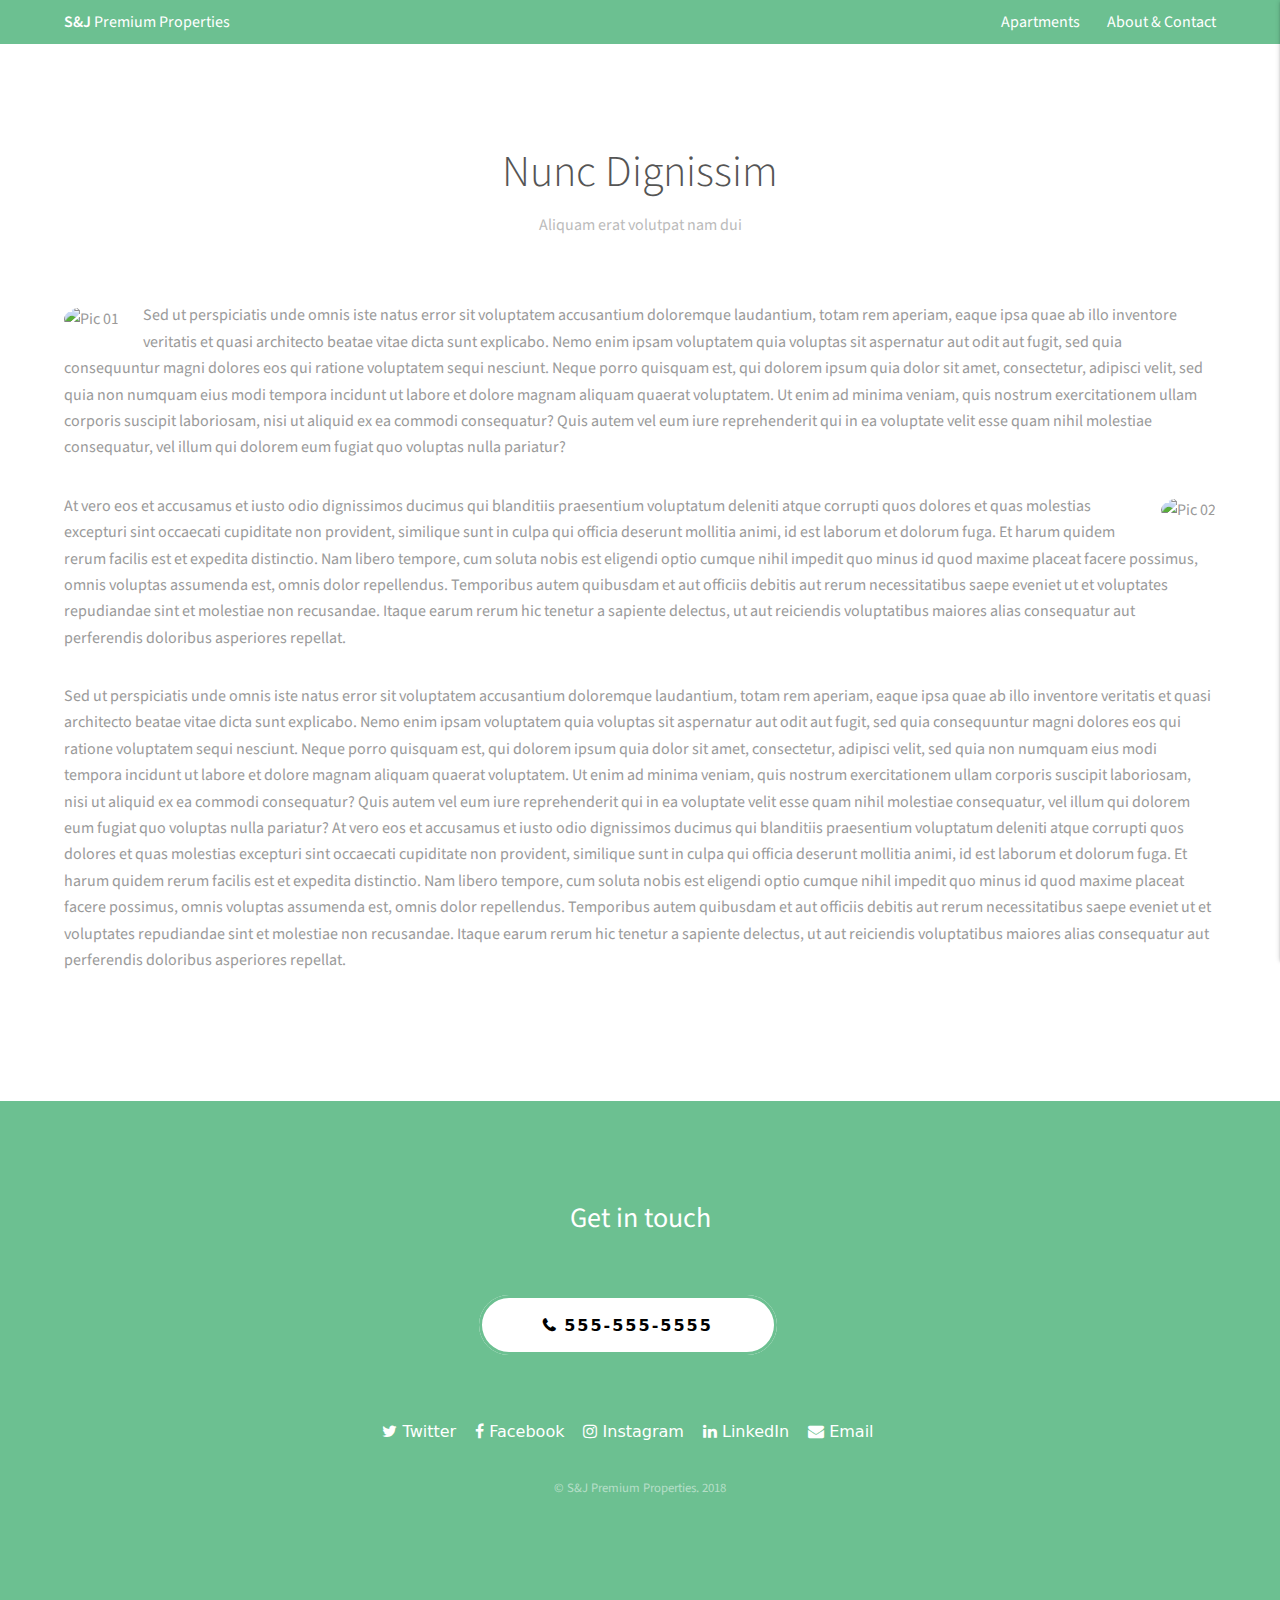
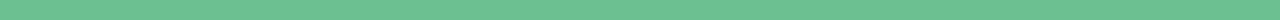
==== about.html @ f94bcc84 "init" ====
<!DOCTYPE HTML>

<html>
	<head>
		<title>S&J Premium Properties</title>
		<meta charset="utf-8" />

		<meta name="viewport" content="width=device-width, initial-scale=1" />

<link rel="shortcut icon" type="image/png" href="/app/assets/images/SJlogo.png"/>


	<link href="/assets/main.css" rel="stylesheet"></head>





	<body class="subpage">


		<header id="header">
  <div class="inner">
    <a href="/" class="logo"><strong>S&J</strong> Premium Properties</a>
    <nav id="nav" class="hide-on-med-only">
      <a href="/properties.html">Apartments</a>
      <!-- <a href="/careers.html">Careers</a> -->
      <a href="/about.html">About & Contact</a>


    </nav>
    <div class="hide-on-large-only">
          <a href="#" data-target="slide-out" class="toggleSidenav" v-on:click="toggleNav"><i class="material-icons">menu</i></a>
    </div>
  </div>

</header>

		


  <ul id="slide-out" class="sidenav" style="z-index: 99999999!important;">





    <li><div class="user-view">

      <div class=" ">
            <a href="#" data-target="slide-out" class="toggleSidenav" v-on:click="toggleNav"><i class="material-icons">close</i></a>
      </div>

        <img src="/app/assets/images/SJlogoWhite.png" class="sidenav-logo">

    </div></li>

    <li> <a href="/">Home</a>  </li>

    <li> <a href="/properties.html">Apartments</a>  </li>

    <li> <a href="/about.html">About & Contact</a> </li>

  </ul>





		<section id="three" class="wrapper">
			<div class="inner">
				<header class="align-center">
					<h2>Nunc Dignissim</h2>
					<p>Aliquam erat volutpat nam dui </p>
				</header>
				<div class="image round left">
					<img src="images/pic01.jpg" alt="Pic 01" />
				</div>
				<p>Sed ut perspiciatis unde omnis iste natus error sit voluptatem accusantium doloremque laudantium, totam rem aperiam, eaque ipsa quae ab illo inventore veritatis et quasi architecto beatae vitae dicta sunt explicabo. Nemo enim ipsam voluptatem quia voluptas sit aspernatur aut odit aut fugit, sed quia consequuntur magni dolores eos qui ratione voluptatem sequi nesciunt. Neque porro quisquam est, qui dolorem ipsum quia dolor sit amet, consectetur, adipisci velit, sed quia non numquam eius modi tempora incidunt ut labore et dolore magnam aliquam quaerat voluptatem. Ut enim ad minima veniam, quis nostrum exercitationem ullam corporis suscipit laboriosam, nisi ut aliquid ex ea commodi consequatur? Quis autem vel eum iure reprehenderit qui in ea voluptate velit esse quam nihil molestiae consequatur, vel illum qui dolorem eum fugiat quo voluptas nulla pariatur?</p>

				<div class="image round right">
					<img src="images/pic02.jpg" alt="Pic 02" />
				</div>
				<p>At vero eos et accusamus et iusto odio dignissimos ducimus qui blanditiis praesentium voluptatum deleniti atque corrupti quos dolores et quas molestias excepturi sint occaecati cupiditate non provident, similique sunt in culpa qui officia deserunt mollitia animi, id est laborum et dolorum fuga. Et harum quidem rerum facilis est et expedita distinctio. Nam libero tempore, cum soluta nobis est eligendi optio cumque nihil impedit quo minus id quod maxime placeat facere possimus, omnis voluptas assumenda est, omnis dolor repellendus. Temporibus autem quibusdam et aut officiis debitis aut rerum necessitatibus saepe eveniet ut et voluptates repudiandae sint et molestiae non recusandae. Itaque earum rerum hic tenetur a sapiente delectus, ut aut reiciendis voluptatibus maiores alias consequatur aut perferendis doloribus asperiores repellat.</p>

				<p>Sed ut perspiciatis unde omnis iste natus error sit voluptatem accusantium doloremque laudantium, totam rem aperiam, eaque ipsa quae ab illo inventore veritatis et quasi architecto beatae vitae dicta sunt explicabo. Nemo enim ipsam voluptatem quia voluptas sit aspernatur aut odit aut fugit, sed quia consequuntur magni dolores eos qui ratione voluptatem sequi nesciunt. Neque porro quisquam est, qui dolorem ipsum quia dolor sit amet, consectetur, adipisci velit, sed quia non numquam eius modi tempora incidunt ut labore et dolore magnam aliquam quaerat voluptatem. Ut enim ad minima veniam, quis nostrum exercitationem ullam corporis suscipit laboriosam, nisi ut aliquid ex ea commodi consequatur? Quis autem vel eum iure reprehenderit qui in ea voluptate velit esse quam nihil molestiae consequatur, vel illum qui dolorem eum fugiat quo voluptas nulla pariatur? At vero eos et accusamus et iusto odio dignissimos ducimus qui blanditiis praesentium voluptatum deleniti atque corrupti quos dolores et quas molestias excepturi sint occaecati cupiditate non provident, similique sunt in culpa qui officia deserunt mollitia animi, id est laborum et dolorum fuga. Et harum quidem rerum facilis est et expedita distinctio. Nam libero tempore, cum soluta nobis est eligendi optio cumque nihil impedit quo minus id quod maxime placeat facere possimus, omnis voluptas assumenda est, omnis dolor repellendus. Temporibus autem quibusdam et aut officiis debitis aut rerum necessitatibus saepe eveniet ut et voluptates repudiandae sint et molestiae non recusandae. Itaque earum rerum hic tenetur a sapiente delectus, ut aut reiciendis voluptatibus maiores alias consequatur aut perferendis doloribus asperiores repellat.</p>

			</div>
		</section>



			
		<!-- Footer -->
			<footer id="footer">
				<div class="inner white-text">

					<h3>Get in touch</h3>

					<!-- <form action="#" method="post">

						<div class="field half first">
							<label for="name">Name</label>
							<input name="name" id="name" type="text" placeholder="Name">
						</div>
						<div class="field half">
							<label for="email">Email</label>
							<input name="email" id="email" type="email" placeholder="Email">
						</div>
						<div class="field">
							<label for="message">Message</label>
							<textarea name="message" id="message" rows="6" placeholder="Message"></textarea>
						</div>
						<ul class="actions">
							<li><input value="Send Message" class="button alt" type="submit"></li>
						</ul>
					</form>
				-->
				<div class="row">
					<div class="col s12 center">

						<a class="button white fat-button fa fa-phone" href="tel:555-555-5555"  > <span style="font-family:sans;">555-555-5555 </span></a>

					</div>
				</div>

				<div class="whitespace-md"></div>


				<div class="row">


					<ul class="col s12 icons white-text">
						<li><a href="#" class="fa fa-twitter"><span class="label"> Twitter</span></a></li>
						<li><a href="#" class="fa fa-facebook"><span class="label"> Facebook</span></a></li>
						<li><a href="#" class="fa fa-instagram"><span class="label"> Instagram</span></a></li>
						<li><a href="#" class="fa fa-linkedin"><span class="label"> LinkedIn</span></a></li>
						<li><a href="#" class="fa fa-envelope"><span class="label"> Email</span></a></li>
					</ul>
				</div>



					<div class="copyright">
						&copy;  S&J Premium Properties. 2018
					</div>

				</div>
			</footer>





	<script type="text/javascript" src="/bundle.js"></script></body>
</html>
---- assets/main.css ----
@import url(https://fonts.googleapis.com/css?family=Source+Sans+Pro:300,400,600);@import url(https://fonts.googleapis.com/icon?family=Material+Icons);/*!
 *  Font Awesome 4.6.3 by @davegandy - http://fontawesome.io - @fontawesome
 *  License - http://fontawesome.io/license (Font: SIL OFL 1.1, CSS: MIT License)
 */@font-face{font-family:'FontAwesome';src:url(/app/assets/fonts/fontawesome-webfont.eot);src:url(/app/assets/fonts/fontawesome-webfont.eot?#iefix&v=4.6.3) format('embedded-opentype'),url(/app/assets/fonts/fontawesome-webfont.woff2) format('woff2'),url(/app/assets/fonts/fontawesome-webfont.woff) format('woff'),url(/app/assets/fonts/fontawesome-webfont.ttf) format('truetype'),url(/app/assets/fonts/fontawesome-webfont.svg#fontawesomeregular) format('svg');font-weight:normal;font-style:normal}.fa{display:inline-block;font:normal normal normal 14px/1 FontAwesome;font-size:inherit;text-rendering:auto;-webkit-font-smoothing:antialiased;-moz-osx-font-smoothing:grayscale}.fa-lg{font-size:1.33333333em;line-height:.75em;vertical-align:-15%}.fa-2x{font-size:2em}.fa-3x{font-size:3em}.fa-4x{font-size:4em}.fa-5x{font-size:5em}.fa-fw{width:1.28571429em;text-align:center}.fa-ul{padding-left:0;margin-left:2.14285714em;list-style-type:none}.fa-ul>li{position:relative}.fa-li{position:absolute;left:-2.14285714em;width:2.14285714em;top:.14285714em;text-align:center}.fa-li.fa-lg{left:-1.85714286em}.fa-border{padding:.2em .25em .15em;border:solid .08em #eee;border-radius:.1em}.fa-pull-left{float:left}.fa-pull-right{float:right}.fa.fa-pull-left{margin-right:.3em}.fa.fa-pull-right{margin-left:.3em}.pull-right{float:right}.pull-left{float:left}.fa.pull-left{margin-right:.3em}.fa.pull-right{margin-left:.3em}.fa-spin{-webkit-animation:fa-spin 2s infinite linear;animation:fa-spin 2s infinite linear}.fa-pulse{-webkit-animation:fa-spin 1s infinite steps(8);animation:fa-spin 1s infinite steps(8)}@-webkit-keyframes fa-spin{0%{-webkit-transform:rotate(0deg);transform:rotate(0deg)}100%{-webkit-transform:rotate(359deg);transform:rotate(359deg)}}@keyframes fa-spin{0%{-webkit-transform:rotate(0deg);transform:rotate(0deg)}100%{-webkit-transform:rotate(359deg);transform:rotate(359deg)}}.fa-rotate-90{-ms-filter:"progid:DXImageTransform.Microsoft.BasicImage(rotation=1)";-webkit-transform:rotate(90deg);-ms-transform:rotate(90deg);transform:rotate(90deg)}.fa-rotate-180{-ms-filter:"progid:DXImageTransform.Microsoft.BasicImage(rotation=2)";-webkit-transform:rotate(180deg);-ms-transform:rotate(180deg);transform:rotate(180deg)}.fa-rotate-270{-ms-filter:"progid:DXImageTransform.Microsoft.BasicImage(rotation=3)";-webkit-transform:rotate(270deg);-ms-transform:rotate(270deg);transform:rotate(270deg)}.fa-flip-horizontal{-ms-filter:"progid:DXImageTransform.Microsoft.BasicImage(rotation=0, mirror=1)";-webkit-transform:scale(-1, 1);-ms-transform:scale(-1, 1);transform:scale(-1, 1)}.fa-flip-vertical{-ms-filter:"progid:DXImageTransform.Microsoft.BasicImage(rotation=2, mirror=1)";-webkit-transform:scale(1, -1);-ms-transform:scale(1, -1);transform:scale(1, -1)}:root .fa-rotate-90,:root .fa-rotate-180,:root .fa-rotate-270,:root .fa-flip-horizontal,:root .fa-flip-vertical{filter:none}.fa-stack{position:relative;display:inline-block;width:2em;height:2em;line-height:2em;vertical-align:middle}.fa-stack-1x,.fa-stack-2x{position:absolute;left:0;width:100%;text-align:center}.fa-stack-1x{line-height:inherit}.fa-stack-2x{font-size:2em}.fa-inverse{color:#fff}.fa-glass:before{content:"\F000"}.fa-music:before{content:"\F001"}.fa-search:before{content:"\F002"}.fa-envelope-o:before{content:"\F003"}.fa-heart:before{content:"\F004"}.fa-star:before{content:"\F005"}.fa-star-o:before{content:"\F006"}.fa-user:before{content:"\F007"}.fa-film:before{content:"\F008"}.fa-th-large:before{content:"\F009"}.fa-th:before{content:"\F00A"}.fa-th-list:before{content:"\F00B"}.fa-check:before{content:"\F00C"}.fa-remove:before,.fa-close:before,.fa-times:before{content:"\F00D"}.fa-search-plus:before{content:"\F00E"}.fa-search-minus:before{content:"\F010"}.fa-power-off:before{content:"\F011"}.fa-signal:before{content:"\F012"}.fa-gear:before,.fa-cog:before{content:"\F013"}.fa-trash-o:before{content:"\F014"}.fa-home:before{content:"\F015"}.fa-file-o:before{content:"\F016"}.fa-clock-o:before{content:"\F017"}.fa-road:before{content:"\F018"}.fa-download:before{content:"\F019"}.fa-arrow-circle-o-down:before{content:"\F01A"}.fa-arrow-circle-o-up:before{content:"\F01B"}.fa-inbox:before{content:"\F01C"}.fa-play-circle-o:before{content:"\F01D"}.fa-rotate-right:before,.fa-repeat:before{content:"\F01E"}.fa-refresh:before{content:"\F021"}.fa-list-alt:before{content:"\F022"}.fa-lock:before{content:"\F023"}.fa-flag:before{content:"\F024"}.fa-headphones:before{content:"\F025"}.fa-volume-off:before{content:"\F026"}.fa-volume-down:before{content:"\F027"}.fa-volume-up:before{content:"\F028"}.fa-qrcode:before{content:"\F029"}.fa-barcode:before{content:"\F02A"}.fa-tag:before{content:"\F02B"}.fa-tags:before{content:"\F02C"}.fa-book:before{content:"\F02D"}.fa-bookmark:before{content:"\F02E"}.fa-print:before{content:"\F02F"}.fa-camera:before{content:"\F030"}.fa-font:before{content:"\F031"}.fa-bold:before{content:"\F032"}.fa-italic:before{content:"\F033"}.fa-text-height:before{content:"\F034"}.fa-text-width:before{content:"\F035"}.fa-align-left:before{content:"\F036"}.fa-align-center:before{content:"\F037"}.fa-align-right:before{content:"\F038"}.fa-align-justify:before{content:"\F039"}.fa-list:before{content:"\F03A"}.fa-dedent:before,.fa-outdent:before{content:"\F03B"}.fa-indent:before{content:"\F03C"}.fa-video-camera:before{content:"\F03D"}.fa-photo:before,.fa-image:before,.fa-picture-o:before{content:"\F03E"}.fa-pencil:before{content:"\F040"}.fa-map-marker:before{content:"\F041"}.fa-adjust:before{content:"\F042"}.fa-tint:before{content:"\F043"}.fa-edit:before,.fa-pencil-square-o:before{content:"\F044"}.fa-share-square-o:before{content:"\F045"}.fa-check-square-o:before{content:"\F046"}.fa-arrows:before{content:"\F047"}.fa-step-backward:before{content:"\F048"}.fa-fast-backward:before{content:"\F049"}.fa-backward:before{content:"\F04A"}.fa-play:before{content:"\F04B"}.fa-pause:before{content:"\F04C"}.fa-stop:before{content:"\F04D"}.fa-forward:before{content:"\F04E"}.fa-fast-forward:before{content:"\F050"}.fa-step-forward:before{content:"\F051"}.fa-eject:before{content:"\F052"}.fa-chevron-left:before{content:"\F053"}.fa-chevron-right:before{content:"\F054"}.fa-plus-circle:before{content:"\F055"}.fa-minus-circle:before{content:"\F056"}.fa-times-circle:before{content:"\F057"}.fa-check-circle:before{content:"\F058"}.fa-question-circle:before{content:"\F059"}.fa-info-circle:before{content:"\F05A"}.fa-crosshairs:before{content:"\F05B"}.fa-times-circle-o:before{content:"\F05C"}.fa-check-circle-o:before{content:"\F05D"}.fa-ban:before{content:"\F05E"}.fa-arrow-left:before{content:"\F060"}.fa-arrow-right:before{content:"\F061"}.fa-arrow-up:before{content:"\F062"}.fa-arrow-down:before{content:"\F063"}.fa-mail-forward:before,.fa-share:before{content:"\F064"}.fa-expand:before{content:"\F065"}.fa-compress:before{content:"\F066"}.fa-plus:before{content:"\F067"}.fa-minus:before{content:"\F068"}.fa-asterisk:before{content:"\F069"}.fa-exclamation-circle:before{content:"\F06A"}.fa-gift:before{content:"\F06B"}.fa-leaf:before{content:"\F06C"}.fa-fire:before{content:"\F06D"}.fa-eye:before{content:"\F06E"}.fa-eye-slash:before{content:"\F070"}.fa-warning:before,.fa-exclamation-triangle:before{content:"\F071"}.fa-plane:before{content:"\F072"}.fa-calendar:before{content:"\F073"}.fa-random:before{content:"\F074"}.fa-comment:before{content:"\F075"}.fa-magnet:before{content:"\F076"}.fa-chevron-up:before{content:"\F077"}.fa-chevron-down:before{content:"\F078"}.fa-retweet:before{content:"\F079"}.fa-shopping-cart:before{content:"\F07A"}.fa-folder:before{content:"\F07B"}.fa-folder-open:before{content:"\F07C"}.fa-arrows-v:before{content:"\F07D"}.fa-arrows-h:before{content:"\F07E"}.fa-bar-chart-o:before,.fa-bar-chart:before{content:"\F080"}.fa-twitter-square:before{content:"\F081"}.fa-facebook-square:before{content:"\F082"}.fa-camera-retro:before{content:"\F083"}.fa-key:before{content:"\F084"}.fa-gears:before,.fa-cogs:before{content:"\F085"}.fa-comments:before{content:"\F086"}.fa-thumbs-o-up:before{content:"\F087"}.fa-thumbs-o-down:before{content:"\F088"}.fa-star-half:before{content:"\F089"}.fa-heart-o:before{content:"\F08A"}.fa-sign-out:before{content:"\F08B"}.fa-linkedin-square:before{content:"\F08C"}.fa-thumb-tack:before{content:"\F08D"}.fa-external-link:before{content:"\F08E"}.fa-sign-in:before{content:"\F090"}.fa-trophy:before{content:"\F091"}.fa-github-square:before{content:"\F092"}.fa-upload:before{content:"\F093"}.fa-lemon-o:before{content:"\F094"}.fa-phone:before{content:"\F095"}.fa-square-o:before{content:"\F096"}.fa-bookmark-o:before{content:"\F097"}.fa-phone-square:before{content:"\F098"}.fa-twitter:before{content:"\F099"}.fa-facebook-f:before,.fa-facebook:before{content:"\F09A"}.fa-github:before{content:"\F09B"}.fa-unlock:before{content:"\F09C"}.fa-credit-card:before{content:"\F09D"}.fa-feed:before,.fa-rss:before{content:"\F09E"}.fa-hdd-o:before{content:"\F0A0"}.fa-bullhorn:before{content:"\F0A1"}.fa-bell:before{content:"\F0F3"}.fa-certificate:before{content:"\F0A3"}.fa-hand-o-right:before{content:"\F0A4"}.fa-hand-o-left:before{content:"\F0A5"}.fa-hand-o-up:before{content:"\F0A6"}.fa-hand-o-down:before{content:"\F0A7"}.fa-arrow-circle-left:before{content:"\F0A8"}.fa-arrow-circle-right:before{content:"\F0A9"}.fa-arrow-circle-up:before{content:"\F0AA"}.fa-arrow-circle-down:before{content:"\F0AB"}.fa-globe:before{content:"\F0AC"}.fa-wrench:before{content:"\F0AD"}.fa-tasks:before{content:"\F0AE"}.fa-filter:before{content:"\F0B0"}.fa-briefcase:before{content:"\F0B1"}.fa-arrows-alt:before{content:"\F0B2"}.fa-group:before,.fa-users:before{content:"\F0C0"}.fa-chain:before,.fa-link:before{content:"\F0C1"}.fa-cloud:before{content:"\F0C2"}.fa-flask:before{content:"\F0C3"}.fa-cut:before,.fa-scissors:before{content:"\F0C4"}.fa-copy:before,.fa-files-o:before{content:"\F0C5"}.fa-paperclip:before{content:"\F0C6"}.fa-save:before,.fa-floppy-o:before{content:"\F0C7"}.fa-square:before{content:"\F0C8"}.fa-navicon:before,.fa-reorder:before,.fa-bars:before{content:"\F0C9"}.fa-list-ul:before{content:"\F0CA"}.fa-list-ol:before{content:"\F0CB"}.fa-strikethrough:before{content:"\F0CC"}.fa-underline:before{content:"\F0CD"}.fa-table:before{content:"\F0CE"}.fa-magic:before{content:"\F0D0"}.fa-truck:before{content:"\F0D1"}.fa-pinterest:before{content:"\F0D2"}.fa-pinterest-square:before{content:"\F0D3"}.fa-google-plus-square:before{content:"\F0D4"}.fa-google-plus:before{content:"\F0D5"}.fa-money:before{content:"\F0D6"}.fa-caret-down:before{content:"\F0D7"}.fa-caret-up:before{content:"\F0D8"}.fa-caret-left:before{content:"\F0D9"}.fa-caret-right:before{content:"\F0DA"}.fa-columns:before{content:"\F0DB"}.fa-unsorted:before,.fa-sort:before{content:"\F0DC"}.fa-sort-down:before,.fa-sort-desc:before{content:"\F0DD"}.fa-sort-up:before,.fa-sort-asc:before{content:"\F0DE"}.fa-envelope:before{content:"\F0E0"}.fa-linkedin:before{content:"\F0E1"}.fa-rotate-left:before,.fa-undo:before{content:"\F0E2"}.fa-legal:before,.fa-gavel:before{content:"\F0E3"}.fa-dashboard:before,.fa-tachometer:before{content:"\F0E4"}.fa-comment-o:before{content:"\F0E5"}.fa-comments-o:before{content:"\F0E6"}.fa-flash:before,.fa-bolt:before{content:"\F0E7"}.fa-sitemap:before{content:"\F0E8"}.fa-umbrella:before{content:"\F0E9"}.fa-paste:before,.fa-clipboard:before{content:"\F0EA"}.fa-lightbulb-o:before{content:"\F0EB"}.fa-exchange:before{content:"\F0EC"}.fa-cloud-download:before{content:"\F0ED"}.fa-cloud-upload:before{content:"\F0EE"}.fa-user-md:before{content:"\F0F0"}.fa-stethoscope:before{content:"\F0F1"}.fa-suitcase:before{content:"\F0F2"}.fa-bell-o:before{content:"\F0A2"}.fa-coffee:before{content:"\F0F4"}.fa-cutlery:before{content:"\F0F5"}.fa-file-text-o:before{content:"\F0F6"}.fa-building-o:before{content:"\F0F7"}.fa-hospital-o:before{content:"\F0F8"}.fa-ambulance:before{content:"\F0F9"}.fa-medkit:before{content:"\F0FA"}.fa-fighter-jet:before{content:"\F0FB"}.fa-beer:before{content:"\F0FC"}.fa-h-square:before{content:"\F0FD"}.fa-plus-square:before{content:"\F0FE"}.fa-angle-double-left:before{content:"\F100"}.fa-angle-double-right:before{content:"\F101"}.fa-angle-double-up:before{content:"\F102"}.fa-angle-double-down:before{content:"\F103"}.fa-angle-left:before{content:"\F104"}.fa-angle-right:before{content:"\F105"}.fa-angle-up:before{content:"\F106"}.fa-angle-down:before{content:"\F107"}.fa-desktop:before{content:"\F108"}.fa-laptop:before{content:"\F109"}.fa-tablet:before{content:"\F10A"}.fa-mobile-phone:before,.fa-mobile:before{content:"\F10B"}.fa-circle-o:before{content:"\F10C"}.fa-quote-left:before{content:"\F10D"}.fa-quote-right:before{content:"\F10E"}.fa-spinner:before{content:"\F110"}.fa-circle:before{content:"\F111"}.fa-mail-reply:before,.fa-reply:before{content:"\F112"}.fa-github-alt:before{content:"\F113"}.fa-folder-o:before{content:"\F114"}.fa-folder-open-o:before{content:"\F115"}.fa-smile-o:before{content:"\F118"}.fa-frown-o:before{content:"\F119"}.fa-meh-o:before{content:"\F11A"}.fa-gamepad:before{content:"\F11B"}.fa-keyboard-o:before{content:"\F11C"}.fa-flag-o:before{content:"\F11D"}.fa-flag-checkered:before{content:"\F11E"}.fa-terminal:before{content:"\F120"}.fa-code:before{content:"\F121"}.fa-mail-reply-all:before,.fa-reply-all:before{content:"\F122"}.fa-star-half-empty:before,.fa-star-half-full:before,.fa-star-half-o:before{content:"\F123"}.fa-location-arrow:before{content:"\F124"}.fa-crop:before{content:"\F125"}.fa-code-fork:before{content:"\F126"}.fa-unlink:before,.fa-chain-broken:before{content:"\F127"}.fa-question:before{content:"\F128"}.fa-info:before{content:"\F129"}.fa-exclamation:before{content:"\F12A"}.fa-superscript:before{content:"\F12B"}.fa-subscript:before{content:"\F12C"}.fa-eraser:before{content:"\F12D"}.fa-puzzle-piece:before{content:"\F12E"}.fa-microphone:before{content:"\F130"}.fa-microphone-slash:before{content:"\F131"}.fa-shield:before{content:"\F132"}.fa-calendar-o:before{content:"\F133"}.fa-fire-extinguisher:before{content:"\F134"}.fa-rocket:before{content:"\F135"}.fa-maxcdn:before{content:"\F136"}.fa-chevron-circle-left:before{content:"\F137"}.fa-chevron-circle-right:before{content:"\F138"}.fa-chevron-circle-up:before{content:"\F139"}.fa-chevron-circle-down:before{content:"\F13A"}.fa-html5:before{content:"\F13B"}.fa-css3:before{content:"\F13C"}.fa-anchor:before{content:"\F13D"}.fa-unlock-alt:before{content:"\F13E"}.fa-bullseye:before{content:"\F140"}.fa-ellipsis-h:before{content:"\F141"}.fa-ellipsis-v:before{content:"\F142"}.fa-rss-square:before{content:"\F143"}.fa-play-circle:before{content:"\F144"}.fa-ticket:before{content:"\F145"}.fa-minus-square:before{content:"\F146"}.fa-minus-square-o:before{content:"\F147"}.fa-level-up:before{content:"\F148"}.fa-level-down:before{content:"\F149"}.fa-check-square:before{content:"\F14A"}.fa-pencil-square:before{content:"\F14B"}.fa-external-link-square:before{content:"\F14C"}.fa-share-square:before{content:"\F14D"}.fa-compass:before{content:"\F14E"}.fa-toggle-down:before,.fa-caret-square-o-down:before{content:"\F150"}.fa-toggle-up:before,.fa-caret-square-o-up:before{content:"\F151"}.fa-toggle-right:before,.fa-caret-square-o-right:before{content:"\F152"}.fa-euro:before,.fa-eur:before{content:"\F153"}.fa-gbp:before{content:"\F154"}.fa-dollar:before,.fa-usd:before{content:"\F155"}.fa-rupee:before,.fa-inr:before{content:"\F156"}.fa-cny:before,.fa-rmb:before,.fa-yen:before,.fa-jpy:before{content:"\F157"}.fa-ruble:before,.fa-rouble:before,.fa-rub:before{content:"\F158"}.fa-won:before,.fa-krw:before{content:"\F159"}.fa-bitcoin:before,.fa-btc:before{content:"\F15A"}.fa-file:before{content:"\F15B"}.fa-file-text:before{content:"\F15C"}.fa-sort-alpha-asc:before{content:"\F15D"}.fa-sort-alpha-desc:before{content:"\F15E"}.fa-sort-amount-asc:before{content:"\F160"}.fa-sort-amount-desc:before{content:"\F161"}.fa-sort-numeric-asc:before{content:"\F162"}.fa-sort-numeric-desc:before{content:"\F163"}.fa-thumbs-up:before{content:"\F164"}.fa-thumbs-down:before{content:"\F165"}.fa-youtube-square:before{content:"\F166"}.fa-youtube:before{content:"\F167"}.fa-xing:before{content:"\F168"}.fa-xing-square:before{content:"\F169"}.fa-youtube-play:before{content:"\F16A"}.fa-dropbox:before{content:"\F16B"}.fa-stack-overflow:before{content:"\F16C"}.fa-instagram:before{content:"\F16D"}.fa-flickr:before{content:"\F16E"}.fa-adn:before{content:"\F170"}.fa-bitbucket:before{content:"\F171"}.fa-bitbucket-square:before{content:"\F172"}.fa-tumblr:before{content:"\F173"}.fa-tumblr-square:before{content:"\F174"}.fa-long-arrow-down:before{content:"\F175"}.fa-long-arrow-up:before{content:"\F176"}.fa-long-arrow-left:before{content:"\F177"}.fa-long-arrow-right:before{content:"\F178"}.fa-apple:before{content:"\F179"}.fa-windows:before{content:"\F17A"}.fa-android:before{content:"\F17B"}.fa-linux:before{content:"\F17C"}.fa-dribbble:before{content:"\F17D"}.fa-skype:before{content:"\F17E"}.fa-foursquare:before{content:"\F180"}.fa-trello:before{content:"\F181"}.fa-female:before{content:"\F182"}.fa-male:before{content:"\F183"}.fa-gittip:before,.fa-gratipay:before{content:"\F184"}.fa-sun-o:before{content:"\F185"}.fa-moon-o:before{content:"\F186"}.fa-archive:before{content:"\F187"}.fa-bug:before{content:"\F188"}.fa-vk:before{content:"\F189"}.fa-weibo:before{content:"\F18A"}.fa-renren:before{content:"\F18B"}.fa-pagelines:before{content:"\F18C"}.fa-stack-exchange:before{content:"\F18D"}.fa-arrow-circle-o-right:before{content:"\F18E"}.fa-arrow-circle-o-left:before{content:"\F190"}.fa-toggle-left:before,.fa-caret-square-o-left:before{content:"\F191"}.fa-dot-circle-o:before{content:"\F192"}.fa-wheelchair:before{content:"\F193"}.fa-vimeo-square:before{content:"\F194"}.fa-turkish-lira:before,.fa-try:before{content:"\F195"}.fa-plus-square-o:before{content:"\F196"}.fa-space-shuttle:before{content:"\F197"}.fa-slack:before{content:"\F198"}.fa-envelope-square:before{content:"\F199"}.fa-wordpress:before{content:"\F19A"}.fa-openid:before{content:"\F19B"}.fa-institution:before,.fa-bank:before,.fa-university:before{content:"\F19C"}.fa-mortar-board:before,.fa-graduation-cap:before{content:"\F19D"}.fa-yahoo:before{content:"\F19E"}.fa-google:before{content:"\F1A0"}.fa-reddit:before{content:"\F1A1"}.fa-reddit-square:before{content:"\F1A2"}.fa-stumbleupon-circle:before{content:"\F1A3"}.fa-stumbleupon:before{content:"\F1A4"}.fa-delicious:before{content:"\F1A5"}.fa-digg:before{content:"\F1A6"}.fa-pied-piper-pp:before{content:"\F1A7"}.fa-pied-piper-alt:before{content:"\F1A8"}.fa-drupal:before{content:"\F1A9"}.fa-joomla:before{content:"\F1AA"}.fa-language:before{content:"\F1AB"}.fa-fax:before{content:"\F1AC"}.fa-building:before{content:"\F1AD"}.fa-child:before{content:"\F1AE"}.fa-paw:before{content:"\F1B0"}.fa-spoon:before{content:"\F1B1"}.fa-cube:before{content:"\F1B2"}.fa-cubes:before{content:"\F1B3"}.fa-behance:before{content:"\F1B4"}.fa-behance-square:before{content:"\F1B5"}.fa-steam:before{content:"\F1B6"}.fa-steam-square:before{content:"\F1B7"}.fa-recycle:before{content:"\F1B8"}.fa-automobile:before,.fa-car:before{content:"\F1B9"}.fa-cab:before,.fa-taxi:before{content:"\F1BA"}.fa-tree:before{content:"\F1BB"}.fa-spotify:before{content:"\F1BC"}.fa-deviantart:before{content:"\F1BD"}.fa-soundcloud:before{content:"\F1BE"}.fa-database:before{content:"\F1C0"}.fa-file-pdf-o:before{content:"\F1C1"}.fa-file-word-o:before{content:"\F1C2"}.fa-file-excel-o:before{content:"\F1C3"}.fa-file-powerpoint-o:before{content:"\F1C4"}.fa-file-photo-o:before,.fa-file-picture-o:before,.fa-file-image-o:before{content:"\F1C5"}.fa-file-zip-o:before,.fa-file-archive-o:before{content:"\F1C6"}.fa-file-sound-o:before,.fa-file-audio-o:before{content:"\F1C7"}.fa-file-movie-o:before,.fa-file-video-o:before{content:"\F1C8"}.fa-file-code-o:before{content:"\F1C9"}.fa-vine:before{content:"\F1CA"}.fa-codepen:before{content:"\F1CB"}.fa-jsfiddle:before{content:"\F1CC"}.fa-life-bouy:before,.fa-life-buoy:before,.fa-life-saver:before,.fa-support:before,.fa-life-ring:before{content:"\F1CD"}.fa-circle-o-notch:before{content:"\F1CE"}.fa-ra:before,.fa-resistance:before,.fa-rebel:before{content:"\F1D0"}.fa-ge:before,.fa-empire:before{content:"\F1D1"}.fa-git-square:before{content:"\F1D2"}.fa-git:before{content:"\F1D3"}.fa-y-combinator-square:before,.fa-yc-square:before,.fa-hacker-news:before{content:"\F1D4"}.fa-tencent-weibo:before{content:"\F1D5"}.fa-qq:before{content:"\F1D6"}.fa-wechat:before,.fa-weixin:before{content:"\F1D7"}.fa-send:before,.fa-paper-plane:before{content:"\F1D8"}.fa-send-o:before,.fa-paper-plane-o:before{content:"\F1D9"}.fa-history:before{content:"\F1DA"}.fa-circle-thin:before{content:"\F1DB"}.fa-header:before{content:"\F1DC"}.fa-paragraph:before{content:"\F1DD"}.fa-sliders:before{content:"\F1DE"}.fa-share-alt:before{content:"\F1E0"}.fa-share-alt-square:before{content:"\F1E1"}.fa-bomb:before{content:"\F1E2"}.fa-soccer-ball-o:before,.fa-futbol-o:before{content:"\F1E3"}.fa-tty:before{content:"\F1E4"}.fa-binoculars:before{content:"\F1E5"}.fa-plug:before{content:"\F1E6"}.fa-slideshare:before{content:"\F1E7"}.fa-twitch:before{content:"\F1E8"}.fa-yelp:before{content:"\F1E9"}.fa-newspaper-o:before{content:"\F1EA"}.fa-wifi:before{content:"\F1EB"}.fa-calculator:before{content:"\F1EC"}.fa-paypal:before{content:"\F1ED"}.fa-google-wallet:before{content:"\F1EE"}.fa-cc-visa:before{content:"\F1F0"}.fa-cc-mastercard:before{content:"\F1F1"}.fa-cc-discover:before{content:"\F1F2"}.fa-cc-amex:before{content:"\F1F3"}.fa-cc-paypal:before{content:"\F1F4"}.fa-cc-stripe:before{content:"\F1F5"}.fa-bell-slash:before{content:"\F1F6"}.fa-bell-slash-o:before{content:"\F1F7"}.fa-trash:before{content:"\F1F8"}.fa-copyright:before{content:"\F1F9"}.fa-at:before{content:"\F1FA"}.fa-eyedropper:before{content:"\F1FB"}.fa-paint-brush:before{content:"\F1FC"}.fa-birthday-cake:before{content:"\F1FD"}.fa-area-chart:before{content:"\F1FE"}.fa-pie-chart:before{content:"\F200"}.fa-line-chart:before{content:"\F201"}.fa-lastfm:before{content:"\F202"}.fa-lastfm-square:before{content:"\F203"}.fa-toggle-off:before{content:"\F204"}.fa-toggle-on:before{content:"\F205"}.fa-bicycle:before{content:"\F206"}.fa-bus:before{content:"\F207"}.fa-ioxhost:before{content:"\F208"}.fa-angellist:before{content:"\F209"}.fa-cc:before{content:"\F20A"}.fa-shekel:before,.fa-sheqel:before,.fa-ils:before{content:"\F20B"}.fa-meanpath:before{content:"\F20C"}.fa-buysellads:before{content:"\F20D"}.fa-connectdevelop:before{content:"\F20E"}.fa-dashcube:before{content:"\F210"}.fa-forumbee:before{content:"\F211"}.fa-leanpub:before{content:"\F212"}.fa-sellsy:before{content:"\F213"}.fa-shirtsinbulk:before{content:"\F214"}.fa-simplybuilt:before{content:"\F215"}.fa-skyatlas:before{content:"\F216"}.fa-cart-plus:before{content:"\F217"}.fa-cart-arrow-down:before{content:"\F218"}.fa-diamond:before{content:"\F219"}.fa-ship:before{content:"\F21A"}.fa-user-secret:before{content:"\F21B"}.fa-motorcycle:before{content:"\F21C"}.fa-street-view:before{content:"\F21D"}.fa-heartbeat:before{content:"\F21E"}.fa-venus:before{content:"\F221"}.fa-mars:before{content:"\F222"}.fa-mercury:before{content:"\F223"}.fa-intersex:before,.fa-transgender:before{content:"\F224"}.fa-transgender-alt:before{content:"\F225"}.fa-venus-double:before{content:"\F226"}.fa-mars-double:before{content:"\F227"}.fa-venus-mars:before{content:"\F228"}.fa-mars-stroke:before{content:"\F229"}.fa-mars-stroke-v:before{content:"\F22A"}.fa-mars-stroke-h:before{content:"\F22B"}.fa-neuter:before{content:"\F22C"}.fa-genderless:before{content:"\F22D"}.fa-facebook-official:before{content:"\F230"}.fa-pinterest-p:before{content:"\F231"}.fa-whatsapp:before{content:"\F232"}.fa-server:before{content:"\F233"}.fa-user-plus:before{content:"\F234"}.fa-user-times:before{content:"\F235"}.fa-hotel:before,.fa-bed:before{content:"\F236"}.fa-viacoin:before{content:"\F237"}.fa-train:before{content:"\F238"}.fa-subway:before{content:"\F239"}.fa-medium:before{content:"\F23A"}.fa-yc:before,.fa-y-combinator:before{content:"\F23B"}.fa-optin-monster:before{content:"\F23C"}.fa-opencart:before{content:"\F23D"}.fa-expeditedssl:before{content:"\F23E"}.fa-battery-4:before,.fa-battery-full:before{content:"\F240"}.fa-battery-3:before,.fa-battery-three-quarters:before{content:"\F241"}.fa-battery-2:before,.fa-battery-half:before{content:"\F242"}.fa-battery-1:before,.fa-battery-quarter:before{content:"\F243"}.fa-battery-0:before,.fa-battery-empty:before{content:"\F244"}.fa-mouse-pointer:before{content:"\F245"}.fa-i-cursor:before{content:"\F246"}.fa-object-group:before{content:"\F247"}.fa-object-ungroup:before{content:"\F248"}.fa-sticky-note:before{content:"\F249"}.fa-sticky-note-o:before{content:"\F24A"}.fa-cc-jcb:before{content:"\F24B"}.fa-cc-diners-club:before{content:"\F24C"}.fa-clone:before{content:"\F24D"}.fa-balance-scale:before{content:"\F24E"}.fa-hourglass-o:before{content:"\F250"}.fa-hourglass-1:before,.fa-hourglass-start:before{content:"\F251"}.fa-hourglass-2:before,.fa-hourglass-half:before{content:"\F252"}.fa-hourglass-3:before,.fa-hourglass-end:before{content:"\F253"}.fa-hourglass:before{content:"\F254"}.fa-hand-grab-o:before,.fa-hand-rock-o:before{content:"\F255"}.fa-hand-stop-o:before,.fa-hand-paper-o:before{content:"\F256"}.fa-hand-scissors-o:before{content:"\F257"}.fa-hand-lizard-o:before{content:"\F258"}.fa-hand-spock-o:before{content:"\F259"}.fa-hand-pointer-o:before{content:"\F25A"}.fa-hand-peace-o:before{content:"\F25B"}.fa-trademark:before{content:"\F25C"}.fa-registered:before{content:"\F25D"}.fa-creative-commons:before{content:"\F25E"}.fa-gg:before{content:"\F260"}.fa-gg-circle:before{content:"\F261"}.fa-tripadvisor:before{content:"\F262"}.fa-odnoklassniki:before{content:"\F263"}.fa-odnoklassniki-square:before{content:"\F264"}.fa-get-pocket:before{content:"\F265"}.fa-wikipedia-w:before{content:"\F266"}.fa-safari:before{content:"\F267"}.fa-chrome:before{content:"\F268"}.fa-firefox:before{content:"\F269"}.fa-opera:before{content:"\F26A"}.fa-internet-explorer:before{content:"\F26B"}.fa-tv:before,.fa-television:before{content:"\F26C"}.fa-contao:before{content:"\F26D"}.fa-500px:before{content:"\F26E"}.fa-amazon:before{content:"\F270"}.fa-calendar-plus-o:before{content:"\F271"}.fa-calendar-minus-o:before{content:"\F272"}.fa-calendar-times-o:before{content:"\F273"}.fa-calendar-check-o:before{content:"\F274"}.fa-industry:before{content:"\F275"}.fa-map-pin:before{content:"\F276"}.fa-map-signs:before{content:"\F277"}.fa-map-o:before{content:"\F278"}.fa-map:before{content:"\F279"}.fa-commenting:before{content:"\F27A"}.fa-commenting-o:before{content:"\F27B"}.fa-houzz:before{content:"\F27C"}.fa-vimeo:before{content:"\F27D"}.fa-black-tie:before{content:"\F27E"}.fa-fonticons:before{content:"\F280"}.fa-reddit-alien:before{content:"\F281"}.fa-edge:before{content:"\F282"}.fa-credit-card-alt:before{content:"\F283"}.fa-codiepie:before{content:"\F284"}.fa-modx:before{content:"\F285"}.fa-fort-awesome:before{content:"\F286"}.fa-usb:before{content:"\F287"}.fa-product-hunt:before{content:"\F288"}.fa-mixcloud:before{content:"\F289"}.fa-scribd:before{content:"\F28A"}.fa-pause-circle:before{content:"\F28B"}.fa-pause-circle-o:before{content:"\F28C"}.fa-stop-circle:before{content:"\F28D"}.fa-stop-circle-o:before{content:"\F28E"}.fa-shopping-bag:before{content:"\F290"}.fa-shopping-basket:before{content:"\F291"}.fa-hashtag:before{content:"\F292"}.fa-bluetooth:before{content:"\F293"}.fa-bluetooth-b:before{content:"\F294"}.fa-percent:before{content:"\F295"}.fa-gitlab:before{content:"\F296"}.fa-wpbeginner:before{content:"\F297"}.fa-wpforms:before{content:"\F298"}.fa-envira:before{content:"\F299"}.fa-universal-access:before{content:"\F29A"}.fa-wheelchair-alt:before{content:"\F29B"}.fa-question-circle-o:before{content:"\F29C"}.fa-blind:before{content:"\F29D"}.fa-audio-description:before{content:"\F29E"}.fa-volume-control-phone:before{content:"\F2A0"}.fa-braille:before{content:"\F2A1"}.fa-assistive-listening-systems:before{content:"\F2A2"}.fa-asl-interpreting:before,.fa-american-sign-language-interpreting:before{content:"\F2A3"}.fa-deafness:before,.fa-hard-of-hearing:before,.fa-deaf:before{content:"\F2A4"}.fa-glide:before{content:"\F2A5"}.fa-glide-g:before{content:"\F2A6"}.fa-signing:before,.fa-sign-language:before{content:"\F2A7"}.fa-low-vision:before{content:"\F2A8"}.fa-viadeo:before{content:"\F2A9"}.fa-viadeo-square:before{content:"\F2AA"}.fa-snapchat:before{content:"\F2AB"}.fa-snapchat-ghost:before{content:"\F2AC"}.fa-snapchat-square:before{content:"\F2AD"}.fa-pied-piper:before{content:"\F2AE"}.fa-first-order:before{content:"\F2B0"}.fa-yoast:before{content:"\F2B1"}.fa-themeisle:before{content:"\F2B2"}.fa-google-plus-circle:before,.fa-google-plus-official:before{content:"\F2B3"}.fa-fa:before,.fa-font-awesome:before{content:"\F2B4"}.sr-only{position:absolute;width:1px;height:1px;padding:0;margin:-1px;overflow:hidden;clip:rect(0, 0, 0, 0);border:0}.sr-only-focusable:active,.sr-only-focusable:focus{position:static;width:auto;height:auto;margin:0;overflow:visible;clip:auto}
@charset "UTF-8";
.materialize-red {
  background-color: #e51c23 !important; }

.materialize-red-text {
  color: #e51c23 !important; }

.materialize-red.lighten-5 {
  background-color: #fdeaeb !important; }

.materialize-red-text.text-lighten-5 {
  color: #fdeaeb !important; }

.materialize-red.lighten-4 {
  background-color: #f8c1c3 !important; }

.materialize-red-text.text-lighten-4 {
  color: #f8c1c3 !important; }

.materialize-red.lighten-3 {
  background-color: #f3989b !important; }

.materialize-red-text.text-lighten-3 {
  color: #f3989b !important; }

.materialize-red.lighten-2 {
  background-color: #ee6e73 !important; }

.materialize-red-text.text-lighten-2 {
  color: #ee6e73 !important; }

.materialize-red.lighten-1 {
  background-color: #ea454b !important; }

.materialize-red-text.text-lighten-1 {
  color: #ea454b !important; }

.materialize-red.darken-1 {
  background-color: #d0181e !important; }

.materialize-red-text.text-darken-1 {
  color: #d0181e !important; }

.materialize-red.darken-2 {
  background-color: #b9151b !important; }

.materialize-red-text.text-darken-2 {
  color: #b9151b !important; }

.materialize-red.darken-3 {
  background-color: #a21318 !important; }

.materialize-red-text.text-darken-3 {
  color: #a21318 !important; }

.materialize-red.darken-4 {
  background-color: #8b1014 !important; }

.materialize-red-text.text-darken-4 {
  color: #8b1014 !important; }

.red {
  background-color: #F44336 !important; }

.red-text {
  color: #F44336 !important; }

.red.lighten-5 {
  background-color: #FFEBEE !important; }

.red-text.text-lighten-5 {
  color: #FFEBEE !important; }

.red.lighten-4 {
  background-color: #FFCDD2 !important; }

.red-text.text-lighten-4 {
  color: #FFCDD2 !important; }

.red.lighten-3 {
  background-color: #EF9A9A !important; }

.red-text.text-lighten-3 {
  color: #EF9A9A !important; }

.red.lighten-2 {
  background-color: #E57373 !important; }

.red-text.text-lighten-2 {
  color: #E57373 !important; }

.red.lighten-1 {
  background-color: #EF5350 !important; }

.red-text.text-lighten-1 {
  color: #EF5350 !important; }

.red.darken-1 {
  background-color: #E53935 !important; }

.red-text.text-darken-1 {
  color: #E53935 !important; }

.red.darken-2 {
  background-color: #D32F2F !important; }

.red-text.text-darken-2 {
  color: #D32F2F !important; }

.red.darken-3 {
  background-color: #C62828 !important; }

.red-text.text-darken-3 {
  color: #C62828 !important; }

.red.darken-4 {
  background-color: #B71C1C !important; }

.red-text.text-darken-4 {
  color: #B71C1C !important; }

.red.accent-1 {
  background-color: #FF8A80 !important; }

.red-text.text-accent-1 {
  color: #FF8A80 !important; }

.red.accent-2 {
  background-color: #FF5252 !important; }

.red-text.text-accent-2 {
  color: #FF5252 !important; }

.red.accent-3 {
  background-color: #FF1744 !important; }

.red-text.text-accent-3 {
  color: #FF1744 !important; }

.red.accent-4 {
  background-color: #D50000 !important; }

.red-text.text-accent-4 {
  color: #D50000 !important; }

.pink {
  background-color: #e91e63 !important; }

.pink-text {
  color: #e91e63 !important; }

.pink.lighten-5 {
  background-color: #fce4ec !important; }

.pink-text.text-lighten-5 {
  color: #fce4ec !important; }

.pink.lighten-4 {
  background-color: #f8bbd0 !important; }

.pink-text.text-lighten-4 {
  color: #f8bbd0 !important; }

.pink.lighten-3 {
  background-color: #f48fb1 !important; }

.pink-text.text-lighten-3 {
  color: #f48fb1 !important; }

.pink.lighten-2 {
  background-color: #f06292 !important; }

.pink-text.text-lighten-2 {
  color: #f06292 !important; }

.pink.lighten-1 {
  background-color: #ec407a !important; }

.pink-text.text-lighten-1 {
  color: #ec407a !important; }

.pink.darken-1 {
  background-color: #d81b60 !important; }

.pink-text.text-darken-1 {
  color: #d81b60 !important; }

.pink.darken-2 {
  background-color: #c2185b !important; }

.pink-text.text-darken-2 {
  color: #c2185b !important; }

.pink.darken-3 {
  background-color: #ad1457 !important; }

.pink-text.text-darken-3 {
  color: #ad1457 !important; }

.pink.darken-4 {
  background-color: #880e4f !important; }

.pink-text.text-darken-4 {
  color: #880e4f !important; }

.pink.accent-1 {
  background-color: #ff80ab !important; }

.pink-text.text-accent-1 {
  color: #ff80ab !important; }

.pink.accent-2 {
  background-color: #ff4081 !important; }

.pink-text.text-accent-2 {
  color: #ff4081 !important; }

.pink.accent-3 {
  background-color: #f50057 !important; }

.pink-text.text-accent-3 {
  color: #f50057 !important; }

.pink.accent-4 {
  background-color: #c51162 !important; }

.pink-text.text-accent-4 {
  color: #c51162 !important; }

.purple {
  background-color: #9c27b0 !important; }

.purple-text {
  color: #9c27b0 !important; }

.purple.lighten-5 {
  background-color: #f3e5f5 !important; }

.purple-text.text-lighten-5 {
  color: #f3e5f5 !important; }

.purple.lighten-4 {
  background-color: #e1bee7 !important; }

.purple-text.text-lighten-4 {
  color: #e1bee7 !important; }

.purple.lighten-3 {
  background-color: #ce93d8 !important; }

.purple-text.text-lighten-3 {
  color: #ce93d8 !important; }

.purple.lighten-2 {
  background-color: #ba68c8 !important; }

.purple-text.text-lighten-2 {
  color: #ba68c8 !important; }

.purple.lighten-1 {
  background-color: #ab47bc !important; }

.purple-text.text-lighten-1 {
  color: #ab47bc !important; }

.purple.darken-1 {
  background-color: #8e24aa !important; }

.purple-text.text-darken-1 {
  color: #8e24aa !important; }

.purple.darken-2 {
  background-color: #7b1fa2 !important; }

.purple-text.text-darken-2 {
  color: #7b1fa2 !important; }

.purple.darken-3 {
  background-color: #6a1b9a !important; }

.purple-text.text-darken-3 {
  color: #6a1b9a !important; }

.purple.darken-4 {
  background-color: #4a148c !important; }

.purple-text.text-darken-4 {
  color: #4a148c !important; }

.purple.accent-1 {
  background-color: #ea80fc !important; }

.purple-text.text-accent-1 {
  color: #ea80fc !important; }

.purple.accent-2 {
  background-color: #e040fb !important; }

.purple-text.text-accent-2 {
  color: #e040fb !important; }

.purple.accent-3 {
  background-color: #d500f9 !important; }

.purple-text.text-accent-3 {
  color: #d500f9 !important; }

.purple.accent-4 {
  background-color: #aa00ff !important; }

.purple-text.text-accent-4 {
  color: #aa00ff !important; }

.deep-purple {
  background-color: #673ab7 !important; }

.deep-purple-text {
  color: #673ab7 !important; }

.deep-purple.lighten-5 {
  background-color: #ede7f6 !important; }

.deep-purple-text.text-lighten-5 {
  color: #ede7f6 !important; }

.deep-purple.lighten-4 {
  background-color: #d1c4e9 !important; }

.deep-purple-text.text-lighten-4 {
  color: #d1c4e9 !important; }

.deep-purple.lighten-3 {
  background-color: #b39ddb !important; }

.deep-purple-text.text-lighten-3 {
  color: #b39ddb !important; }

.deep-purple.lighten-2 {
  background-color: #9575cd !important; }

.deep-purple-text.text-lighten-2 {
  color: #9575cd !important; }

.deep-purple.lighten-1 {
  background-color: #7e57c2 !important; }

.deep-purple-text.text-lighten-1 {
  color: #7e57c2 !important; }

.deep-purple.darken-1 {
  background-color: #5e35b1 !important; }

.deep-purple-text.text-darken-1 {
  color: #5e35b1 !important; }

.deep-purple.darken-2 {
  background-color: #512da8 !important; }

.deep-purple-text.text-darken-2 {
  color: #512da8 !important; }

.deep-purple.darken-3 {
  background-color: #4527a0 !important; }

.deep-purple-text.text-darken-3 {
  color: #4527a0 !important; }

.deep-purple.darken-4 {
  background-color: #311b92 !important; }

.deep-purple-text.text-darken-4 {
  color: #311b92 !important; }

.deep-purple.accent-1 {
  background-color: #b388ff !important; }

.deep-purple-text.text-accent-1 {
  color: #b388ff !important; }

.deep-purple.accent-2 {
  background-color: #7c4dff !important; }

.deep-purple-text.text-accent-2 {
  color: #7c4dff !important; }

.deep-purple.accent-3 {
  background-color: #651fff !important; }

.deep-purple-text.text-accent-3 {
  color: #651fff !important; }

.deep-purple.accent-4 {
  background-color: #6200ea !important; }

.deep-purple-text.text-accent-4 {
  color: #6200ea !important; }

.indigo {
  background-color: #3f51b5 !important; }

.indigo-text {
  color: #3f51b5 !important; }

.indigo.lighten-5 {
  background-color: #e8eaf6 !important; }

.indigo-text.text-lighten-5 {
  color: #e8eaf6 !important; }

.indigo.lighten-4 {
  background-color: #c5cae9 !important; }

.indigo-text.text-lighten-4 {
  color: #c5cae9 !important; }

.indigo.lighten-3 {
  background-color: #9fa8da !important; }

.indigo-text.text-lighten-3 {
  color: #9fa8da !important; }

.indigo.lighten-2 {
  background-color: #7986cb !important; }

.indigo-text.text-lighten-2 {
  color: #7986cb !important; }

.indigo.lighten-1 {
  background-color: #5c6bc0 !important; }

.indigo-text.text-lighten-1 {
  color: #5c6bc0 !important; }

.indigo.darken-1 {
  background-color: #3949ab !important; }

.indigo-text.text-darken-1 {
  color: #3949ab !important; }

.indigo.darken-2 {
  background-color: #303f9f !important; }

.indigo-text.text-darken-2 {
  color: #303f9f !important; }

.indigo.darken-3 {
  background-color: #283593 !important; }

.indigo-text.text-darken-3 {
  color: #283593 !important; }

.indigo.darken-4 {
  background-color: #1a237e !important; }

.indigo-text.text-darken-4 {
  color: #1a237e !important; }

.indigo.accent-1 {
  background-color: #8c9eff !important; }

.indigo-text.text-accent-1 {
  color: #8c9eff !important; }

.indigo.accent-2 {
  background-color: #536dfe !important; }

.indigo-text.text-accent-2 {
  color: #536dfe !important; }

.indigo.accent-3 {
  background-color: #3d5afe !important; }

.indigo-text.text-accent-3 {
  color: #3d5afe !important; }

.indigo.accent-4 {
  background-color: #304ffe !important; }

.indigo-text.text-accent-4 {
  color: #304ffe !important; }

.blue {
  background-color: #2196F3 !important; }

.blue-text {
  color: #2196F3 !important; }

.blue.lighten-5 {
  background-color: #E3F2FD !important; }

.blue-text.text-lighten-5 {
  color: #E3F2FD !important; }

.blue.lighten-4 {
  background-color: #BBDEFB !important; }

.blue-text.text-lighten-4 {
  color: #BBDEFB !important; }

.blue.lighten-3 {
  background-color: #90CAF9 !important; }

.blue-text.text-lighten-3 {
  color: #90CAF9 !important; }

.blue.lighten-2 {
  background-color: #64B5F6 !important; }

.blue-text.text-lighten-2 {
  color: #64B5F6 !important; }

.blue.lighten-1 {
  background-color: #42A5F5 !important; }

.blue-text.text-lighten-1 {
  color: #42A5F5 !important; }

.blue.darken-1 {
  background-color: #1E88E5 !important; }

.blue-text.text-darken-1 {
  color: #1E88E5 !important; }

.blue.darken-2 {
  background-color: #1976D2 !important; }

.blue-text.text-darken-2 {
  color: #1976D2 !important; }

.blue.darken-3 {
  background-color: #1565C0 !important; }

.blue-text.text-darken-3 {
  color: #1565C0 !important; }

.blue.darken-4 {
  background-color: #0D47A1 !important; }

.blue-text.text-darken-4 {
  color: #0D47A1 !important; }

.blue.accent-1 {
  background-color: #82B1FF !important; }

.blue-text.text-accent-1 {
  color: #82B1FF !important; }

.blue.accent-2 {
  background-color: #448AFF !important; }

.blue-text.text-accent-2 {
  color: #448AFF !important; }

.blue.accent-3 {
  background-color: #2979FF !important; }

.blue-text.text-accent-3 {
  color: #2979FF !important; }

.blue.accent-4 {
  background-color: #2962FF !important; }

.blue-text.text-accent-4 {
  color: #2962FF !important; }

.light-blue {
  background-color: #03a9f4 !important; }

.light-blue-text {
  color: #03a9f4 !important; }

.light-blue.lighten-5 {
  background-color: #e1f5fe !important; }

.light-blue-text.text-lighten-5 {
  color: #e1f5fe !important; }

.light-blue.lighten-4 {
  background-color: #b3e5fc !important; }

.light-blue-text.text-lighten-4 {
  color: #b3e5fc !important; }

.light-blue.lighten-3 {
  background-color: #81d4fa !important; }

.light-blue-text.text-lighten-3 {
  color: #81d4fa !important; }

.light-blue.lighten-2 {
  background-color: #4fc3f7 !important; }

.light-blue-text.text-lighten-2 {
  color: #4fc3f7 !important; }

.light-blue.lighten-1 {
  background-color: #29b6f6 !important; }

.light-blue-text.text-lighten-1 {
  color: #29b6f6 !important; }

.light-blue.darken-1 {
  background-color: #039be5 !important; }

.light-blue-text.text-darken-1 {
  color: #039be5 !important; }

.light-blue.darken-2 {
  background-color: #0288d1 !important; }

.light-blue-text.text-darken-2 {
  color: #0288d1 !important; }

.light-blue.darken-3 {
  background-color: #0277bd !important; }

.light-blue-text.text-darken-3 {
  color: #0277bd !important; }

.light-blue.darken-4 {
  background-color: #01579b !important; }

.light-blue-text.text-darken-4 {
  color: #01579b !important; }

.light-blue.accent-1 {
  background-color: #80d8ff !important; }

.light-blue-text.text-accent-1 {
  color: #80d8ff !important; }

.light-blue.accent-2 {
  background-color: #40c4ff !important; }

.light-blue-text.text-accent-2 {
  color: #40c4ff !important; }

.light-blue.accent-3 {
  background-color: #00b0ff !important; }

.light-blue-text.text-accent-3 {
  color: #00b0ff !important; }

.light-blue.accent-4 {
  background-color: #0091ea !important; }

.light-blue-text.text-accent-4 {
  color: #0091ea !important; }

.cyan {
  background-color: #00bcd4 !important; }

.cyan-text {
  color: #00bcd4 !important; }

.cyan.lighten-5 {
  background-color: #e0f7fa !important; }

.cyan-text.text-lighten-5 {
  color: #e0f7fa !important; }

.cyan.lighten-4 {
  background-color: #b2ebf2 !important; }

.cyan-text.text-lighten-4 {
  color: #b2ebf2 !important; }

.cyan.lighten-3 {
  background-color: #80deea !important; }

.cyan-text.text-lighten-3 {
  color: #80deea !important; }

.cyan.lighten-2 {
  background-color: #4dd0e1 !important; }

.cyan-text.text-lighten-2 {
  color: #4dd0e1 !important; }

.cyan.lighten-1 {
  background-color: #26c6da !important; }

.cyan-text.text-lighten-1 {
  color: #26c6da !important; }

.cyan.darken-1 {
  background-color: #00acc1 !important; }

.cyan-text.text-darken-1 {
  color: #00acc1 !important; }

.cyan.darken-2 {
  background-color: #0097a7 !important; }

.cyan-text.text-darken-2 {
  color: #0097a7 !important; }

.cyan.darken-3 {
  background-color: #00838f !important; }

.cyan-text.text-darken-3 {
  color: #00838f !important; }

.cyan.darken-4 {
  background-color: #006064 !important; }

.cyan-text.text-darken-4 {
  color: #006064 !important; }

.cyan.accent-1 {
  background-color: #84ffff !important; }

.cyan-text.text-accent-1 {
  color: #84ffff !important; }

.cyan.accent-2 {
  background-color: #18ffff !important; }

.cyan-text.text-accent-2 {
  color: #18ffff !important; }

.cyan.accent-3 {
  background-color: #00e5ff !important; }

.cyan-text.text-accent-3 {
  color: #00e5ff !important; }

.cyan.accent-4 {
  background-color: #00b8d4 !important; }

.cyan-text.text-accent-4 {
  color: #00b8d4 !important; }

.teal {
  background-color: #009688 !important; }

.teal-text {
  color: #009688 !important; }

.teal.lighten-5 {
  background-color: #e0f2f1 !important; }

.teal-text.text-lighten-5 {
  color: #e0f2f1 !important; }

.teal.lighten-4 {
  background-color: #b2dfdb !important; }

.teal-text.text-lighten-4 {
  color: #b2dfdb !important; }

.teal.lighten-3 {
  background-color: #80cbc4 !important; }

.teal-text.text-lighten-3 {
  color: #80cbc4 !important; }

.teal.lighten-2 {
  background-color: #4db6ac !important; }

.teal-text.text-lighten-2 {
  color: #4db6ac !important; }

.teal.lighten-1 {
  background-color: #26a69a !important; }

.teal-text.text-lighten-1 {
  color: #26a69a !important; }

.teal.darken-1 {
  background-color: #00897b !important; }

.teal-text.text-darken-1 {
  color: #00897b !important; }

.teal.darken-2 {
  background-color: #00796b !important; }

.teal-text.text-darken-2 {
  color: #00796b !important; }

.teal.darken-3 {
  background-color: #00695c !important; }

.teal-text.text-darken-3 {
  color: #00695c !important; }

.teal.darken-4 {
  background-color: #004d40 !important; }

.teal-text.text-darken-4 {
  color: #004d40 !important; }

.teal.accent-1 {
  background-color: #a7ffeb !important; }

.teal-text.text-accent-1 {
  color: #a7ffeb !important; }

.teal.accent-2 {
  background-color: #64ffda !important; }

.teal-text.text-accent-2 {
  color: #64ffda !important; }

.teal.accent-3 {
  background-color: #1de9b6 !important; }

.teal-text.text-accent-3 {
  color: #1de9b6 !important; }

.teal.accent-4 {
  background-color: #00bfa5 !important; }

.teal-text.text-accent-4 {
  color: #00bfa5 !important; }

.green {
  background-color: #4CAF50 !important; }

.green-text {
  color: #4CAF50 !important; }

.green.lighten-5 {
  background-color: #E8F5E9 !important; }

.green-text.text-lighten-5 {
  color: #E8F5E9 !important; }

.green.lighten-4 {
  background-color: #C8E6C9 !important; }

.green-text.text-lighten-4 {
  color: #C8E6C9 !important; }

.green.lighten-3 {
  background-color: #A5D6A7 !important; }

.green-text.text-lighten-3 {
  color: #A5D6A7 !important; }

.green.lighten-2 {
  background-color: #81C784 !important; }

.green-text.text-lighten-2 {
  color: #81C784 !important; }

.green.lighten-1 {
  background-color: #66BB6A !important; }

.green-text.text-lighten-1 {
  color: #66BB6A !important; }

.green.darken-1 {
  background-color: #43A047 !important; }

.green-text.text-darken-1 {
  color: #43A047 !important; }

.green.darken-2 {
  background-color: #388E3C !important; }

.green-text.text-darken-2 {
  color: #388E3C !important; }

.green.darken-3 {
  background-color: #2E7D32 !important; }

.green-text.text-darken-3 {
  color: #2E7D32 !important; }

.green.darken-4 {
  background-color: #1B5E20 !important; }

.green-text.text-darken-4 {
  color: #1B5E20 !important; }

.green.accent-1 {
  background-color: #B9F6CA !important; }

.green-text.text-accent-1 {
  color: #B9F6CA !important; }

.green.accent-2 {
  background-color: #69F0AE !important; }

.green-text.text-accent-2 {
  color: #69F0AE !important; }

.green.accent-3 {
  background-color: #00E676 !important; }

.green-text.text-accent-3 {
  color: #00E676 !important; }

.green.accent-4 {
  background-color: #00C853 !important; }

.green-text.text-accent-4 {
  color: #00C853 !important; }

.light-green {
  background-color: #8bc34a !important; }

.light-green-text {
  color: #8bc34a !important; }

.light-green.lighten-5 {
  background-color: #f1f8e9 !important; }

.light-green-text.text-lighten-5 {
  color: #f1f8e9 !important; }

.light-green.lighten-4 {
  background-color: #dcedc8 !important; }

.light-green-text.text-lighten-4 {
  color: #dcedc8 !important; }

.light-green.lighten-3 {
  background-color: #c5e1a5 !important; }

.light-green-text.text-lighten-3 {
  color: #c5e1a5 !important; }

.light-green.lighten-2 {
  background-color: #aed581 !important; }

.light-green-text.text-lighten-2 {
  color: #aed581 !important; }

.light-green.lighten-1 {
  background-color: #9ccc65 !important; }

.light-green-text.text-lighten-1 {
  color: #9ccc65 !important; }

.light-green.darken-1 {
  background-color: #7cb342 !important; }

.light-green-text.text-darken-1 {
  color: #7cb342 !important; }

.light-green.darken-2 {
  background-color: #689f38 !important; }

.light-green-text.text-darken-2 {
  color: #689f38 !important; }

.light-green.darken-3 {
  background-color: #558b2f !important; }

.light-green-text.text-darken-3 {
  color: #558b2f !important; }

.light-green.darken-4 {
  background-color: #33691e !important; }

.light-green-text.text-darken-4 {
  color: #33691e !important; }

.light-green.accent-1 {
  background-color: #ccff90 !important; }

.light-green-text.text-accent-1 {
  color: #ccff90 !important; }

.light-green.accent-2 {
  background-color: #b2ff59 !important; }

.light-green-text.text-accent-2 {
  color: #b2ff59 !important; }

.light-green.accent-3 {
  background-color: #76ff03 !important; }

.light-green-text.text-accent-3 {
  color: #76ff03 !important; }

.light-green.accent-4 {
  background-color: #64dd17 !important; }

.light-green-text.text-accent-4 {
  color: #64dd17 !important; }

.lime {
  background-color: #cddc39 !important; }

.lime-text {
  color: #cddc39 !important; }

.lime.lighten-5 {
  background-color: #f9fbe7 !important; }

.lime-text.text-lighten-5 {
  color: #f9fbe7 !important; }

.lime.lighten-4 {
  background-color: #f0f4c3 !important; }

.lime-text.text-lighten-4 {
  color: #f0f4c3 !important; }

.lime.lighten-3 {
  background-color: #e6ee9c !important; }

.lime-text.text-lighten-3 {
  color: #e6ee9c !important; }

.lime.lighten-2 {
  background-color: #dce775 !important; }

.lime-text.text-lighten-2 {
  color: #dce775 !important; }

.lime.lighten-1 {
  background-color: #d4e157 !important; }

.lime-text.text-lighten-1 {
  color: #d4e157 !important; }

.lime.darken-1 {
  background-color: #c0ca33 !important; }

.lime-text.text-darken-1 {
  color: #c0ca33 !important; }

.lime.darken-2 {
  background-color: #afb42b !important; }

.lime-text.text-darken-2 {
  color: #afb42b !important; }

.lime.darken-3 {
  background-color: #9e9d24 !important; }

.lime-text.text-darken-3 {
  color: #9e9d24 !important; }

.lime.darken-4 {
  background-color: #827717 !important; }

.lime-text.text-darken-4 {
  color: #827717 !important; }

.lime.accent-1 {
  background-color: #f4ff81 !important; }

.lime-text.text-accent-1 {
  color: #f4ff81 !important; }

.lime.accent-2 {
  background-color: #eeff41 !important; }

.lime-text.text-accent-2 {
  color: #eeff41 !important; }

.lime.accent-3 {
  background-color: #c6ff00 !important; }

.lime-text.text-accent-3 {
  color: #c6ff00 !important; }

.lime.accent-4 {
  background-color: #aeea00 !important; }

.lime-text.text-accent-4 {
  color: #aeea00 !important; }

.yellow {
  background-color: #ffeb3b !important; }

.yellow-text {
  color: #ffeb3b !important; }

.yellow.lighten-5 {
  background-color: #fffde7 !important; }

.yellow-text.text-lighten-5 {
  color: #fffde7 !important; }

.yellow.lighten-4 {
  background-color: #fff9c4 !important; }

.yellow-text.text-lighten-4 {
  color: #fff9c4 !important; }

.yellow.lighten-3 {
  background-color: #fff59d !important; }

.yellow-text.text-lighten-3 {
  color: #fff59d !important; }

.yellow.lighten-2 {
  background-color: #fff176 !important; }

.yellow-text.text-lighten-2 {
  color: #fff176 !important; }

.yellow.lighten-1 {
  background-color: #ffee58 !important; }

.yellow-text.text-lighten-1 {
  color: #ffee58 !important; }

.yellow.darken-1 {
  background-color: #fdd835 !important; }

.yellow-text.text-darken-1 {
  color: #fdd835 !important; }

.yellow.darken-2 {
  background-color: #fbc02d !important; }

.yellow-text.text-darken-2 {
  color: #fbc02d !important; }

.yellow.darken-3 {
  background-color: #f9a825 !important; }

.yellow-text.text-darken-3 {
  color: #f9a825 !important; }

.yellow.darken-4 {
  background-color: #f57f17 !important; }

.yellow-text.text-darken-4 {
  color: #f57f17 !important; }

.yellow.accent-1 {
  background-color: #ffff8d !important; }

.yellow-text.text-accent-1 {
  color: #ffff8d !important; }

.yellow.accent-2 {
  background-color: #ffff00 !important; }

.yellow-text.text-accent-2 {
  color: #ffff00 !important; }

.yellow.accent-3 {
  background-color: #ffea00 !important; }

.yellow-text.text-accent-3 {
  color: #ffea00 !important; }

.yellow.accent-4 {
  background-color: #ffd600 !important; }

.yellow-text.text-accent-4 {
  color: #ffd600 !important; }

.amber {
  background-color: #ffc107 !important; }

.amber-text {
  color: #ffc107 !important; }

.amber.lighten-5 {
  background-color: #fff8e1 !important; }

.amber-text.text-lighten-5 {
  color: #fff8e1 !important; }

.amber.lighten-4 {
  background-color: #ffecb3 !important; }

.amber-text.text-lighten-4 {
  color: #ffecb3 !important; }

.amber.lighten-3 {
  background-color: #ffe082 !important; }

.amber-text.text-lighten-3 {
  color: #ffe082 !important; }

.amber.lighten-2 {
  background-color: #ffd54f !important; }

.amber-text.text-lighten-2 {
  color: #ffd54f !important; }

.amber.lighten-1 {
  background-color: #ffca28 !important; }

.amber-text.text-lighten-1 {
  color: #ffca28 !important; }

.amber.darken-1 {
  background-color: #ffb300 !important; }

.amber-text.text-darken-1 {
  color: #ffb300 !important; }

.amber.darken-2 {
  background-color: #ffa000 !important; }

.amber-text.text-darken-2 {
  color: #ffa000 !important; }

.amber.darken-3 {
  background-color: #ff8f00 !important; }

.amber-text.text-darken-3 {
  color: #ff8f00 !important; }

.amber.darken-4 {
  background-color: #ff6f00 !important; }

.amber-text.text-darken-4 {
  color: #ff6f00 !important; }

.amber.accent-1 {
  background-color: #ffe57f !important; }

.amber-text.text-accent-1 {
  color: #ffe57f !important; }

.amber.accent-2 {
  background-color: #ffd740 !important; }

.amber-text.text-accent-2 {
  color: #ffd740 !important; }

.amber.accent-3 {
  background-color: #ffc400 !important; }

.amber-text.text-accent-3 {
  color: #ffc400 !important; }

.amber.accent-4 {
  background-color: #ffab00 !important; }

.amber-text.text-accent-4 {
  color: #ffab00 !important; }

.orange {
  background-color: #ff9800 !important; }

.orange-text {
  color: #ff9800 !important; }

.orange.lighten-5 {
  background-color: #fff3e0 !important; }

.orange-text.text-lighten-5 {
  color: #fff3e0 !important; }

.orange.lighten-4 {
  background-color: #ffe0b2 !important; }

.orange-text.text-lighten-4 {
  color: #ffe0b2 !important; }

.orange.lighten-3 {
  background-color: #ffcc80 !important; }

.orange-text.text-lighten-3 {
  color: #ffcc80 !important; }

.orange.lighten-2 {
  background-color: #ffb74d !important; }

.orange-text.text-lighten-2 {
  color: #ffb74d !important; }

.orange.lighten-1 {
  background-color: #ffa726 !important; }

.orange-text.text-lighten-1 {
  color: #ffa726 !important; }

.orange.darken-1 {
  background-color: #fb8c00 !important; }

.orange-text.text-darken-1 {
  color: #fb8c00 !important; }

.orange.darken-2 {
  background-color: #f57c00 !important; }

.orange-text.text-darken-2 {
  color: #f57c00 !important; }

.orange.darken-3 {
  background-color: #ef6c00 !important; }

.orange-text.text-darken-3 {
  color: #ef6c00 !important; }

.orange.darken-4 {
  background-color: #e65100 !important; }

.orange-text.text-darken-4 {
  color: #e65100 !important; }

.orange.accent-1 {
  background-color: #ffd180 !important; }

.orange-text.text-accent-1 {
  color: #ffd180 !important; }

.orange.accent-2 {
  background-color: #ffab40 !important; }

.orange-text.text-accent-2 {
  color: #ffab40 !important; }

.orange.accent-3 {
  background-color: #ff9100 !important; }

.orange-text.text-accent-3 {
  color: #ff9100 !important; }

.orange.accent-4 {
  background-color: #ff6d00 !important; }

.orange-text.text-accent-4 {
  color: #ff6d00 !important; }

.deep-orange {
  background-color: #ff5722 !important; }

.deep-orange-text {
  color: #ff5722 !important; }

.deep-orange.lighten-5 {
  background-color: #fbe9e7 !important; }

.deep-orange-text.text-lighten-5 {
  color: #fbe9e7 !important; }

.deep-orange.lighten-4 {
  background-color: #ffccbc !important; }

.deep-orange-text.text-lighten-4 {
  color: #ffccbc !important; }

.deep-orange.lighten-3 {
  background-color: #ffab91 !important; }

.deep-orange-text.text-lighten-3 {
  color: #ffab91 !important; }

.deep-orange.lighten-2 {
  background-color: #ff8a65 !important; }

.deep-orange-text.text-lighten-2 {
  color: #ff8a65 !important; }

.deep-orange.lighten-1 {
  background-color: #ff7043 !important; }

.deep-orange-text.text-lighten-1 {
  color: #ff7043 !important; }

.deep-orange.darken-1 {
  background-color: #f4511e !important; }

.deep-orange-text.text-darken-1 {
  color: #f4511e !important; }

.deep-orange.darken-2 {
  background-color: #e64a19 !important; }

.deep-orange-text.text-darken-2 {
  color: #e64a19 !important; }

.deep-orange.darken-3 {
  background-color: #d84315 !important; }

.deep-orange-text.text-darken-3 {
  color: #d84315 !important; }

.deep-orange.darken-4 {
  background-color: #bf360c !important; }

.deep-orange-text.text-darken-4 {
  color: #bf360c !important; }

.deep-orange.accent-1 {
  background-color: #ff9e80 !important; }

.deep-orange-text.text-accent-1 {
  color: #ff9e80 !important; }

.deep-orange.accent-2 {
  background-color: #ff6e40 !important; }

.deep-orange-text.text-accent-2 {
  color: #ff6e40 !important; }

.deep-orange.accent-3 {
  background-color: #ff3d00 !important; }

.deep-orange-text.text-accent-3 {
  color: #ff3d00 !important; }

.deep-orange.accent-4 {
  background-color: #dd2c00 !important; }

.deep-orange-text.text-accent-4 {
  color: #dd2c00 !important; }

.brown {
  background-color: #795548 !important; }

.brown-text {
  color: #795548 !important; }

.brown.lighten-5 {
  background-color: #efebe9 !important; }

.brown-text.text-lighten-5 {
  color: #efebe9 !important; }

.brown.lighten-4 {
  background-color: #d7ccc8 !important; }

.brown-text.text-lighten-4 {
  color: #d7ccc8 !important; }

.brown.lighten-3 {
  background-color: #bcaaa4 !important; }

.brown-text.text-lighten-3 {
  color: #bcaaa4 !important; }

.brown.lighten-2 {
  background-color: #a1887f !important; }

.brown-text.text-lighten-2 {
  color: #a1887f !important; }

.brown.lighten-1 {
  background-color: #8d6e63 !important; }

.brown-text.text-lighten-1 {
  color: #8d6e63 !important; }

.brown.darken-1 {
  background-color: #6d4c41 !important; }

.brown-text.text-darken-1 {
  color: #6d4c41 !important; }

.brown.darken-2 {
  background-color: #5d4037 !important; }

.brown-text.text-darken-2 {
  color: #5d4037 !important; }

.brown.darken-3 {
  background-color: #4e342e !important; }

.brown-text.text-darken-3 {
  color: #4e342e !important; }

.brown.darken-4 {
  background-color: #3e2723 !important; }

.brown-text.text-darken-4 {
  color: #3e2723 !important; }

.blue-grey {
  background-color: #607d8b !important; }

.blue-grey-text {
  color: #607d8b !important; }

.blue-grey.lighten-5 {
  background-color: #eceff1 !important; }

.blue-grey-text.text-lighten-5 {
  color: #eceff1 !important; }

.blue-grey.lighten-4 {
  background-color: #cfd8dc !important; }

.blue-grey-text.text-lighten-4 {
  color: #cfd8dc !important; }

.blue-grey.lighten-3 {
  background-color: #b0bec5 !important; }

.blue-grey-text.text-lighten-3 {
  color: #b0bec5 !important; }

.blue-grey.lighten-2 {
  background-color: #90a4ae !important; }

.blue-grey-text.text-lighten-2 {
  color: #90a4ae !important; }

.blue-grey.lighten-1 {
  background-color: #78909c !important; }

.blue-grey-text.text-lighten-1 {
  color: #78909c !important; }

.blue-grey.darken-1 {
  background-color: #546e7a !important; }

.blue-grey-text.text-darken-1 {
  color: #546e7a !important; }

.blue-grey.darken-2 {
  background-color: #455a64 !important; }

.blue-grey-text.text-darken-2 {
  color: #455a64 !important; }

.blue-grey.darken-3 {
  background-color: #37474f !important; }

.blue-grey-text.text-darken-3 {
  color: #37474f !important; }

.blue-grey.darken-4 {
  background-color: #263238 !important; }

.blue-grey-text.text-darken-4 {
  color: #263238 !important; }

.grey {
  background-color: #9e9e9e !important; }

.grey-text {
  color: #9e9e9e !important; }

.grey.lighten-5 {
  background-color: #fafafa !important; }

.grey-text.text-lighten-5 {
  color: #fafafa !important; }

.grey.lighten-4 {
  background-color: #f5f5f5 !important; }

.grey-text.text-lighten-4 {
  color: #f5f5f5 !important; }

.grey.lighten-3 {
  background-color: #eeeeee !important; }

.grey-text.text-lighten-3 {
  color: #eeeeee !important; }

.grey.lighten-2 {
  background-color: #e0e0e0 !important; }

.grey-text.text-lighten-2 {
  color: #e0e0e0 !important; }

.grey.lighten-1 {
  background-color: #bdbdbd !important; }

.grey-text.text-lighten-1 {
  color: #bdbdbd !important; }

.grey.darken-1 {
  background-color: #757575 !important; }

.grey-text.text-darken-1 {
  color: #757575 !important; }

.grey.darken-2 {
  background-color: #616161 !important; }

.grey-text.text-darken-2 {
  color: #616161 !important; }

.grey.darken-3 {
  background-color: #424242 !important; }

.grey-text.text-darken-3 {
  color: #424242 !important; }

.grey.darken-4 {
  background-color: #212121 !important; }

.grey-text.text-darken-4 {
  color: #212121 !important; }

.black {
  background-color: #000000 !important; }

.black-text {
  color: #000000 !important; }

.white {
  background-color: #FFFFFF !important; }

.white-text {
  color: #FFFFFF !important; }

.transparent {
  background-color: transparent !important; }

.transparent-text {
  color: transparent !important; }

/*! normalize.css v7.0.0 | MIT License | github.com/necolas/normalize.css */
/* Document
   ========================================================================== */
/**
 * 1. Correct the line height in all browsers.
 * 2. Prevent adjustments of font size after orientation changes in
 *    IE on Windows Phone and in iOS.
 */
html {
  line-height: 1.15;
  /* 1 */
  -ms-text-size-adjust: 100%;
  /* 2 */
  -webkit-text-size-adjust: 100%;
  /* 2 */ }

/* Sections
   ========================================================================== */
/**
 * Remove the margin in all browsers (opinionated).
 */
body {
  margin: 0; }

/**
 * Add the correct display in IE 9-.
 */
article,
aside,
footer,
header,
nav,
section {
  display: block; }

/**
 * Correct the font size and margin on `h1` elements within `section` and
 * `article` contexts in Chrome, Firefox, and Safari.
 */
h1 {
  font-size: 2em;
  margin: 0.67em 0; }

/* Grouping content
   ========================================================================== */
/**
 * Add the correct display in IE 9-.
 * 1. Add the correct display in IE.
 */
figcaption,
figure,
main {
  /* 1 */
  display: block; }

/**
 * Add the correct margin in IE 8.
 */
figure {
  margin: 1em 40px; }

/**
 * 1. Add the correct box sizing in Firefox.
 * 2. Show the overflow in Edge and IE.
 */
hr {
  box-sizing: content-box;
  /* 1 */
  height: 0;
  /* 1 */
  overflow: visible;
  /* 2 */ }

/**
 * 1. Correct the inheritance and scaling of font size in all browsers.
 * 2. Correct the odd `em` font sizing in all browsers.
 */
pre {
  font-family: monospace, monospace;
  /* 1 */
  font-size: 1em;
  /* 2 */ }

/* Text-level semantics
   ========================================================================== */
/**
 * 1. Remove the gray background on active links in IE 10.
 * 2. Remove gaps in links underline in iOS 8+ and Safari 8+.
 */
a {
  background-color: transparent;
  /* 1 */
  -webkit-text-decoration-skip: objects;
  /* 2 */ }

/**
 * 1. Remove the bottom border in Chrome 57- and Firefox 39-.
 * 2. Add the correct text decoration in Chrome, Edge, IE, Opera, and Safari.
 */
abbr[title] {
  border-bottom: none;
  /* 1 */
  text-decoration: underline;
  /* 2 */
  text-decoration: underline dotted;
  /* 2 */ }

/**
 * Prevent the duplicate application of `bolder` by the next rule in Safari 6.
 */
b,
strong {
  font-weight: inherit; }

/**
 * Add the correct font weight in Chrome, Edge, and Safari.
 */
b,
strong {
  font-weight: bolder; }

/**
 * 1. Correct the inheritance and scaling of font size in all browsers.
 * 2. Correct the odd `em` font sizing in all browsers.
 */
code,
kbd,
samp {
  font-family: monospace, monospace;
  /* 1 */
  font-size: 1em;
  /* 2 */ }

/**
 * Add the correct font style in Android 4.3-.
 */
dfn {
  font-style: italic; }

/**
 * Add the correct background and color in IE 9-.
 */
mark {
  background-color: #ff0;
  color: #000; }

/**
 * Add the correct font size in all browsers.
 */
small {
  font-size: 80%; }

/**
 * Prevent `sub` and `sup` elements from affecting the line height in
 * all browsers.
 */
sub,
sup {
  font-size: 75%;
  line-height: 0;
  position: relative;
  vertical-align: baseline; }

sub {
  bottom: -0.25em; }

sup {
  top: -0.5em; }

/* Embedded content
   ========================================================================== */
/**
 * Add the correct display in IE 9-.
 */
audio,
video {
  display: inline-block; }

/**
 * Add the correct display in iOS 4-7.
 */
audio:not([controls]) {
  display: none;
  height: 0; }

/**
 * Remove the border on images inside links in IE 10-.
 */
img {
  border-style: none; }

/**
 * Hide the overflow in IE.
 */
svg:not(:root) {
  overflow: hidden; }

/* Forms
   ========================================================================== */
/**
 * 1. Change the font styles in all browsers (opinionated).
 * 2. Remove the margin in Firefox and Safari.
 */
button,
input,
optgroup,
select,
textarea {
  font-family: sans-serif;
  /* 1 */
  font-size: 100%;
  /* 1 */
  line-height: 1.15;
  /* 1 */
  margin: 0;
  /* 2 */ }

/**
 * Show the overflow in IE.
 * 1. Show the overflow in Edge.
 */
button,
input {
  /* 1 */
  overflow: visible; }

/**
 * Remove the inheritance of text transform in Edge, Firefox, and IE.
 * 1. Remove the inheritance of text transform in Firefox.
 */
button,
select {
  /* 1 */
  text-transform: none; }

/**
 * 1. Prevent a WebKit bug where (2) destroys native `audio` and `video`
 *    controls in Android 4.
 * 2. Correct the inability to style clickable types in iOS and Safari.
 */
button,
html [type="button"],
[type="reset"],
[type="submit"] {
  -webkit-appearance: button;
  /* 2 */ }

/**
 * Remove the inner border and padding in Firefox.
 */
button::-moz-focus-inner,
[type="button"]::-moz-focus-inner,
[type="reset"]::-moz-focus-inner,
[type="submit"]::-moz-focus-inner {
  border-style: none;
  padding: 0; }

/**
 * Restore the focus styles unset by the previous rule.
 */
button:-moz-focusring,
[type="button"]:-moz-focusring,
[type="reset"]:-moz-focusring,
[type="submit"]:-moz-focusring {
  outline: 1px dotted ButtonText; }

/**
 * Correct the padding in Firefox.
 */
fieldset {
  padding: 0.35em 0.75em 0.625em; }

/**
 * 1. Correct the text wrapping in Edge and IE.
 * 2. Correct the color inheritance from `fieldset` elements in IE.
 * 3. Remove the padding so developers are not caught out when they zero out
 *    `fieldset` elements in all browsers.
 */
legend {
  box-sizing: border-box;
  /* 1 */
  color: inherit;
  /* 2 */
  display: table;
  /* 1 */
  max-width: 100%;
  /* 1 */
  padding: 0;
  /* 3 */
  white-space: normal;
  /* 1 */ }

/**
 * 1. Add the correct display in IE 9-.
 * 2. Add the correct vertical alignment in Chrome, Firefox, and Opera.
 */
progress {
  display: inline-block;
  /* 1 */
  vertical-align: baseline;
  /* 2 */ }

/**
 * Remove the default vertical scrollbar in IE.
 */
textarea {
  overflow: auto; }

/**
 * 1. Add the correct box sizing in IE 10-.
 * 2. Remove the padding in IE 10-.
 */
[type="checkbox"],
[type="radio"] {
  box-sizing: border-box;
  /* 1 */
  padding: 0;
  /* 2 */ }

/**
 * Correct the cursor style of increment and decrement buttons in Chrome.
 */
[type="number"]::-webkit-inner-spin-button,
[type="number"]::-webkit-outer-spin-button {
  height: auto; }

/**
 * 1. Correct the odd appearance in Chrome and Safari.
 * 2. Correct the outline style in Safari.
 */
[type="search"] {
  -webkit-appearance: textfield;
  /* 1 */
  outline-offset: -2px;
  /* 2 */ }

/**
 * Remove the inner padding and cancel buttons in Chrome and Safari on macOS.
 */
[type="search"]::-webkit-search-cancel-button,
[type="search"]::-webkit-search-decoration {
  -webkit-appearance: none; }

/**
 * 1. Correct the inability to style clickable types in iOS and Safari.
 * 2. Change font properties to `inherit` in Safari.
 */
::-webkit-file-upload-button {
  -webkit-appearance: button;
  /* 1 */
  font: inherit;
  /* 2 */ }

/* Interactive
   ========================================================================== */
/*
 * Add the correct display in IE 9-.
 * 1. Add the correct display in Edge, IE, and Firefox.
 */
details,
menu {
  display: block; }

/*
 * Add the correct display in all browsers.
 */
summary {
  display: list-item; }

/* Scripting
   ========================================================================== */
/**
 * Add the correct display in IE 9-.
 */
canvas {
  display: inline-block; }

/**
 * Add the correct display in IE.
 */
template {
  display: none; }

/* Hidden
   ========================================================================== */
/**
 * Add the correct display in IE 10-.
 */
[hidden] {
  display: none; }

html {
  box-sizing: border-box; }

*, *:before, *:after {
  box-sizing: inherit; }

button,
input,
optgroup,
select,
textarea {
  font-family: -apple-system, BlinkMacSystemFont, "Segoe UI", Roboto, Oxygen-Sans, Ubuntu, Cantarell, "Helvetica Neue", sans-serif; }

ul:not(.browser-default) {
  padding-left: 0;
  list-style-type: none; }
  ul:not(.browser-default) > li {
    list-style-type: none; }

a {
  color: #039be5;
  text-decoration: none;
  -webkit-tap-highlight-color: transparent; }

.valign-wrapper {
  display: flex;
  align-items: center; }

.clearfix {
  clear: both; }

.z-depth-0 {
  box-shadow: none !important; }

/* 2dp elevation modified*/
.z-depth-1, .card-panel, .card, .toast, .btn, .btn-large, .btn-small, .btn-floating, .dropdown-content, .collapsible, .sidenav {
  box-shadow: 0 2px 2px 0 rgba(0, 0, 0, 0.14), 0 3px 1px -2px rgba(0, 0, 0, 0.12), 0 1px 5px 0 rgba(0, 0, 0, 0.2); }

.z-depth-1-half, .btn:hover, .btn-large:hover, .btn-small:hover, .btn-floating:hover {
  box-shadow: 0 3px 3px 0 rgba(0, 0, 0, 0.14), 0 1px 7px 0 rgba(0, 0, 0, 0.12), 0 3px 1px -1px rgba(0, 0, 0, 0.2); }

/* 6dp elevation modified*/
.z-depth-2 {
  box-shadow: 0 4px 5px 0 rgba(0, 0, 0, 0.14), 0 1px 10px 0 rgba(0, 0, 0, 0.12), 0 2px 4px -1px rgba(0, 0, 0, 0.3); }

/* 12dp elevation modified*/
.z-depth-3 {
  box-shadow: 0 8px 17px 2px rgba(0, 0, 0, 0.14), 0 3px 14px 2px rgba(0, 0, 0, 0.12), 0 5px 5px -3px rgba(0, 0, 0, 0.2); }

/* 16dp elevation */
.z-depth-4 {
  box-shadow: 0 16px 24px 2px rgba(0, 0, 0, 0.14), 0 6px 30px 5px rgba(0, 0, 0, 0.12), 0 8px 10px -7px rgba(0, 0, 0, 0.2); }

/* 24dp elevation */
.z-depth-5, .modal {
  box-shadow: 0 24px 38px 3px rgba(0, 0, 0, 0.14), 0 9px 46px 8px rgba(0, 0, 0, 0.12), 0 11px 15px -7px rgba(0, 0, 0, 0.2); }

.hoverable {
  transition: box-shadow .25s; }
  .hoverable:hover {
    box-shadow: 0 8px 17px 0 rgba(0, 0, 0, 0.2), 0 6px 20px 0 rgba(0, 0, 0, 0.19); }

.divider {
  height: 1px;
  overflow: hidden;
  background-color: #e0e0e0; }

blockquote {
  margin: 20px 0;
  padding-left: 1.5rem;
  border-left: 5px solid #81C784; }

i {
  line-height: inherit; }
  i.left {
    float: left;
    margin-right: 15px; }
  i.right {
    float: right;
    margin-left: 15px; }
  i.tiny {
    font-size: 1rem; }
  i.small {
    font-size: 2rem; }
  i.medium {
    font-size: 4rem; }
  i.large {
    font-size: 6rem; }

img.responsive-img,
video.responsive-video {
  max-width: 100%;
  height: auto; }

.pagination li {
  display: inline-block;
  border-radius: 2px;
  text-align: center;
  vertical-align: top;
  height: 30px; }
  .pagination li a {
    color: #444;
    display: inline-block;
    font-size: 1.2rem;
    padding: 0 10px;
    line-height: 30px; }
  .pagination li.active a {
    color: #fff; }
  .pagination li.active {
    background-color: #81C784; }
  .pagination li.disabled a {
    cursor: default;
    color: #999; }
  .pagination li i {
    font-size: 2rem; }

.pagination li.pages ul li {
  display: inline-block;
  float: none; }

@media only screen and (max-width: 992px) {
  .pagination {
    width: 100%; }
    .pagination li.prev,
    .pagination li.next {
      width: 10%; }
    .pagination li.pages {
      width: 80%;
      overflow: hidden;
      white-space: nowrap; } }

.breadcrumb {
  font-size: 18px;
  color: rgba(255, 255, 255, 0.7); }
  .breadcrumb i,
  .breadcrumb [class^="mdi-"], .breadcrumb [class*="mdi-"],
  .breadcrumb i.material-icons {
    display: inline-block;
    float: left;
    font-size: 24px; }
  .breadcrumb:before {
    content: '\E5CC';
    color: rgba(255, 255, 255, 0.7);
    vertical-align: top;
    display: inline-block;
    font-family: 'Material Icons';
    font-weight: normal;
    font-style: normal;
    font-size: 25px;
    margin: 0 10px 0 8px;
    -webkit-font-smoothing: antialiased; }
  .breadcrumb:first-child:before {
    display: none; }
  .breadcrumb:last-child {
    color: #fff; }

.parallax-container {
  position: relative;
  overflow: hidden;
  height: 500px; }
  .parallax-container .parallax {
    position: absolute;
    top: 0;
    left: 0;
    right: 0;
    bottom: 0;
    z-index: -1; }
    .parallax-container .parallax img {
      opacity: 0;
      position: absolute;
      left: 50%;
      bottom: 0;
      min-width: 100%;
      min-height: 100%;
      transform: translate3d(0, 0, 0);
      transform: translateX(-50%); }

.pin-top, .pin-bottom {
  position: relative; }

.pinned {
  position: fixed !important; }

/*********************
  Transition Classes
**********************/
ul.staggered-list li {
  opacity: 0; }

.fade-in {
  opacity: 0;
  transform-origin: 0 50%; }

/*********************
  Media Query Classes
**********************/
@media only screen and (max-width: 600px) {
  .hide-on-small-only, .hide-on-small-and-down {
    display: none !important; } }

@media only screen and (max-width: 992px) {
  .hide-on-med-and-down {
    display: none !important; } }

@media only screen and (min-width: 601px) {
  .hide-on-med-and-up {
    display: none !important; } }

@media only screen and (min-width: 600px) and (max-width: 992px) {
  .hide-on-med-only {
    display: none !important; } }

@media only screen and (min-width: 993px) {
  .hide-on-large-only {
    display: none !important; } }

@media only screen and (min-width: 1201px) {
  .hide-on-extra-large-only {
    display: none !important; } }

@media only screen and (min-width: 1201px) {
  .show-on-extra-large {
    display: block !important; } }

@media only screen and (min-width: 993px) {
  .show-on-large {
    display: block !important; } }

@media only screen and (min-width: 600px) and (max-width: 992px) {
  .show-on-medium {
    display: block !important; } }

@media only screen and (max-width: 600px) {
  .show-on-small {
    display: block !important; } }

@media only screen and (min-width: 601px) {
  .show-on-medium-and-up {
    display: block !important; } }

@media only screen and (max-width: 992px) {
  .show-on-medium-and-down {
    display: block !important; } }

@media only screen and (max-width: 600px) {
  .center-on-small-only {
    text-align: center; } }

.page-footer {
  padding-top: 20px;
  color: #fff;
  background-color: #81C784; }
  .page-footer .footer-copyright {
    overflow: hidden;
    min-height: 50px;
    display: flex;
    align-items: center;
    justify-content: space-between;
    padding: 10px 0px;
    color: rgba(255, 255, 255, 0.8);
    background-color: rgba(51, 51, 51, 0.08); }

table, th, td {
  border: none; }

table {
  width: 100%;
  display: table;
  border-collapse: collapse;
  border-spacing: 0; }
  table.striped tr {
    border-bottom: none; }
  table.striped > tbody > tr:nth-child(odd) {
    background-color: rgba(242, 242, 242, 0.5); }
  table.striped > tbody > tr > td {
    border-radius: 0; }
  table.highlight > tbody > tr {
    transition: background-color .25s ease; }
    table.highlight > tbody > tr:hover {
      background-color: rgba(242, 242, 242, 0.5); }
  table.centered thead tr th, table.centered tbody tr td {
    text-align: center; }

tr {
  border-bottom: 1px solid rgba(0, 0, 0, 0.12); }

td, th {
  padding: 15px 5px;
  display: table-cell;
  text-align: left;
  vertical-align: middle;
  border-radius: 2px; }

@media only screen and (max-width: 992px) {
  table.responsive-table {
    width: 100%;
    border-collapse: collapse;
    border-spacing: 0;
    display: block;
    position: relative;
    /* sort out borders */ }
    table.responsive-table td:empty:before {
      content: '\A0'; }
    table.responsive-table th,
    table.responsive-table td {
      margin: 0;
      vertical-align: top; }
    table.responsive-table th {
      text-align: left; }
    table.responsive-table thead {
      display: block;
      float: left; }
      table.responsive-table thead tr {
        display: block;
        padding: 0 10px 0 0; }
        table.responsive-table thead tr th::before {
          content: "\A0"; }
    table.responsive-table tbody {
      display: block;
      width: auto;
      position: relative;
      overflow-x: auto;
      white-space: nowrap; }
      table.responsive-table tbody tr {
        display: inline-block;
        vertical-align: top; }
    table.responsive-table th {
      display: block;
      text-align: right; }
    table.responsive-table td {
      display: block;
      min-height: 1.25em;
      text-align: left; }
    table.responsive-table tr {
      border-bottom: none;
      padding: 0 10px; }
    table.responsive-table thead {
      border: 0;
      border-right: 1px solid rgba(0, 0, 0, 0.12); } }

.collection {
  margin: 0.5rem 0 1rem 0;
  border: 1px solid #e0e0e0;
  border-radius: 2px;
  overflow: hidden;
  position: relative; }
  .collection .collection-item {
    background-color: #fff;
    line-height: 1.5rem;
    padding: 10px 20px;
    margin: 0;
    border-bottom: 1px solid #e0e0e0; }
    .collection .collection-item.avatar {
      min-height: 84px;
      padding-left: 72px;
      position: relative; }
      .collection .collection-item.avatar:not(.circle-clipper) > .circle,
      .collection .collection-item.avatar :not(.circle-clipper) > .circle {
        position: absolute;
        width: 42px;
        height: 42px;
        overflow: hidden;
        left: 15px;
        display: inline-block;
        vertical-align: middle; }
      .collection .collection-item.avatar i.circle {
        font-size: 18px;
        line-height: 42px;
        color: #fff;
        background-color: #999;
        text-align: center; }
      .collection .collection-item.avatar .title {
        font-size: 16px; }
      .collection .collection-item.avatar p {
        margin: 0; }
      .collection .collection-item.avatar .secondary-content {
        position: absolute;
        top: 16px;
        right: 16px; }
    .collection .collection-item:last-child {
      border-bottom: none; }
    .collection .collection-item.active {
      background-color: #7e57c2;
      color: white; }
      .collection .collection-item.active .secondary-content {
        color: #fff; }
  .collection a.collection-item {
    display: block;
    transition: .25s;
    color: #7e57c2; }
    .collection a.collection-item:not(.active):hover {
      background-color: #ddd; }
  .collection.with-header .collection-header {
    background-color: #fff;
    border-bottom: 1px solid #e0e0e0;
    padding: 10px 20px; }
  .collection.with-header .collection-item {
    padding-left: 30px; }
  .collection.with-header .collection-item.avatar {
    padding-left: 72px; }

.secondary-content {
  float: right;
  color: #7e57c2; }

.collapsible .collection {
  margin: 0;
  border: none; }

.video-container {
  position: relative;
  padding-bottom: 56.25%;
  height: 0;
  overflow: hidden; }
  .video-container iframe, .video-container object, .video-container embed {
    position: absolute;
    top: 0;
    left: 0;
    width: 100%;
    height: 100%; }

.progress {
  position: relative;
  height: 4px;
  display: block;
  width: 100%;
  background-color: #f1edf8;
  border-radius: 2px;
  margin: 0.5rem 0 1rem 0;
  overflow: hidden; }
  .progress .determinate {
    position: absolute;
    top: 0;
    left: 0;
    bottom: 0;
    background-color: #7e57c2;
    transition: width .3s linear; }
  .progress .indeterminate {
    background-color: #7e57c2; }
    .progress .indeterminate:before {
      content: '';
      position: absolute;
      background-color: inherit;
      top: 0;
      left: 0;
      bottom: 0;
      will-change: left, right;
      animation: indeterminate 2.1s cubic-bezier(0.65, 0.815, 0.735, 0.395) infinite; }
    .progress .indeterminate:after {
      content: '';
      position: absolute;
      background-color: inherit;
      top: 0;
      left: 0;
      bottom: 0;
      will-change: left, right;
      animation: indeterminate-short 2.1s cubic-bezier(0.165, 0.84, 0.44, 1) infinite;
      animation-delay: 1.15s; }

@keyframes indeterminate {
  0% {
    left: -35%;
    right: 100%; }
  60% {
    left: 100%;
    right: -90%; }
  100% {
    left: 100%;
    right: -90%; } }

@keyframes indeterminate-short {
  0% {
    left: -200%;
    right: 100%; }
  60% {
    left: 107%;
    right: -8%; }
  100% {
    left: 107%;
    right: -8%; } }

/*******************
  Utility Classes
*******************/
.hide {
  display: none !important; }

.left-align {
  text-align: left; }

.right-align {
  text-align: right; }

.center, .center-align {
  text-align: center; }

.left {
  float: left !important; }

.right {
  float: right !important; }

.no-select, input[type=range],
input[type=range] + .thumb {
  user-select: none; }

.circle {
  border-radius: 50%; }

.center-block {
  display: block;
  margin-left: auto;
  margin-right: auto; }

.truncate {
  display: block;
  white-space: nowrap;
  overflow: hidden;
  text-overflow: ellipsis; }

.no-padding {
  padding: 0 !important; }

span.badge {
  min-width: 3rem;
  padding: 0 6px;
  margin-left: 14px;
  text-align: center;
  font-size: 1rem;
  line-height: 22px;
  height: 22px;
  color: #757575;
  float: right;
  box-sizing: border-box; }
  span.badge.new {
    font-weight: 300;
    font-size: 0.8rem;
    color: #fff;
    background-color: #7e57c2;
    border-radius: 2px; }
  span.badge.new:after {
    content: " new"; }
  span.badge[data-badge-caption]::after {
    content: " " attr(data-badge-caption); }

nav ul a span.badge {
  display: inline-block;
  float: none;
  margin-left: 4px;
  line-height: 22px;
  height: 22px;
  -webkit-font-smoothing: auto; }

.collection-item span.badge {
  margin-top: calc(0.75rem - 11px); }

.collapsible span.badge {
  margin-left: auto; }

.sidenav span.badge {
  margin-top: calc(24px - 11px); }

table span.badge {
  display: inline-block;
  float: none;
  margin-left: auto; }

/* This is needed for some mobile phones to display the Google Icon font properly */
.material-icons {
  text-rendering: optimizeLegibility;
  font-feature-settings: 'liga'; }

.container {
  margin: 0 auto;
  max-width: 1280px;
  width: 90%; }

@media only screen and (min-width: 601px) {
  .container {
    width: 85%; } }

@media only screen and (min-width: 993px) {
  .container {
    width: 70%; } }

.col .row {
  margin-left: -0.75rem;
  margin-right: -0.75rem; }

.section {
  padding-top: 1rem;
  padding-bottom: 1rem; }
  .section.no-pad {
    padding: 0; }
  .section.no-pad-bot {
    padding-bottom: 0; }
  .section.no-pad-top {
    padding-top: 0; }

.row {
  margin-left: auto;
  margin-right: auto;
  margin-bottom: 20px; }
  .row:after {
    content: "";
    display: table;
    clear: both; }
  .row .col {
    float: left;
    box-sizing: border-box;
    padding: 0 0.75rem;
    min-height: 1px; }
    .row .col[class*="push-"], .row .col[class*="pull-"] {
      position: relative; }
    .row .col.s1 {
      width: 8.33333%;
      margin-left: auto;
      left: auto;
      right: auto; }
    .row .col.s2 {
      width: 16.66667%;
      margin-left: auto;
      left: auto;
      right: auto; }
    .row .col.s3 {
      width: 25%;
      margin-left: auto;
      left: auto;
      right: auto; }
    .row .col.s4 {
      width: 33.33333%;
      margin-left: auto;
      left: auto;
      right: auto; }
    .row .col.s5 {
      width: 41.66667%;
      margin-left: auto;
      left: auto;
      right: auto; }
    .row .col.s6 {
      width: 50%;
      margin-left: auto;
      left: auto;
      right: auto; }
    .row .col.s7 {
      width: 58.33333%;
      margin-left: auto;
      left: auto;
      right: auto; }
    .row .col.s8 {
      width: 66.66667%;
      margin-left: auto;
      left: auto;
      right: auto; }
    .row .col.s9 {
      width: 75%;
      margin-left: auto;
      left: auto;
      right: auto; }
    .row .col.s10 {
      width: 83.33333%;
      margin-left: auto;
      left: auto;
      right: auto; }
    .row .col.s11 {
      width: 91.66667%;
      margin-left: auto;
      left: auto;
      right: auto; }
    .row .col.s12 {
      width: 100%;
      margin-left: auto;
      left: auto;
      right: auto; }
    .row .col.offset-s1 {
      margin-left: 8.33333%; }
    .row .col.pull-s1 {
      right: 8.33333%; }
    .row .col.push-s1 {
      left: 8.33333%; }
    .row .col.offset-s2 {
      margin-left: 16.66667%; }
    .row .col.pull-s2 {
      right: 16.66667%; }
    .row .col.push-s2 {
      left: 16.66667%; }
    .row .col.offset-s3 {
      margin-left: 25%; }
    .row .col.pull-s3 {
      right: 25%; }
    .row .col.push-s3 {
      left: 25%; }
    .row .col.offset-s4 {
      margin-left: 33.33333%; }
    .row .col.pull-s4 {
      right: 33.33333%; }
    .row .col.push-s4 {
      left: 33.33333%; }
    .row .col.offset-s5 {
      margin-left: 41.66667%; }
    .row .col.pull-s5 {
      right: 41.66667%; }
    .row .col.push-s5 {
      left: 41.66667%; }
    .row .col.offset-s6 {
      margin-left: 50%; }
    .row .col.pull-s6 {
      right: 50%; }
    .row .col.push-s6 {
      left: 50%; }
    .row .col.offset-s7 {
      margin-left: 58.33333%; }
    .row .col.pull-s7 {
      right: 58.33333%; }
    .row .col.push-s7 {
      left: 58.33333%; }
    .row .col.offset-s8 {
      margin-left: 66.66667%; }
    .row .col.pull-s8 {
      right: 66.66667%; }
    .row .col.push-s8 {
      left: 66.66667%; }
    .row .col.offset-s9 {
      margin-left: 75%; }
    .row .col.pull-s9 {
      right: 75%; }
    .row .col.push-s9 {
      left: 75%; }
    .row .col.offset-s10 {
      margin-left: 83.33333%; }
    .row .col.pull-s10 {
      right: 83.33333%; }
    .row .col.push-s10 {
      left: 83.33333%; }
    .row .col.offset-s11 {
      margin-left: 91.66667%; }
    .row .col.pull-s11 {
      right: 91.66667%; }
    .row .col.push-s11 {
      left: 91.66667%; }
    .row .col.offset-s12 {
      margin-left: 100%; }
    .row .col.pull-s12 {
      right: 100%; }
    .row .col.push-s12 {
      left: 100%; }
    @media only screen and (min-width: 601px) {
      .row .col.m1 {
        width: 8.33333%;
        margin-left: auto;
        left: auto;
        right: auto; }
      .row .col.m2 {
        width: 16.66667%;
        margin-left: auto;
        left: auto;
        right: auto; }
      .row .col.m3 {
        width: 25%;
        margin-left: auto;
        left: auto;
        right: auto; }
      .row .col.m4 {
        width: 33.33333%;
        margin-left: auto;
        left: auto;
        right: auto; }
      .row .col.m5 {
        width: 41.66667%;
        margin-left: auto;
        left: auto;
        right: auto; }
      .row .col.m6 {
        width: 50%;
        margin-left: auto;
        left: auto;
        right: auto; }
      .row .col.m7 {
        width: 58.33333%;
        margin-left: auto;
        left: auto;
        right: auto; }
      .row .col.m8 {
        width: 66.66667%;
        margin-left: auto;
        left: auto;
        right: auto; }
      .row .col.m9 {
        width: 75%;
        margin-left: auto;
        left: auto;
        right: auto; }
      .row .col.m10 {
        width: 83.33333%;
        margin-left: auto;
        left: auto;
        right: auto; }
      .row .col.m11 {
        width: 91.66667%;
        margin-left: auto;
        left: auto;
        right: auto; }
      .row .col.m12 {
        width: 100%;
        margin-left: auto;
        left: auto;
        right: auto; }
      .row .col.offset-m1 {
        margin-left: 8.33333%; }
      .row .col.pull-m1 {
        right: 8.33333%; }
      .row .col.push-m1 {
        left: 8.33333%; }
      .row .col.offset-m2 {
        margin-left: 16.66667%; }
      .row .col.pull-m2 {
        right: 16.66667%; }
      .row .col.push-m2 {
        left: 16.66667%; }
      .row .col.offset-m3 {
        margin-left: 25%; }
      .row .col.pull-m3 {
        right: 25%; }
      .row .col.push-m3 {
        left: 25%; }
      .row .col.offset-m4 {
        margin-left: 33.33333%; }
      .row .col.pull-m4 {
        right: 33.33333%; }
      .row .col.push-m4 {
        left: 33.33333%; }
      .row .col.offset-m5 {
        margin-left: 41.66667%; }
      .row .col.pull-m5 {
        right: 41.66667%; }
      .row .col.push-m5 {
        left: 41.66667%; }
      .row .col.offset-m6 {
        margin-left: 50%; }
      .row .col.pull-m6 {
        right: 50%; }
      .row .col.push-m6 {
        left: 50%; }
      .row .col.offset-m7 {
        margin-left: 58.33333%; }
      .row .col.pull-m7 {
        right: 58.33333%; }
      .row .col.push-m7 {
        left: 58.33333%; }
      .row .col.offset-m8 {
        margin-left: 66.66667%; }
      .row .col.pull-m8 {
        right: 66.66667%; }
      .row .col.push-m8 {
        left: 66.66667%; }
      .row .col.offset-m9 {
        margin-left: 75%; }
      .row .col.pull-m9 {
        right: 75%; }
      .row .col.push-m9 {
        left: 75%; }
      .row .col.offset-m10 {
        margin-left: 83.33333%; }
      .row .col.pull-m10 {
        right: 83.33333%; }
      .row .col.push-m10 {
        left: 83.33333%; }
      .row .col.offset-m11 {
        margin-left: 91.66667%; }
      .row .col.pull-m11 {
        right: 91.66667%; }
      .row .col.push-m11 {
        left: 91.66667%; }
      .row .col.offset-m12 {
        margin-left: 100%; }
      .row .col.pull-m12 {
        right: 100%; }
      .row .col.push-m12 {
        left: 100%; } }
    @media only screen and (min-width: 993px) {
      .row .col.l1 {
        width: 8.33333%;
        margin-left: auto;
        left: auto;
        right: auto; }
      .row .col.l2 {
        width: 16.66667%;
        margin-left: auto;
        left: auto;
        right: auto; }
      .row .col.l3 {
        width: 25%;
        margin-left: auto;
        left: auto;
        right: auto; }
      .row .col.l4 {
        width: 33.33333%;
        margin-left: auto;
        left: auto;
        right: auto; }
      .row .col.l5 {
        width: 41.66667%;
        margin-left: auto;
        left: auto;
        right: auto; }
      .row .col.l6 {
        width: 50%;
        margin-left: auto;
        left: auto;
        right: auto; }
      .row .col.l7 {
        width: 58.33333%;
        margin-left: auto;
        left: auto;
        right: auto; }
      .row .col.l8 {
        width: 66.66667%;
        margin-left: auto;
        left: auto;
        right: auto; }
      .row .col.l9 {
        width: 75%;
        margin-left: auto;
        left: auto;
        right: auto; }
      .row .col.l10 {
        width: 83.33333%;
        margin-left: auto;
        left: auto;
        right: auto; }
      .row .col.l11 {
        width: 91.66667%;
        margin-left: auto;
        left: auto;
        right: auto; }
      .row .col.l12 {
        width: 100%;
        margin-left: auto;
        left: auto;
        right: auto; }
      .row .col.offset-l1 {
        margin-left: 8.33333%; }
      .row .col.pull-l1 {
        right: 8.33333%; }
      .row .col.push-l1 {
        left: 8.33333%; }
      .row .col.offset-l2 {
        margin-left: 16.66667%; }
      .row .col.pull-l2 {
        right: 16.66667%; }
      .row .col.push-l2 {
        left: 16.66667%; }
      .row .col.offset-l3 {
        margin-left: 25%; }
      .row .col.pull-l3 {
        right: 25%; }
      .row .col.push-l3 {
        left: 25%; }
      .row .col.offset-l4 {
        margin-left: 33.33333%; }
      .row .col.pull-l4 {
        right: 33.33333%; }
      .row .col.push-l4 {
        left: 33.33333%; }
      .row .col.offset-l5 {
        margin-left: 41.66667%; }
      .row .col.pull-l5 {
        right: 41.66667%; }
      .row .col.push-l5 {
        left: 41.66667%; }
      .row .col.offset-l6 {
        margin-left: 50%; }
      .row .col.pull-l6 {
        right: 50%; }
      .row .col.push-l6 {
        left: 50%; }
      .row .col.offset-l7 {
        margin-left: 58.33333%; }
      .row .col.pull-l7 {
        right: 58.33333%; }
      .row .col.push-l7 {
        left: 58.33333%; }
      .row .col.offset-l8 {
        margin-left: 66.66667%; }
      .row .col.pull-l8 {
        right: 66.66667%; }
      .row .col.push-l8 {
        left: 66.66667%; }
      .row .col.offset-l9 {
        margin-left: 75%; }
      .row .col.pull-l9 {
        right: 75%; }
      .row .col.push-l9 {
        left: 75%; }
      .row .col.offset-l10 {
        margin-left: 83.33333%; }
      .row .col.pull-l10 {
        right: 83.33333%; }
      .row .col.push-l10 {
        left: 83.33333%; }
      .row .col.offset-l11 {
        margin-left: 91.66667%; }
      .row .col.pull-l11 {
        right: 91.66667%; }
      .row .col.push-l11 {
        left: 91.66667%; }
      .row .col.offset-l12 {
        margin-left: 100%; }
      .row .col.pull-l12 {
        right: 100%; }
      .row .col.push-l12 {
        left: 100%; } }
    @media only screen and (min-width: 1201px) {
      .row .col.xl1 {
        width: 8.33333%;
        margin-left: auto;
        left: auto;
        right: auto; }
      .row .col.xl2 {
        width: 16.66667%;
        margin-left: auto;
        left: auto;
        right: auto; }
      .row .col.xl3 {
        width: 25%;
        margin-left: auto;
        left: auto;
        right: auto; }
      .row .col.xl4 {
        width: 33.33333%;
        margin-left: auto;
        left: auto;
        right: auto; }
      .row .col.xl5 {
        width: 41.66667%;
        margin-left: auto;
        left: auto;
        right: auto; }
      .row .col.xl6 {
        width: 50%;
        margin-left: auto;
        left: auto;
        right: auto; }
      .row .col.xl7 {
        width: 58.33333%;
        margin-left: auto;
        left: auto;
        right: auto; }
      .row .col.xl8 {
        width: 66.66667%;
        margin-left: auto;
        left: auto;
        right: auto; }
      .row .col.xl9 {
        width: 75%;
        margin-left: auto;
        left: auto;
        right: auto; }
      .row .col.xl10 {
        width: 83.33333%;
        margin-left: auto;
        left: auto;
        right: auto; }
      .row .col.xl11 {
        width: 91.66667%;
        margin-left: auto;
        left: auto;
        right: auto; }
      .row .col.xl12 {
        width: 100%;
        margin-left: auto;
        left: auto;
        right: auto; }
      .row .col.offset-xl1 {
        margin-left: 8.33333%; }
      .row .col.pull-xl1 {
        right: 8.33333%; }
      .row .col.push-xl1 {
        left: 8.33333%; }
      .row .col.offset-xl2 {
        margin-left: 16.66667%; }
      .row .col.pull-xl2 {
        right: 16.66667%; }
      .row .col.push-xl2 {
        left: 16.66667%; }
      .row .col.offset-xl3 {
        margin-left: 25%; }
      .row .col.pull-xl3 {
        right: 25%; }
      .row .col.push-xl3 {
        left: 25%; }
      .row .col.offset-xl4 {
        margin-left: 33.33333%; }
      .row .col.pull-xl4 {
        right: 33.33333%; }
      .row .col.push-xl4 {
        left: 33.33333%; }
      .row .col.offset-xl5 {
        margin-left: 41.66667%; }
      .row .col.pull-xl5 {
        right: 41.66667%; }
      .row .col.push-xl5 {
        left: 41.66667%; }
      .row .col.offset-xl6 {
        margin-left: 50%; }
      .row .col.pull-xl6 {
        right: 50%; }
      .row .col.push-xl6 {
        left: 50%; }
      .row .col.offset-xl7 {
        margin-left: 58.33333%; }
      .row .col.pull-xl7 {
        right: 58.33333%; }
      .row .col.push-xl7 {
        left: 58.33333%; }
      .row .col.offset-xl8 {
        margin-left: 66.66667%; }
      .row .col.pull-xl8 {
        right: 66.66667%; }
      .row .col.push-xl8 {
        left: 66.66667%; }
      .row .col.offset-xl9 {
        margin-left: 75%; }
      .row .col.pull-xl9 {
        right: 75%; }
      .row .col.push-xl9 {
        left: 75%; }
      .row .col.offset-xl10 {
        margin-left: 83.33333%; }
      .row .col.pull-xl10 {
        right: 83.33333%; }
      .row .col.push-xl10 {
        left: 83.33333%; }
      .row .col.offset-xl11 {
        margin-left: 91.66667%; }
      .row .col.pull-xl11 {
        right: 91.66667%; }
      .row .col.push-xl11 {
        left: 91.66667%; }
      .row .col.offset-xl12 {
        margin-left: 100%; }
      .row .col.pull-xl12 {
        right: 100%; }
      .row .col.push-xl12 {
        left: 100%; } }

nav {
  color: #fff;
  width: 100%;
  height: 56px;
  line-height: 56px; }
  nav.nav-extended {
    height: auto; }
    nav.nav-extended .nav-wrapper {
      min-height: 56px;
      height: auto; }
    nav.nav-extended .nav-content {
      position: relative;
      line-height: normal; }
  nav a {
    color: #fff; }
  nav i,
  nav [class^="mdi-"], nav [class*="mdi-"],
  nav i.material-icons {
    display: block;
    font-size: 24px;
    height: 56px;
    line-height: 56px; }
  nav .nav-wrapper {
    position: relative;
    height: 100%; }
  @media only screen and (min-width: 993px) {
    nav a.sidenav-trigger {
      display: none; } }
  nav .sidenav-trigger {
    float: left;
    position: relative;
    z-index: 1;
    height: 56px;
    margin: 0 18px; }
    nav .sidenav-trigger i {
      height: 56px;
      line-height: 56px; }
  nav .brand-logo {
    position: absolute;
    color: #fff;
    display: inline-block;
    font-size: 2.1rem;
    padding: 0; }
    nav .brand-logo.center {
      left: 50%;
      transform: translateX(-50%); }
    @media only screen and (max-width: 992px) {
      nav .brand-logo {
        left: 50%;
        transform: translateX(-50%); }
        nav .brand-logo.left, nav .brand-logo.right {
          padding: 0;
          transform: none; }
        nav .brand-logo.left {
          left: 0.5rem; }
        nav .brand-logo.right {
          right: 0.5rem;
          left: auto; } }
    nav .brand-logo.right {
      right: 0.5rem;
      padding: 0; }
    nav .brand-logo i,
    nav .brand-logo [class^="mdi-"], nav .brand-logo [class*="mdi-"],
    nav .brand-logo i.material-icons {
      float: left;
      margin-right: 15px; }
  nav .nav-title {
    display: inline-block;
    font-size: 32px;
    padding: 28px 0; }
  nav ul {
    margin: 0; }
    nav ul li {
      transition: background-color .3s;
      float: left;
      padding: 0; }
      nav ul li.active {
        background-color: rgba(0, 0, 0, 0.1); }
    nav ul a {
      transition: background-color .3s;
      font-size: 1rem;
      color: #fff;
      display: block;
      padding: 0 15px;
      cursor: pointer; }
      nav ul a.btn, nav ul a.btn-large, nav ul a.btn-small, nav ul a.btn-large, nav ul a.btn-flat, nav ul a.btn-floating {
        margin-top: -2px;
        margin-left: 15px;
        margin-right: 15px; }
        nav ul a.btn > .material-icons, nav ul a.btn-large > .material-icons, nav ul a.btn-small > .material-icons, nav ul a.btn-large > .material-icons, nav ul a.btn-flat > .material-icons, nav ul a.btn-floating > .material-icons {
          height: inherit;
          line-height: inherit; }
      nav ul a:hover {
        background-color: rgba(0, 0, 0, 0.1); }
    nav ul.left {
      float: left; }
  nav form {
    height: 100%; }
  nav .input-field {
    margin: 0;
    height: 100%; }
    nav .input-field input {
      height: 100%;
      font-size: 1.2rem;
      border: none;
      padding-left: 2rem; }
      nav .input-field input:focus, nav .input-field input[type=text]:valid, nav .input-field input[type=password]:valid, nav .input-field input[type=email]:valid, nav .input-field input[type=url]:valid, nav .input-field input[type=date]:valid {
        border: none;
        box-shadow: none; }
    nav .input-field label {
      top: 0;
      left: 0; }
      nav .input-field label i {
        color: rgba(255, 255, 255, 0.7);
        transition: color .3s; }
      nav .input-field label.active i {
        color: #fff; }

.navbar-fixed {
  position: relative;
  height: 56px;
  z-index: 997; }
  .navbar-fixed nav {
    position: fixed; }

@media only screen and (min-width: 601px) {
  nav.nav-extended .nav-wrapper {
    min-height: 64px; }
  nav, nav .nav-wrapper i, nav a.sidenav-trigger, nav a.sidenav-trigger i {
    height: 64px;
    line-height: 64px; }
  .navbar-fixed {
    height: 64px; } }

a {
  text-decoration: none; }

html {
  line-height: 1.5;
  font-family: -apple-system, BlinkMacSystemFont, "Segoe UI", Roboto, Oxygen-Sans, Ubuntu, Cantarell, "Helvetica Neue", sans-serif;
  font-weight: normal;
  color: rgba(0, 0, 0, 0.87); }
  @media only screen and (min-width: 0) {
    html {
      font-size: 14px; } }
  @media only screen and (min-width: 992px) {
    html {
      font-size: 14.5px; } }
  @media only screen and (min-width: 1200px) {
    html {
      font-size: 15px; } }

h1, h2, h3, h4, h5, h6 {
  font-weight: 400;
  line-height: 1.3; }

h1 a, h2 a, h3 a, h4 a, h5 a, h6 a {
  font-weight: inherit; }

h1 {
  font-size: 4.2rem;
  line-height: 110%;
  margin: 2.8rem 0 1.68rem 0; }

h2 {
  font-size: 3.56rem;
  line-height: 110%;
  margin: 2.37333rem 0 1.424rem 0; }

h3 {
  font-size: 2.92rem;
  line-height: 110%;
  margin: 1.94667rem 0 1.168rem 0; }

h4 {
  font-size: 2.28rem;
  line-height: 110%;
  margin: 1.52rem 0 0.912rem 0; }

h5 {
  font-size: 1.64rem;
  line-height: 110%;
  margin: 1.09333rem 0 0.656rem 0; }

h6 {
  font-size: 1.15rem;
  line-height: 110%;
  margin: 0.76667rem 0 0.46rem 0; }

em {
  font-style: italic; }

strong {
  font-weight: 500; }

small {
  font-size: 75%; }

.light {
  font-weight: 300; }

.thin {
  font-weight: 200; }

@media only screen and (min-width: 360px) {
  .flow-text {
    font-size: 1.2rem; } }

@media only screen and (min-width: 390px) {
  .flow-text {
    font-size: 1.224rem; } }

@media only screen and (min-width: 420px) {
  .flow-text {
    font-size: 1.248rem; } }

@media only screen and (min-width: 450px) {
  .flow-text {
    font-size: 1.272rem; } }

@media only screen and (min-width: 480px) {
  .flow-text {
    font-size: 1.296rem; } }

@media only screen and (min-width: 510px) {
  .flow-text {
    font-size: 1.32rem; } }

@media only screen and (min-width: 540px) {
  .flow-text {
    font-size: 1.344rem; } }

@media only screen and (min-width: 570px) {
  .flow-text {
    font-size: 1.368rem; } }

@media only screen and (min-width: 600px) {
  .flow-text {
    font-size: 1.392rem; } }

@media only screen and (min-width: 630px) {
  .flow-text {
    font-size: 1.416rem; } }

@media only screen and (min-width: 660px) {
  .flow-text {
    font-size: 1.44rem; } }

@media only screen and (min-width: 690px) {
  .flow-text {
    font-size: 1.464rem; } }

@media only screen and (min-width: 720px) {
  .flow-text {
    font-size: 1.488rem; } }

@media only screen and (min-width: 750px) {
  .flow-text {
    font-size: 1.512rem; } }

@media only screen and (min-width: 780px) {
  .flow-text {
    font-size: 1.536rem; } }

@media only screen and (min-width: 810px) {
  .flow-text {
    font-size: 1.56rem; } }

@media only screen and (min-width: 840px) {
  .flow-text {
    font-size: 1.584rem; } }

@media only screen and (min-width: 870px) {
  .flow-text {
    font-size: 1.608rem; } }

@media only screen and (min-width: 900px) {
  .flow-text {
    font-size: 1.632rem; } }

@media only screen and (min-width: 930px) {
  .flow-text {
    font-size: 1.656rem; } }

@media only screen and (min-width: 960px) {
  .flow-text {
    font-size: 1.68rem; } }

@media only screen and (max-width: 360px) {
  .flow-text {
    font-size: 1.2rem; } }

.scale-transition {
  transition: transform 0.3s cubic-bezier(0.53, 0.01, 0.36, 1.63) !important; }
  .scale-transition.scale-out {
    transform: scale(0);
    transition: transform .2s !important; }
  .scale-transition.scale-in {
    transform: scale(1); }

.card-panel {
  transition: box-shadow .25s;
  padding: 24px;
  margin: 0.5rem 0 1rem 0;
  border-radius: 2px;
  background-color: #fff; }

.card {
  position: relative;
  margin: 0.5rem 0 1rem 0;
  background-color: #fff;
  transition: box-shadow .25s;
  border-radius: 2px; }
  .card .card-title {
    font-size: 24px;
    font-weight: 300; }
    .card .card-title.activator {
      cursor: pointer; }
  .card.small, .card.medium, .card.large {
    position: relative; }
    .card.small .card-image, .card.medium .card-image, .card.large .card-image {
      max-height: 60%;
      overflow: hidden; }
    .card.small .card-image + .card-content, .card.medium .card-image + .card-content, .card.large .card-image + .card-content {
      max-height: 40%; }
    .card.small .card-content, .card.medium .card-content, .card.large .card-content {
      max-height: 100%;
      overflow: hidden; }
    .card.small .card-action, .card.medium .card-action, .card.large .card-action {
      position: absolute;
      bottom: 0;
      left: 0;
      right: 0; }
  .card.small {
    height: 300px; }
  .card.medium {
    height: 400px; }
  .card.large {
    height: 500px; }
  .card.horizontal {
    display: flex; }
    .card.horizontal.small .card-image, .card.horizontal.medium .card-image, .card.horizontal.large .card-image {
      height: 100%;
      max-height: none;
      overflow: visible; }
      .card.horizontal.small .card-image img, .card.horizontal.medium .card-image img, .card.horizontal.large .card-image img {
        height: 100%; }
    .card.horizontal .card-image {
      max-width: 50%; }
      .card.horizontal .card-image img {
        border-radius: 2px 0 0 2px;
        max-width: 100%;
        width: auto; }
    .card.horizontal .card-stacked {
      display: flex;
      flex-direction: column;
      flex: 1;
      position: relative; }
      .card.horizontal .card-stacked .card-content {
        flex-grow: 1; }
  .card.sticky-action .card-action {
    z-index: 2; }
  .card.sticky-action .card-reveal {
    z-index: 1;
    padding-bottom: 64px; }
  .card .card-image {
    position: relative; }
    .card .card-image img {
      display: block;
      border-radius: 2px 2px 0 0;
      position: relative;
      left: 0;
      right: 0;
      top: 0;
      bottom: 0;
      width: 100%; }
    .card .card-image .card-title {
      color: #fff;
      position: absolute;
      bottom: 0;
      left: 0;
      max-width: 100%;
      padding: 24px; }
  .card .card-content {
    padding: 24px;
    border-radius: 0 0 2px 2px; }
    .card .card-content p {
      margin: 0; }
    .card .card-content .card-title {
      display: block;
      line-height: 32px;
      margin-bottom: 8px; }
      .card .card-content .card-title i {
        line-height: 32px; }
  .card .card-action {
    background-color: inherit;
    border-top: 1px solid rgba(160, 160, 160, 0.2);
    position: relative;
    padding: 16px 24px; }
    .card .card-action:last-child {
      border-radius: 0 0 2px 2px; }
    .card .card-action a:not(.btn):not(.btn-large):not(.btn-small):not(.btn-large):not(.btn-floating) {
      color: #ffab40;
      margin-right: 24px;
      transition: color .3s ease;
      text-transform: uppercase; }
      .card .card-action a:not(.btn):not(.btn-large):not(.btn-small):not(.btn-large):not(.btn-floating):hover {
        color: #ffd8a6; }
  .card .card-reveal {
    padding: 24px;
    position: absolute;
    background-color: #fff;
    width: 100%;
    overflow-y: auto;
    left: 0;
    top: 100%;
    height: 100%;
    z-index: 3;
    display: none; }
    .card .card-reveal .card-title {
      cursor: pointer;
      display: block; }

#toast-container {
  display: block;
  position: fixed;
  z-index: 10000; }
  @media only screen and (max-width: 600px) {
    #toast-container {
      min-width: 100%;
      bottom: 0%; } }
  @media only screen and (min-width: 601px) and (max-width: 992px) {
    #toast-container {
      left: 5%;
      bottom: 7%;
      max-width: 90%; } }
  @media only screen and (min-width: 993px) {
    #toast-container {
      top: 10%;
      right: 7%;
      max-width: 86%; } }

.toast {
  border-radius: 2px;
  top: 35px;
  width: auto;
  margin-top: 10px;
  position: relative;
  max-width: 100%;
  height: auto;
  min-height: 48px;
  line-height: 1.5em;
  word-break: break-all;
  background-color: #323232;
  padding: 10px 25px;
  font-size: 1.1rem;
  font-weight: 300;
  color: #fff;
  display: flex;
  align-items: center;
  justify-content: space-between;
  cursor: default; }
  .toast .toast-action {
    color: #eeff41;
    font-weight: 500;
    margin-right: -25px;
    margin-left: 3rem; }
  .toast.rounded {
    border-radius: 24px; }
  @media only screen and (max-width: 600px) {
    .toast {
      width: 100%;
      border-radius: 0; } }

.tabs {
  position: relative;
  overflow-x: auto;
  overflow-y: hidden;
  height: 48px;
  width: 100%;
  background-color: #fff;
  margin: 0 auto;
  white-space: nowrap; }
  .tabs.tabs-transparent {
    background-color: transparent; }
    .tabs.tabs-transparent .tab a,
    .tabs.tabs-transparent .tab.disabled a,
    .tabs.tabs-transparent .tab.disabled a:hover {
      color: rgba(255, 255, 255, 0.7); }
    .tabs.tabs-transparent .tab a:hover,
    .tabs.tabs-transparent .tab a.active {
      color: #fff; }
    .tabs.tabs-transparent .indicator {
      background-color: #fff; }
  .tabs.tabs-fixed-width {
    display: flex; }
    .tabs.tabs-fixed-width .tab {
      flex-grow: 1; }
  .tabs .tab {
    display: inline-block;
    text-align: center;
    line-height: 48px;
    height: 48px;
    padding: 0;
    margin: 0;
    text-transform: uppercase; }
    .tabs .tab a {
      color: rgba(129, 199, 132, 0.7);
      display: block;
      width: 100%;
      height: 100%;
      padding: 0 24px;
      font-size: 14px;
      text-overflow: ellipsis;
      overflow: hidden;
      transition: color .28s ease, background-color .28s ease; }
      .tabs .tab a:focus, .tabs .tab a:focus.active {
        background-color: rgba(182, 223, 184, 0.2);
        outline: none; }
      .tabs .tab a:hover, .tabs .tab a.active {
        background-color: transparent;
        color: #81C784; }
    .tabs .tab.disabled a,
    .tabs .tab.disabled a:hover {
      color: rgba(129, 199, 132, 0.4);
      cursor: default; }
  .tabs .indicator {
    position: absolute;
    bottom: 0;
    height: 2px;
    background-color: #b6dfb8;
    will-change: left, right; }

@media only screen and (max-width: 992px) {
  .tabs {
    display: flex; }
    .tabs .tab {
      flex-grow: 1; }
      .tabs .tab a {
        padding: 0 12px; } }

.material-tooltip {
  padding: 10px 8px;
  font-size: 1rem;
  z-index: 2000;
  background-color: transparent;
  border-radius: 2px;
  color: #fff;
  min-height: 36px;
  line-height: 120%;
  opacity: 0;
  position: absolute;
  text-align: center;
  max-width: calc(100% - 4px);
  overflow: hidden;
  left: 0;
  top: 0;
  pointer-events: none;
  visibility: hidden;
  background-color: #323232; }

.backdrop {
  position: absolute;
  opacity: 0;
  height: 7px;
  width: 14px;
  border-radius: 0 0 50% 50%;
  background-color: #323232;
  z-index: -1;
  transform-origin: 50% 0%;
  visibility: hidden; }

.btn, .btn-large, .btn-small,
.btn-flat {
  border: none;
  border-radius: 2px;
  display: inline-block;
  height: 36px;
  line-height: 36px;
  padding: 0 16px;
  text-transform: uppercase;
  vertical-align: middle;
  -webkit-tap-highlight-color: transparent; }

.btn.disabled, .disabled.btn-large, .disabled.btn-small,
.btn-floating.disabled,
.btn-large.disabled,
.btn-small.disabled,
.btn-flat.disabled,
.btn:disabled,
.btn-large:disabled,
.btn-small:disabled,
.btn-floating:disabled,
.btn-large:disabled,
.btn-small:disabled,
.btn-flat:disabled,
.btn[disabled],
.btn-large[disabled],
.btn-small[disabled],
.btn-floating[disabled],
.btn-large[disabled],
.btn-small[disabled],
.btn-flat[disabled] {
  pointer-events: none;
  background-color: #DFDFDF !important;
  box-shadow: none;
  color: #9F9F9F !important;
  cursor: default; }
  .btn.disabled:hover, .disabled.btn-large:hover, .disabled.btn-small:hover,
  .btn-floating.disabled:hover,
  .btn-large.disabled:hover,
  .btn-small.disabled:hover,
  .btn-flat.disabled:hover,
  .btn:disabled:hover,
  .btn-large:disabled:hover,
  .btn-small:disabled:hover,
  .btn-floating:disabled:hover,
  .btn-large:disabled:hover,
  .btn-small:disabled:hover,
  .btn-flat:disabled:hover,
  .btn[disabled]:hover,
  .btn-large[disabled]:hover,
  .btn-small[disabled]:hover,
  .btn-floating[disabled]:hover,
  .btn-large[disabled]:hover,
  .btn-small[disabled]:hover,
  .btn-flat[disabled]:hover {
    background-color: #DFDFDF !important;
    color: #9F9F9F !important; }

.btn, .btn-large, .btn-small,
.btn-floating,
.btn-large,
.btn-small,
.btn-flat {
  font-size: 14px;
  outline: 0; }
  .btn i, .btn-large i, .btn-small i,
  .btn-floating i,
  .btn-large i,
  .btn-small i,
  .btn-flat i {
    font-size: 1.3rem;
    line-height: inherit; }

.btn:focus, .btn-large:focus, .btn-small:focus,
.btn-floating:focus {
  background-color: #643da9; }

.btn, .btn-large, .btn-small {
  text-decoration: none;
  color: #fff;
  background-color: #7e57c2;
  text-align: center;
  letter-spacing: .5px;
  transition: background-color .2s ease-out;
  cursor: pointer; }
  .btn:hover, .btn-large:hover, .btn-small:hover {
    background-color: #8c6ac9; }

.btn-floating {
  display: inline-block;
  color: #fff;
  position: relative;
  overflow: hidden;
  z-index: 1;
  width: 40px;
  height: 40px;
  line-height: 40px;
  padding: 0;
  background-color: #7e57c2;
  border-radius: 50%;
  transition: background-color .3s;
  cursor: pointer;
  vertical-align: middle; }
  .btn-floating:hover {
    background-color: #7e57c2; }
  .btn-floating:before {
    border-radius: 0; }
  .btn-floating.btn-large {
    width: 56px;
    height: 56px;
    padding: 0; }
    .btn-floating.btn-large.halfway-fab {
      bottom: -28px; }
    .btn-floating.btn-large i {
      line-height: 56px; }
  .btn-floating.btn-small {
    width: 32.4px;
    height: 32.4px; }
    .btn-floating.btn-small.halfway-fab {
      bottom: -16.2px; }
    .btn-floating.btn-small i {
      line-height: 32.4px; }
  .btn-floating.halfway-fab {
    position: absolute;
    right: 24px;
    bottom: -20px; }
    .btn-floating.halfway-fab.left {
      right: auto;
      left: 24px; }
  .btn-floating i {
    width: inherit;
    display: inline-block;
    text-align: center;
    color: #fff;
    font-size: 1.6rem;
    line-height: 40px; }

button.btn-floating {
  border: none; }

.fixed-action-btn {
  position: fixed;
  right: 23px;
  bottom: 23px;
  padding-top: 15px;
  margin-bottom: 0;
  z-index: 997; }
  .fixed-action-btn.active ul {
    visibility: visible; }
  .fixed-action-btn.direction-left, .fixed-action-btn.direction-right {
    padding: 0 0 0 15px; }
    .fixed-action-btn.direction-left ul, .fixed-action-btn.direction-right ul {
      text-align: right;
      right: 64px;
      top: 50%;
      transform: translateY(-50%);
      height: 100%;
      left: auto;
      /*width 100% only goes to width of button container */
      width: 500px; }
      .fixed-action-btn.direction-left ul li, .fixed-action-btn.direction-right ul li {
        display: inline-block;
        margin: 7.5px 15px 0 0; }
  .fixed-action-btn.direction-right {
    padding: 0 15px 0 0; }
    .fixed-action-btn.direction-right ul {
      text-align: left;
      direction: rtl;
      left: 64px;
      right: auto; }
      .fixed-action-btn.direction-right ul li {
        margin: 7.5px 0 0 15px; }
  .fixed-action-btn.direction-bottom {
    padding: 0 0 15px 0; }
    .fixed-action-btn.direction-bottom ul {
      top: 64px;
      bottom: auto;
      display: flex;
      flex-direction: column-reverse; }
      .fixed-action-btn.direction-bottom ul li {
        margin: 15px 0 0 0; }
  .fixed-action-btn.toolbar {
    padding: 0;
    height: 56px; }
    .fixed-action-btn.toolbar.active > a i {
      opacity: 0; }
    .fixed-action-btn.toolbar ul {
      display: flex;
      top: 0;
      bottom: 0;
      z-index: 1; }
      .fixed-action-btn.toolbar ul li {
        flex: 1;
        display: inline-block;
        margin: 0;
        height: 100%;
        transition: none; }
        .fixed-action-btn.toolbar ul li a {
          display: block;
          overflow: hidden;
          position: relative;
          width: 100%;
          height: 100%;
          background-color: transparent;
          box-shadow: none;
          color: #fff;
          line-height: 56px;
          z-index: 1; }
          .fixed-action-btn.toolbar ul li a i {
            line-height: inherit; }
  .fixed-action-btn ul {
    left: 0;
    right: 0;
    text-align: center;
    position: absolute;
    bottom: 64px;
    margin: 0;
    visibility: hidden; }
    .fixed-action-btn ul li {
      margin-bottom: 15px; }
    .fixed-action-btn ul a.btn-floating {
      opacity: 0; }
  .fixed-action-btn .fab-backdrop {
    position: absolute;
    top: 0;
    left: 0;
    z-index: -1;
    width: 40px;
    height: 40px;
    background-color: #7e57c2;
    border-radius: 50%;
    transform: scale(0); }

.btn-flat {
  box-shadow: none;
  background-color: transparent;
  color: #343434;
  cursor: pointer;
  transition: background-color .2s; }
  .btn-flat:focus, .btn-flat:hover {
    box-shadow: none; }
  .btn-flat:focus {
    background-color: rgba(0, 0, 0, 0.1); }
  .btn-flat.disabled {
    background-color: transparent !important;
    color: #b3b3b3 !important;
    cursor: default; }

.btn-large {
  height: 54px;
  line-height: 54px;
  font-size: 15px;
  padding: 0 28px; }
  .btn-large i {
    font-size: 1.6rem; }

.btn-small {
  height: 32.4px;
  line-height: 32.4px;
  font-size: 13px; }
  .btn-small i {
    font-size: 1.2rem; }

.btn-block {
  display: block; }

.dropdown-content {
  background-color: #fff;
  margin: 0;
  display: none;
  min-width: 100px;
  overflow-y: auto;
  opacity: 0;
  position: absolute;
  left: 0;
  top: 0;
  z-index: 9999;
  transform-origin: 0 0; }
  .dropdown-content:focus {
    outline: 0; }
  .dropdown-content li {
    clear: both;
    color: rgba(0, 0, 0, 0.87);
    cursor: pointer;
    min-height: 50px;
    line-height: 1.5rem;
    width: 100%;
    text-align: left; }
    .dropdown-content li:hover, .dropdown-content li.active {
      background-color: #eee; }
    .dropdown-content li:focus {
      outline: none;
      background-color: #dadada; }
    .dropdown-content li.divider {
      min-height: 0;
      height: 1px; }
    .dropdown-content li > a, .dropdown-content li > span {
      font-size: 16px;
      color: #7e57c2;
      display: block;
      line-height: 22px;
      padding: 14px 16px; }
    .dropdown-content li > span > label {
      top: 1px;
      left: 0;
      height: 18px; }
    .dropdown-content li > a > i {
      height: inherit;
      line-height: inherit;
      float: left;
      margin: 0 24px 0 0;
      width: 24px; }

.input-field.col .dropdown-content [type="checkbox"] + label {
  top: 1px;
  left: 0;
  height: 18px;
  transform: none; }

/*!
 * Waves v0.6.0
 * http://fian.my.id/Waves
 *
 * Copyright 2014 Alfiana E. Sibuea and other contributors
 * Released under the MIT license
 * https://github.com/fians/Waves/blob/master/LICENSE
 */
.waves-effect {
  position: relative;
  cursor: pointer;
  display: inline-block;
  overflow: hidden;
  user-select: none;
  -webkit-tap-highlight-color: transparent;
  vertical-align: middle;
  z-index: 1;
  transition: .3s ease-out; }
  .waves-effect .waves-ripple {
    position: absolute;
    border-radius: 50%;
    width: 20px;
    height: 20px;
    margin-top: -10px;
    margin-left: -10px;
    opacity: 0;
    background: rgba(0, 0, 0, 0.2);
    transition: all 0.7s ease-out;
    transition-property: transform, opacity;
    transform: scale(0);
    pointer-events: none; }
  .waves-effect.waves-light .waves-ripple {
    background-color: rgba(255, 255, 255, 0.45); }
  .waves-effect.waves-red .waves-ripple {
    background-color: rgba(244, 67, 54, 0.7); }
  .waves-effect.waves-yellow .waves-ripple {
    background-color: rgba(255, 235, 59, 0.7); }
  .waves-effect.waves-orange .waves-ripple {
    background-color: rgba(255, 152, 0, 0.7); }
  .waves-effect.waves-purple .waves-ripple {
    background-color: rgba(156, 39, 176, 0.7); }
  .waves-effect.waves-green .waves-ripple {
    background-color: rgba(76, 175, 80, 0.7); }
  .waves-effect.waves-teal .waves-ripple {
    background-color: rgba(0, 150, 136, 0.7); }
  .waves-effect input[type="button"], .waves-effect input[type="reset"], .waves-effect input[type="submit"] {
    border: 0;
    font-style: normal;
    font-size: inherit;
    text-transform: inherit;
    background: none; }
  .waves-effect img {
    position: relative;
    z-index: -1; }

.waves-notransition {
  transition: none !important; }

.waves-circle {
  transform: translateZ(0);
  -webkit-mask-image: -webkit-radial-gradient(circle, white 100%, black 100%); }

.waves-input-wrapper {
  border-radius: 0.2em;
  vertical-align: bottom; }
  .waves-input-wrapper .waves-button-input {
    position: relative;
    top: 0;
    left: 0;
    z-index: 1; }

.waves-circle {
  text-align: center;
  width: 2.5em;
  height: 2.5em;
  line-height: 2.5em;
  border-radius: 50%;
  -webkit-mask-image: none; }

.waves-block {
  display: block; }

/* Firefox Bug: link not triggered */
.waves-effect .waves-ripple {
  z-index: -1; }

.modal {
  display: none;
  position: fixed;
  left: 0;
  right: 0;
  background-color: #fafafa;
  padding: 0;
  max-height: 70%;
  width: 55%;
  margin: auto;
  overflow-y: auto;
  border-radius: 2px;
  will-change: top, opacity; }
  @media only screen and (max-width: 992px) {
    .modal {
      width: 80%; } }
  .modal h1, .modal h2, .modal h3, .modal h4 {
    margin-top: 0; }
  .modal .modal-content {
    padding: 24px; }
  .modal .modal-close {
    cursor: pointer; }
  .modal .modal-footer {
    border-radius: 0 0 2px 2px;
    background-color: #fafafa;
    padding: 4px 6px;
    height: 56px;
    width: 100%;
    text-align: right; }
    .modal .modal-footer .btn, .modal .modal-footer .btn-large, .modal .modal-footer .btn-small, .modal .modal-footer .btn-flat {
      margin: 6px 0; }

.modal-overlay {
  position: fixed;
  z-index: 999;
  top: -25%;
  left: 0;
  bottom: 0;
  right: 0;
  height: 125%;
  width: 100%;
  background: #000;
  display: none;
  will-change: opacity; }

.modal.modal-fixed-footer {
  padding: 0;
  height: 70%; }
  .modal.modal-fixed-footer .modal-content {
    position: absolute;
    height: calc(100% - 56px);
    max-height: 100%;
    width: 100%;
    overflow-y: auto; }
  .modal.modal-fixed-footer .modal-footer {
    border-top: 1px solid rgba(0, 0, 0, 0.1);
    position: absolute;
    bottom: 0; }

.modal.bottom-sheet {
  top: auto;
  bottom: -100%;
  margin: 0;
  width: 100%;
  max-height: 45%;
  border-radius: 0;
  will-change: bottom, opacity; }

.collapsible {
  border-top: 1px solid #ddd;
  border-right: 1px solid #ddd;
  border-left: 1px solid #ddd;
  margin: 0.5rem 0 1rem 0; }

.collapsible-header {
  display: flex;
  cursor: pointer;
  -webkit-tap-highlight-color: transparent;
  line-height: 1.5;
  padding: 1rem;
  background-color: #fff;
  border-bottom: 1px solid #ddd; }
  .collapsible-header i {
    width: 2rem;
    font-size: 1.6rem;
    display: inline-block;
    text-align: center;
    margin-right: 1rem; }

.collapsible-body {
  display: none;
  border-bottom: 1px solid #ddd;
  box-sizing: border-box;
  padding: 2rem; }

.sidenav .collapsible,
.sidenav.fixed .collapsible {
  border: none;
  box-shadow: none; }
  .sidenav .collapsible li,
  .sidenav.fixed .collapsible li {
    padding: 0; }

.sidenav .collapsible-header,
.sidenav.fixed .collapsible-header {
  background-color: transparent;
  border: none;
  line-height: inherit;
  height: inherit;
  padding: 0 16px; }
  .sidenav .collapsible-header:hover,
  .sidenav.fixed .collapsible-header:hover {
    background-color: rgba(0, 0, 0, 0.05); }
  .sidenav .collapsible-header i,
  .sidenav.fixed .collapsible-header i {
    line-height: inherit; }

.sidenav .collapsible-body,
.sidenav.fixed .collapsible-body {
  border: 0;
  background-color: #fff; }
  .sidenav .collapsible-body li a,
  .sidenav.fixed .collapsible-body li a {
    padding: 0 23.5px 0 31px; }

.collapsible.popout {
  border: none;
  box-shadow: none; }
  .collapsible.popout > li {
    box-shadow: 0 2px 5px 0 rgba(0, 0, 0, 0.16), 0 2px 10px 0 rgba(0, 0, 0, 0.12);
    margin: 0 24px;
    transition: margin 0.35s cubic-bezier(0.25, 0.46, 0.45, 0.94); }
  .collapsible.popout > li.active {
    box-shadow: 0 5px 11px 0 rgba(0, 0, 0, 0.18), 0 4px 15px 0 rgba(0, 0, 0, 0.15);
    margin: 16px 0; }

.chip {
  display: inline-block;
  height: 32px;
  font-size: 13px;
  font-weight: 500;
  color: rgba(0, 0, 0, 0.6);
  line-height: 32px;
  padding: 0 12px;
  border-radius: 16px;
  background-color: #e4e4e4;
  margin-bottom: 5px;
  margin-right: 5px; }
  .chip:focus {
    outline: none;
    background-color: #26a69a;
    color: #fff; }
  .chip > img {
    float: left;
    margin: 0 8px 0 -12px;
    height: 32px;
    width: 32px;
    border-radius: 50%; }
  .chip .close {
    cursor: pointer;
    float: right;
    font-size: 16px;
    line-height: 32px;
    padding-left: 8px; }

.chips {
  border: none;
  border-bottom: 1px solid #9e9e9e;
  box-shadow: none;
  margin: 0 0 8px 0;
  min-height: 45px;
  outline: none;
  transition: all .3s; }
  .chips.focus {
    border-bottom: 1px solid #26a69a;
    box-shadow: 0 1px 0 0 #26a69a; }
  .chips:hover {
    cursor: text; }
  .chips .input {
    background: none;
    border: 0;
    color: rgba(0, 0, 0, 0.6);
    display: inline-block;
    font-size: 16px;
    height: 3rem;
    line-height: 32px;
    outline: 0;
    margin: 0;
    padding: 0 !important;
    width: 120px !important; }
  .chips .input:focus {
    border: 0 !important;
    box-shadow: none !important; }
  .chips .autocomplete-content {
    margin-top: 0;
    margin-bottom: 0; }

.prefix ~ .chips {
  margin-left: 3rem;
  width: 92%;
  width: calc(100% - 3rem); }

.chips:empty ~ label {
  font-size: 0.8rem;
  transform: translateY(-140%); }

.materialboxed {
  display: block;
  cursor: zoom-in;
  position: relative;
  transition: opacity .4s;
  -webkit-backface-visibility: hidden; }
  .materialboxed:hover:not(.active) {
    opacity: .8; }
  .materialboxed.active {
    cursor: zoom-out; }

#materialbox-overlay {
  position: fixed;
  top: 0;
  right: 0;
  bottom: 0;
  left: 0;
  background-color: #292929;
  z-index: 1000;
  will-change: opacity; }

.materialbox-caption {
  position: fixed;
  display: none;
  color: #fff;
  line-height: 50px;
  bottom: 0;
  left: 0;
  width: 100%;
  text-align: center;
  padding: 0% 15%;
  height: 50px;
  z-index: 1000;
  -webkit-font-smoothing: antialiased; }

select:focus {
  outline: 1px solid white; }

button:focus {
  outline: none;
  background-color: #8966c7; }

label {
  font-size: 0.8rem;
  color: #9e9e9e; }

/* Text Inputs + Textarea
   ========================================================================== */
/* Style Placeholders */
::placeholder {
  color: #d1d1d1; }

/* Text inputs */
input:not([type]),
input[type=text]:not(.browser-default),
input[type=password]:not(.browser-default),
input[type=email]:not(.browser-default),
input[type=url]:not(.browser-default),
input[type=time]:not(.browser-default),
input[type=date]:not(.browser-default),
input[type=datetime]:not(.browser-default),
input[type=datetime-local]:not(.browser-default),
input[type=tel]:not(.browser-default),
input[type=number]:not(.browser-default),
input[type=search]:not(.browser-default),
textarea.materialize-textarea {
  background-color: transparent;
  border: none;
  border-bottom: 1px solid #9e9e9e;
  border-radius: 0;
  outline: none;
  height: 3rem;
  width: 100%;
  font-size: 16px;
  margin: 0 0 8px 0;
  padding: 0;
  box-shadow: none;
  box-sizing: content-box;
  transition: box-shadow .3s, border .3s; }
  input:not([type]):disabled, input:not([type])[readonly="readonly"],
  input[type=text]:not(.browser-default):disabled,
  input[type=text]:not(.browser-default)[readonly="readonly"],
  input[type=password]:not(.browser-default):disabled,
  input[type=password]:not(.browser-default)[readonly="readonly"],
  input[type=email]:not(.browser-default):disabled,
  input[type=email]:not(.browser-default)[readonly="readonly"],
  input[type=url]:not(.browser-default):disabled,
  input[type=url]:not(.browser-default)[readonly="readonly"],
  input[type=time]:not(.browser-default):disabled,
  input[type=time]:not(.browser-default)[readonly="readonly"],
  input[type=date]:not(.browser-default):disabled,
  input[type=date]:not(.browser-default)[readonly="readonly"],
  input[type=datetime]:not(.browser-default):disabled,
  input[type=datetime]:not(.browser-default)[readonly="readonly"],
  input[type=datetime-local]:not(.browser-default):disabled,
  input[type=datetime-local]:not(.browser-default)[readonly="readonly"],
  input[type=tel]:not(.browser-default):disabled,
  input[type=tel]:not(.browser-default)[readonly="readonly"],
  input[type=number]:not(.browser-default):disabled,
  input[type=number]:not(.browser-default)[readonly="readonly"],
  input[type=search]:not(.browser-default):disabled,
  input[type=search]:not(.browser-default)[readonly="readonly"],
  textarea.materialize-textarea:disabled,
  textarea.materialize-textarea[readonly="readonly"] {
    color: rgba(0, 0, 0, 0.42);
    border-bottom: 1px dotted rgba(0, 0, 0, 0.42); }
  input:not([type]):disabled + label,
  input:not([type])[readonly="readonly"] + label,
  input[type=text]:not(.browser-default):disabled + label,
  input[type=text]:not(.browser-default)[readonly="readonly"] + label,
  input[type=password]:not(.browser-default):disabled + label,
  input[type=password]:not(.browser-default)[readonly="readonly"] + label,
  input[type=email]:not(.browser-default):disabled + label,
  input[type=email]:not(.browser-default)[readonly="readonly"] + label,
  input[type=url]:not(.browser-default):disabled + label,
  input[type=url]:not(.browser-default)[readonly="readonly"] + label,
  input[type=time]:not(.browser-default):disabled + label,
  input[type=time]:not(.browser-default)[readonly="readonly"] + label,
  input[type=date]:not(.browser-default):disabled + label,
  input[type=date]:not(.browser-default)[readonly="readonly"] + label,
  input[type=datetime]:not(.browser-default):disabled + label,
  input[type=datetime]:not(.browser-default)[readonly="readonly"] + label,
  input[type=datetime-local]:not(.browser-default):disabled + label,
  input[type=datetime-local]:not(.browser-default)[readonly="readonly"] + label,
  input[type=tel]:not(.browser-default):disabled + label,
  input[type=tel]:not(.browser-default)[readonly="readonly"] + label,
  input[type=number]:not(.browser-default):disabled + label,
  input[type=number]:not(.browser-default)[readonly="readonly"] + label,
  input[type=search]:not(.browser-default):disabled + label,
  input[type=search]:not(.browser-default)[readonly="readonly"] + label,
  textarea.materialize-textarea:disabled + label,
  textarea.materialize-textarea[readonly="readonly"] + label {
    color: rgba(0, 0, 0, 0.42); }
  input:not([type]):focus:not([readonly]),
  input[type=text]:not(.browser-default):focus:not([readonly]),
  input[type=password]:not(.browser-default):focus:not([readonly]),
  input[type=email]:not(.browser-default):focus:not([readonly]),
  input[type=url]:not(.browser-default):focus:not([readonly]),
  input[type=time]:not(.browser-default):focus:not([readonly]),
  input[type=date]:not(.browser-default):focus:not([readonly]),
  input[type=datetime]:not(.browser-default):focus:not([readonly]),
  input[type=datetime-local]:not(.browser-default):focus:not([readonly]),
  input[type=tel]:not(.browser-default):focus:not([readonly]),
  input[type=number]:not(.browser-default):focus:not([readonly]),
  input[type=search]:not(.browser-default):focus:not([readonly]),
  textarea.materialize-textarea:focus:not([readonly]) {
    border-bottom: 1px solid #7e57c2;
    box-shadow: 0 1px 0 0 #7e57c2; }
  input:not([type]):focus:not([readonly]) + label,
  input[type=text]:not(.browser-default):focus:not([readonly]) + label,
  input[type=password]:not(.browser-default):focus:not([readonly]) + label,
  input[type=email]:not(.browser-default):focus:not([readonly]) + label,
  input[type=url]:not(.browser-default):focus:not([readonly]) + label,
  input[type=time]:not(.browser-default):focus:not([readonly]) + label,
  input[type=date]:not(.browser-default):focus:not([readonly]) + label,
  input[type=datetime]:not(.browser-default):focus:not([readonly]) + label,
  input[type=datetime-local]:not(.browser-default):focus:not([readonly]) + label,
  input[type=tel]:not(.browser-default):focus:not([readonly]) + label,
  input[type=number]:not(.browser-default):focus:not([readonly]) + label,
  input[type=search]:not(.browser-default):focus:not([readonly]) + label,
  textarea.materialize-textarea:focus:not([readonly]) + label {
    color: #7e57c2; }
  input:not([type]):focus.valid ~ label,
  input[type=text]:not(.browser-default):focus.valid ~ label,
  input[type=password]:not(.browser-default):focus.valid ~ label,
  input[type=email]:not(.browser-default):focus.valid ~ label,
  input[type=url]:not(.browser-default):focus.valid ~ label,
  input[type=time]:not(.browser-default):focus.valid ~ label,
  input[type=date]:not(.browser-default):focus.valid ~ label,
  input[type=datetime]:not(.browser-default):focus.valid ~ label,
  input[type=datetime-local]:not(.browser-default):focus.valid ~ label,
  input[type=tel]:not(.browser-default):focus.valid ~ label,
  input[type=number]:not(.browser-default):focus.valid ~ label,
  input[type=search]:not(.browser-default):focus.valid ~ label,
  textarea.materialize-textarea:focus.valid ~ label {
    color: #4CAF50; }
  input:not([type]):focus.invalid ~ label,
  input[type=text]:not(.browser-default):focus.invalid ~ label,
  input[type=password]:not(.browser-default):focus.invalid ~ label,
  input[type=email]:not(.browser-default):focus.invalid ~ label,
  input[type=url]:not(.browser-default):focus.invalid ~ label,
  input[type=time]:not(.browser-default):focus.invalid ~ label,
  input[type=date]:not(.browser-default):focus.invalid ~ label,
  input[type=datetime]:not(.browser-default):focus.invalid ~ label,
  input[type=datetime-local]:not(.browser-default):focus.invalid ~ label,
  input[type=tel]:not(.browser-default):focus.invalid ~ label,
  input[type=number]:not(.browser-default):focus.invalid ~ label,
  input[type=search]:not(.browser-default):focus.invalid ~ label,
  textarea.materialize-textarea:focus.invalid ~ label {
    color: #F44336; }
  input:not([type]).validate + label,
  input[type=text]:not(.browser-default).validate + label,
  input[type=password]:not(.browser-default).validate + label,
  input[type=email]:not(.browser-default).validate + label,
  input[type=url]:not(.browser-default).validate + label,
  input[type=time]:not(.browser-default).validate + label,
  input[type=date]:not(.browser-default).validate + label,
  input[type=datetime]:not(.browser-default).validate + label,
  input[type=datetime-local]:not(.browser-default).validate + label,
  input[type=tel]:not(.browser-default).validate + label,
  input[type=number]:not(.browser-default).validate + label,
  input[type=search]:not(.browser-default).validate + label,
  textarea.materialize-textarea.validate + label {
    width: 100%; }

/* Validation Sass Placeholders */
input.valid:not([type]), input.valid:not([type]):focus,
input.valid[type=text]:not(.browser-default),
input.valid[type=text]:not(.browser-default):focus,
input.valid[type=password]:not(.browser-default),
input.valid[type=password]:not(.browser-default):focus,
input.valid[type=email]:not(.browser-default),
input.valid[type=email]:not(.browser-default):focus,
input.valid[type=url]:not(.browser-default),
input.valid[type=url]:not(.browser-default):focus,
input.valid[type=time]:not(.browser-default),
input.valid[type=time]:not(.browser-default):focus,
input.valid[type=date]:not(.browser-default),
input.valid[type=date]:not(.browser-default):focus,
input.valid[type=datetime]:not(.browser-default),
input.valid[type=datetime]:not(.browser-default):focus,
input.valid[type=datetime-local]:not(.browser-default),
input.valid[type=datetime-local]:not(.browser-default):focus,
input.valid[type=tel]:not(.browser-default),
input.valid[type=tel]:not(.browser-default):focus,
input.valid[type=number]:not(.browser-default),
input.valid[type=number]:not(.browser-default):focus,
input.valid[type=search]:not(.browser-default),
input.valid[type=search]:not(.browser-default):focus,
textarea.materialize-textarea.valid,
textarea.materialize-textarea.valid:focus, .select-wrapper.valid > input.select-dropdown {
  border-bottom: 1px solid #4CAF50;
  box-shadow: 0 1px 0 0 #4CAF50; }

input.invalid:not([type]), input.invalid:not([type]):focus,
input.invalid[type=text]:not(.browser-default),
input.invalid[type=text]:not(.browser-default):focus,
input.invalid[type=password]:not(.browser-default),
input.invalid[type=password]:not(.browser-default):focus,
input.invalid[type=email]:not(.browser-default),
input.invalid[type=email]:not(.browser-default):focus,
input.invalid[type=url]:not(.browser-default),
input.invalid[type=url]:not(.browser-default):focus,
input.invalid[type=time]:not(.browser-default),
input.invalid[type=time]:not(.browser-default):focus,
input.invalid[type=date]:not(.browser-default),
input.invalid[type=date]:not(.browser-default):focus,
input.invalid[type=datetime]:not(.browser-default),
input.invalid[type=datetime]:not(.browser-default):focus,
input.invalid[type=datetime-local]:not(.browser-default),
input.invalid[type=datetime-local]:not(.browser-default):focus,
input.invalid[type=tel]:not(.browser-default),
input.invalid[type=tel]:not(.browser-default):focus,
input.invalid[type=number]:not(.browser-default),
input.invalid[type=number]:not(.browser-default):focus,
input.invalid[type=search]:not(.browser-default),
input.invalid[type=search]:not(.browser-default):focus,
textarea.materialize-textarea.invalid,
textarea.materialize-textarea.invalid:focus, .select-wrapper.invalid > input.select-dropdown,
.select-wrapper.invalid > input.select-dropdown:focus {
  border-bottom: 1px solid #F44336;
  box-shadow: 0 1px 0 0 #F44336; }

input:not([type]).valid ~ .helper-text[data-success],
input:not([type]):focus.valid ~ .helper-text[data-success],
input:not([type]).invalid ~ .helper-text[data-error],
input:not([type]):focus.invalid ~ .helper-text[data-error],
input[type=text]:not(.browser-default).valid ~ .helper-text[data-success],
input[type=text]:not(.browser-default):focus.valid ~ .helper-text[data-success],
input[type=text]:not(.browser-default).invalid ~ .helper-text[data-error],
input[type=text]:not(.browser-default):focus.invalid ~ .helper-text[data-error],
input[type=password]:not(.browser-default).valid ~ .helper-text[data-success],
input[type=password]:not(.browser-default):focus.valid ~ .helper-text[data-success],
input[type=password]:not(.browser-default).invalid ~ .helper-text[data-error],
input[type=password]:not(.browser-default):focus.invalid ~ .helper-text[data-error],
input[type=email]:not(.browser-default).valid ~ .helper-text[data-success],
input[type=email]:not(.browser-default):focus.valid ~ .helper-text[data-success],
input[type=email]:not(.browser-default).invalid ~ .helper-text[data-error],
input[type=email]:not(.browser-default):focus.invalid ~ .helper-text[data-error],
input[type=url]:not(.browser-default).valid ~ .helper-text[data-success],
input[type=url]:not(.browser-default):focus.valid ~ .helper-text[data-success],
input[type=url]:not(.browser-default).invalid ~ .helper-text[data-error],
input[type=url]:not(.browser-default):focus.invalid ~ .helper-text[data-error],
input[type=time]:not(.browser-default).valid ~ .helper-text[data-success],
input[type=time]:not(.browser-default):focus.valid ~ .helper-text[data-success],
input[type=time]:not(.browser-default).invalid ~ .helper-text[data-error],
input[type=time]:not(.browser-default):focus.invalid ~ .helper-text[data-error],
input[type=date]:not(.browser-default).valid ~ .helper-text[data-success],
input[type=date]:not(.browser-default):focus.valid ~ .helper-text[data-success],
input[type=date]:not(.browser-default).invalid ~ .helper-text[data-error],
input[type=date]:not(.browser-default):focus.invalid ~ .helper-text[data-error],
input[type=datetime]:not(.browser-default).valid ~ .helper-text[data-success],
input[type=datetime]:not(.browser-default):focus.valid ~ .helper-text[data-success],
input[type=datetime]:not(.browser-default).invalid ~ .helper-text[data-error],
input[type=datetime]:not(.browser-default):focus.invalid ~ .helper-text[data-error],
input[type=datetime-local]:not(.browser-default).valid ~ .helper-text[data-success],
input[type=datetime-local]:not(.browser-default):focus.valid ~ .helper-text[data-success],
input[type=datetime-local]:not(.browser-default).invalid ~ .helper-text[data-error],
input[type=datetime-local]:not(.browser-default):focus.invalid ~ .helper-text[data-error],
input[type=tel]:not(.browser-default).valid ~ .helper-text[data-success],
input[type=tel]:not(.browser-default):focus.valid ~ .helper-text[data-success],
input[type=tel]:not(.browser-default).invalid ~ .helper-text[data-error],
input[type=tel]:not(.browser-default):focus.invalid ~ .helper-text[data-error],
input[type=number]:not(.browser-default).valid ~ .helper-text[data-success],
input[type=number]:not(.browser-default):focus.valid ~ .helper-text[data-success],
input[type=number]:not(.browser-default).invalid ~ .helper-text[data-error],
input[type=number]:not(.browser-default):focus.invalid ~ .helper-text[data-error],
input[type=search]:not(.browser-default).valid ~ .helper-text[data-success],
input[type=search]:not(.browser-default):focus.valid ~ .helper-text[data-success],
input[type=search]:not(.browser-default).invalid ~ .helper-text[data-error],
input[type=search]:not(.browser-default):focus.invalid ~ .helper-text[data-error],
textarea.materialize-textarea.valid ~ .helper-text[data-success],
textarea.materialize-textarea:focus.valid ~ .helper-text[data-success],
textarea.materialize-textarea.invalid ~ .helper-text[data-error],
textarea.materialize-textarea:focus.invalid ~ .helper-text[data-error], .select-wrapper.valid .helper-text[data-success],
.select-wrapper.invalid ~ .helper-text[data-error] {
  color: transparent;
  user-select: none;
  pointer-events: none; }

input:not([type]).valid ~ .helper-text:after,
input:not([type]):focus.valid ~ .helper-text:after,
input[type=text]:not(.browser-default).valid ~ .helper-text:after,
input[type=text]:not(.browser-default):focus.valid ~ .helper-text:after,
input[type=password]:not(.browser-default).valid ~ .helper-text:after,
input[type=password]:not(.browser-default):focus.valid ~ .helper-text:after,
input[type=email]:not(.browser-default).valid ~ .helper-text:after,
input[type=email]:not(.browser-default):focus.valid ~ .helper-text:after,
input[type=url]:not(.browser-default).valid ~ .helper-text:after,
input[type=url]:not(.browser-default):focus.valid ~ .helper-text:after,
input[type=time]:not(.browser-default).valid ~ .helper-text:after,
input[type=time]:not(.browser-default):focus.valid ~ .helper-text:after,
input[type=date]:not(.browser-default).valid ~ .helper-text:after,
input[type=date]:not(.browser-default):focus.valid ~ .helper-text:after,
input[type=datetime]:not(.browser-default).valid ~ .helper-text:after,
input[type=datetime]:not(.browser-default):focus.valid ~ .helper-text:after,
input[type=datetime-local]:not(.browser-default).valid ~ .helper-text:after,
input[type=datetime-local]:not(.browser-default):focus.valid ~ .helper-text:after,
input[type=tel]:not(.browser-default).valid ~ .helper-text:after,
input[type=tel]:not(.browser-default):focus.valid ~ .helper-text:after,
input[type=number]:not(.browser-default).valid ~ .helper-text:after,
input[type=number]:not(.browser-default):focus.valid ~ .helper-text:after,
input[type=search]:not(.browser-default).valid ~ .helper-text:after,
input[type=search]:not(.browser-default):focus.valid ~ .helper-text:after,
textarea.materialize-textarea.valid ~ .helper-text:after,
textarea.materialize-textarea:focus.valid ~ .helper-text:after, .select-wrapper.valid ~ .helper-text:after {
  content: attr(data-success);
  color: #4CAF50; }

input:not([type]).invalid ~ .helper-text:after,
input:not([type]):focus.invalid ~ .helper-text:after,
input[type=text]:not(.browser-default).invalid ~ .helper-text:after,
input[type=text]:not(.browser-default):focus.invalid ~ .helper-text:after,
input[type=password]:not(.browser-default).invalid ~ .helper-text:after,
input[type=password]:not(.browser-default):focus.invalid ~ .helper-text:after,
input[type=email]:not(.browser-default).invalid ~ .helper-text:after,
input[type=email]:not(.browser-default):focus.invalid ~ .helper-text:after,
input[type=url]:not(.browser-default).invalid ~ .helper-text:after,
input[type=url]:not(.browser-default):focus.invalid ~ .helper-text:after,
input[type=time]:not(.browser-default).invalid ~ .helper-text:after,
input[type=time]:not(.browser-default):focus.invalid ~ .helper-text:after,
input[type=date]:not(.browser-default).invalid ~ .helper-text:after,
input[type=date]:not(.browser-default):focus.invalid ~ .helper-text:after,
input[type=datetime]:not(.browser-default).invalid ~ .helper-text:after,
input[type=datetime]:not(.browser-default):focus.invalid ~ .helper-text:after,
input[type=datetime-local]:not(.browser-default).invalid ~ .helper-text:after,
input[type=datetime-local]:not(.browser-default):focus.invalid ~ .helper-text:after,
input[type=tel]:not(.browser-default).invalid ~ .helper-text:after,
input[type=tel]:not(.browser-default):focus.invalid ~ .helper-text:after,
input[type=number]:not(.browser-default).invalid ~ .helper-text:after,
input[type=number]:not(.browser-default):focus.invalid ~ .helper-text:after,
input[type=search]:not(.browser-default).invalid ~ .helper-text:after,
input[type=search]:not(.browser-default):focus.invalid ~ .helper-text:after,
textarea.materialize-textarea.invalid ~ .helper-text:after,
textarea.materialize-textarea:focus.invalid ~ .helper-text:after, .select-wrapper.invalid ~ .helper-text:after {
  content: attr(data-error);
  color: #F44336; }

input:not([type]) + label:after,
input[type=text]:not(.browser-default) + label:after,
input[type=password]:not(.browser-default) + label:after,
input[type=email]:not(.browser-default) + label:after,
input[type=url]:not(.browser-default) + label:after,
input[type=time]:not(.browser-default) + label:after,
input[type=date]:not(.browser-default) + label:after,
input[type=datetime]:not(.browser-default) + label:after,
input[type=datetime-local]:not(.browser-default) + label:after,
input[type=tel]:not(.browser-default) + label:after,
input[type=number]:not(.browser-default) + label:after,
input[type=search]:not(.browser-default) + label:after,
textarea.materialize-textarea + label:after, .select-wrapper + label:after {
  display: block;
  content: "";
  position: absolute;
  top: 100%;
  left: 0;
  opacity: 0;
  transition: .2s opacity ease-out, .2s color ease-out; }

.input-field {
  position: relative;
  margin-top: 1rem;
  margin-bottom: 1rem; }
  .input-field.inline {
    display: inline-block;
    vertical-align: middle;
    margin-left: 5px; }
    .input-field.inline input,
    .input-field.inline .select-dropdown {
      margin-bottom: 1rem; }
  .input-field.col label {
    left: 0.75rem; }
  .input-field.col .prefix ~ label,
  .input-field.col .prefix ~ .validate ~ label {
    width: calc(100% - 3rem - 1.5rem); }
  .input-field > label {
    color: #9e9e9e;
    position: absolute;
    top: 0;
    left: 0;
    font-size: 1rem;
    cursor: text;
    transition: transform .2s ease-out, color .2s ease-out;
    transform-origin: 0% 100%;
    text-align: initial;
    transform: translateY(12px); }
    .input-field > label:not(.label-icon).active {
      transform: translateY(-14px) scale(0.8);
      transform-origin: 0 0; }
  .input-field > input[type=date]:not(.browser-default) + label,
  .input-field > input[type=time]:not(.browser-default) + label {
    transform: translateY(-14px) scale(0.8);
    transform-origin: 0 0; }
  .input-field .helper-text {
    position: relative;
    min-height: 18px;
    display: block;
    font-size: 12px;
    color: rgba(0, 0, 0, 0.54); }
    .input-field .helper-text::after {
      opacity: 1;
      position: absolute;
      top: 0;
      left: 0; }
  .input-field .prefix {
    position: absolute;
    width: 3rem;
    font-size: 2rem;
    transition: color .2s;
    top: 0.5rem; }
    .input-field .prefix.active {
      color: #7e57c2; }
  .input-field .prefix ~ input,
  .input-field .prefix ~ textarea,
  .input-field .prefix ~ label,
  .input-field .prefix ~ .validate ~ label,
  .input-field .prefix ~ .helper-text,
  .input-field .prefix ~ .autocomplete-content {
    margin-left: 3rem;
    width: 92%;
    width: calc(100% - 3rem); }
  .input-field .prefix ~ label {
    margin-left: 3rem; }
  @media only screen and (max-width: 992px) {
    .input-field .prefix ~ input {
      width: 86%;
      width: calc(100% - 3rem); } }
  @media only screen and (max-width: 600px) {
    .input-field .prefix ~ input {
      width: 80%;
      width: calc(100% - 3rem); } }

/* Search Field */
.input-field input[type=search] {
  display: block;
  line-height: inherit;
  transition: .3s background-color; }
  .nav-wrapper .input-field input[type=search] {
    height: inherit;
    padding-left: 4rem;
    width: calc(100% - 4rem);
    border: 0;
    box-shadow: none; }
  .input-field input[type=search]:focus:not(.browser-default) {
    background-color: #fff;
    border: 0;
    box-shadow: none;
    color: #444; }
    .input-field input[type=search]:focus:not(.browser-default) + label i,
    .input-field input[type=search]:focus:not(.browser-default) ~ .mdi-navigation-close,
    .input-field input[type=search]:focus:not(.browser-default) ~ .material-icons {
      color: #444; }
  .input-field input[type=search] + .label-icon {
    transform: none;
    left: 1rem; }
  .input-field input[type=search] ~ .mdi-navigation-close,
  .input-field input[type=search] ~ .material-icons {
    position: absolute;
    top: 0;
    right: 1rem;
    color: transparent;
    cursor: pointer;
    font-size: 2rem;
    transition: .3s color; }

/* Textarea */
textarea {
  width: 100%;
  height: 3rem;
  background-color: transparent; }
  textarea.materialize-textarea {
    line-height: normal;
    overflow-y: hidden;
    /* prevents scroll bar flash */
    padding: .8rem 0 .8rem 0;
    /* prevents text jump on Enter keypress */
    resize: none;
    min-height: 3rem;
    box-sizing: border-box; }

.hiddendiv {
  visibility: hidden;
  white-space: pre-wrap;
  word-wrap: break-word;
  overflow-wrap: break-word;
  /* future version of deprecated 'word-wrap' */
  padding-top: 1.2rem;
  /* prevents text jump on Enter keypress */
  position: absolute;
  top: 0;
  z-index: -1; }

/* Autocomplete */
.autocomplete-content li .highlight {
  color: #444; }

.autocomplete-content li img {
  height: 40px;
  width: 40px;
  margin: 5px 15px; }

/* Character Counter */
.character-counter {
  min-height: 18px; }

/* Radio Buttons
   ========================================================================== */
[type="radio"]:not(:checked),
[type="radio"]:checked {
  position: absolute;
  opacity: 0;
  pointer-events: none; }

[type="radio"]:not(:checked) + span,
[type="radio"]:checked + span {
  position: relative;
  padding-left: 35px;
  cursor: pointer;
  display: inline-block;
  height: 25px;
  line-height: 25px;
  font-size: 1rem;
  transition: .28s ease;
  user-select: none; }

[type="radio"] + span:before,
[type="radio"] + span:after {
  content: '';
  position: absolute;
  left: 0;
  top: 0;
  margin: 4px;
  width: 16px;
  height: 16px;
  z-index: 0;
  transition: .28s ease; }

/* Unchecked styles */
[type="radio"]:not(:checked) + span:before,
[type="radio"]:not(:checked) + span:after,
[type="radio"]:checked + span:before,
[type="radio"]:checked + span:after,
[type="radio"].with-gap:checked + span:before,
[type="radio"].with-gap:checked + span:after {
  border-radius: 50%; }

[type="radio"]:not(:checked) + span:before,
[type="radio"]:not(:checked) + span:after {
  border: 2px solid #5a5a5a; }

[type="radio"]:not(:checked) + span:after {
  transform: scale(0); }

/* Checked styles */
[type="radio"]:checked + span:before {
  border: 2px solid transparent; }

[type="radio"]:checked + span:after,
[type="radio"].with-gap:checked + span:before,
[type="radio"].with-gap:checked + span:after {
  border: 2px solid #7e57c2; }

[type="radio"]:checked + span:after,
[type="radio"].with-gap:checked + span:after {
  background-color: #7e57c2; }

[type="radio"]:checked + span:after {
  transform: scale(1.02); }

/* Radio With gap */
[type="radio"].with-gap:checked + span:after {
  transform: scale(0.5); }

/* Focused styles */
[type="radio"].tabbed:focus + span:before {
  box-shadow: 0 0 0 10px rgba(0, 0, 0, 0.1); }

/* Disabled Radio With gap */
[type="radio"].with-gap:disabled:checked + span:before {
  border: 2px solid rgba(0, 0, 0, 0.42); }

[type="radio"].with-gap:disabled:checked + span:after {
  border: none;
  background-color: rgba(0, 0, 0, 0.42); }

/* Disabled style */
[type="radio"]:disabled:not(:checked) + span:before,
[type="radio"]:disabled:checked + span:before {
  background-color: transparent;
  border-color: rgba(0, 0, 0, 0.42); }

[type="radio"]:disabled + span {
  color: rgba(0, 0, 0, 0.42); }

[type="radio"]:disabled:not(:checked) + span:before {
  border-color: rgba(0, 0, 0, 0.42); }

[type="radio"]:disabled:checked + span:after {
  background-color: rgba(0, 0, 0, 0.42);
  border-color: #949494; }

/* Checkboxes
   ========================================================================== */
/* Remove default checkbox */
[type="checkbox"]:not(:checked),
[type="checkbox"]:checked {
  position: absolute;
  opacity: 0;
  pointer-events: none; }

[type="checkbox"] {
  /* checkbox aspect */ }
  [type="checkbox"] + span:not(.lever) {
    position: relative;
    padding-left: 35px;
    cursor: pointer;
    display: inline-block;
    height: 25px;
    line-height: 25px;
    font-size: 1rem;
    user-select: none; }
  [type="checkbox"] + span:not(.lever):before,
  [type="checkbox"]:not(.filled-in) + span:not(.lever):after {
    content: '';
    position: absolute;
    top: 0;
    left: 0;
    width: 18px;
    height: 18px;
    z-index: 0;
    border: 2px solid #5a5a5a;
    border-radius: 1px;
    margin-top: 3px;
    transition: .2s; }
  [type="checkbox"]:not(.filled-in) + span:not(.lever):after {
    border: 0;
    transform: scale(0); }
  [type="checkbox"]:not(:checked):disabled + span:not(.lever):before {
    border: none;
    background-color: rgba(0, 0, 0, 0.42); }
  [type="checkbox"].tabbed:focus + span:not(.lever):after {
    transform: scale(1);
    border: 0;
    border-radius: 50%;
    box-shadow: 0 0 0 10px rgba(0, 0, 0, 0.1);
    background-color: rgba(0, 0, 0, 0.1); }

[type="checkbox"]:checked + span:not(.lever):before {
  top: -4px;
  left: -5px;
  width: 12px;
  height: 22px;
  border-top: 2px solid transparent;
  border-left: 2px solid transparent;
  border-right: 2px solid #7e57c2;
  border-bottom: 2px solid #7e57c2;
  transform: rotate(40deg);
  backface-visibility: hidden;
  transform-origin: 100% 100%; }

[type="checkbox"]:checked:disabled + span:before {
  border-right: 2px solid rgba(0, 0, 0, 0.42);
  border-bottom: 2px solid rgba(0, 0, 0, 0.42); }

/* Indeterminate checkbox */
[type="checkbox"]:indeterminate + span:not(.lever):before {
  top: -11px;
  left: -12px;
  width: 10px;
  height: 22px;
  border-top: none;
  border-left: none;
  border-right: 2px solid #7e57c2;
  border-bottom: none;
  transform: rotate(90deg);
  backface-visibility: hidden;
  transform-origin: 100% 100%; }

[type="checkbox"]:indeterminate:disabled + span:not(.lever):before {
  border-right: 2px solid rgba(0, 0, 0, 0.42);
  background-color: transparent; }

[type="checkbox"].filled-in + span:not(.lever):after {
  border-radius: 2px; }

[type="checkbox"].filled-in + span:not(.lever):before,
[type="checkbox"].filled-in + span:not(.lever):after {
  content: '';
  left: 0;
  position: absolute;
  /* .1s delay is for check animation */
  transition: border .25s, background-color .25s, width .20s .1s, height .20s .1s, top .20s .1s, left .20s .1s;
  z-index: 1; }

[type="checkbox"].filled-in:not(:checked) + span:not(.lever):before {
  width: 0;
  height: 0;
  border: 3px solid transparent;
  left: 6px;
  top: 10px;
  transform: rotateZ(37deg);
  transform-origin: 100% 100%; }

[type="checkbox"].filled-in:not(:checked) + span:not(.lever):after {
  height: 20px;
  width: 20px;
  background-color: transparent;
  border: 2px solid #5a5a5a;
  top: 0px;
  z-index: 0; }

[type="checkbox"].filled-in:checked + span:not(.lever):before {
  top: 0;
  left: 1px;
  width: 8px;
  height: 13px;
  border-top: 2px solid transparent;
  border-left: 2px solid transparent;
  border-right: 2px solid #fff;
  border-bottom: 2px solid #fff;
  transform: rotateZ(37deg);
  transform-origin: 100% 100%; }

[type="checkbox"].filled-in:checked + span:not(.lever):after {
  top: 0;
  width: 20px;
  height: 20px;
  border: 2px solid #7e57c2;
  background-color: #7e57c2;
  z-index: 0; }

[type="checkbox"].filled-in.tabbed:focus + span:not(.lever):after {
  border-radius: 2px;
  border-color: #5a5a5a;
  background-color: rgba(0, 0, 0, 0.1); }

[type="checkbox"].filled-in.tabbed:checked:focus + span:not(.lever):after {
  border-radius: 2px;
  background-color: #7e57c2;
  border-color: #7e57c2; }

[type="checkbox"].filled-in:disabled:not(:checked) + span:not(.lever):before {
  background-color: transparent;
  border: 2px solid transparent; }

[type="checkbox"].filled-in:disabled:not(:checked) + span:not(.lever):after {
  border-color: transparent;
  background-color: #949494; }

[type="checkbox"].filled-in:disabled:checked + span:not(.lever):before {
  background-color: transparent; }

[type="checkbox"].filled-in:disabled:checked + span:not(.lever):after {
  background-color: #949494;
  border-color: #949494; }

/* Switch
   ========================================================================== */
.switch,
.switch * {
  -webkit-tap-highlight-color: transparent;
  user-select: none; }

.switch label {
  cursor: pointer; }

.switch label input[type=checkbox] {
  opacity: 0;
  width: 0;
  height: 0; }
  .switch label input[type=checkbox]:checked + .lever {
    background-color: #c9c1d7; }
    .switch label input[type=checkbox]:checked + .lever:before, .switch label input[type=checkbox]:checked + .lever:after {
      left: 18px; }
    .switch label input[type=checkbox]:checked + .lever:after {
      background-color: #7e57c2; }

.switch label .lever {
  content: "";
  display: inline-block;
  position: relative;
  width: 36px;
  height: 14px;
  background-color: rgba(0, 0, 0, 0.38);
  border-radius: 15px;
  margin-right: 10px;
  transition: background 0.3s ease;
  vertical-align: middle;
  margin: 0 16px; }
  .switch label .lever:before, .switch label .lever:after {
    content: "";
    position: absolute;
    display: inline-block;
    width: 20px;
    height: 20px;
    border-radius: 50%;
    left: 0;
    top: -3px;
    transition: left 0.3s ease, background .3s ease, box-shadow 0.1s ease, transform .1s ease; }
  .switch label .lever:before {
    background-color: rgba(126, 87, 194, 0.15); }
  .switch label .lever:after {
    background-color: #F1F1F1;
    box-shadow: 0px 3px 1px -2px rgba(0, 0, 0, 0.2), 0px 2px 2px 0px rgba(0, 0, 0, 0.14), 0px 1px 5px 0px rgba(0, 0, 0, 0.12); }

input[type=checkbox]:checked:not(:disabled) ~ .lever:active::before,
input[type=checkbox]:checked:not(:disabled).tabbed:focus ~ .lever::before {
  transform: scale(2.4);
  background-color: rgba(126, 87, 194, 0.15); }

input[type=checkbox]:not(:disabled) ~ .lever:active:before,
input[type=checkbox]:not(:disabled).tabbed:focus ~ .lever::before {
  transform: scale(2.4);
  background-color: rgba(0, 0, 0, 0.08); }

.switch input[type=checkbox][disabled] + .lever {
  cursor: default;
  background-color: rgba(0, 0, 0, 0.12); }

.switch label input[type=checkbox][disabled] + .lever:after,
.switch label input[type=checkbox][disabled]:checked + .lever:after {
  background-color: #949494; }

/* Select Field
   ========================================================================== */
select {
  display: none; }

select.browser-default {
  display: block; }

select {
  background-color: rgba(255, 255, 255, 0.9);
  width: 100%;
  padding: 5px;
  border: 1px solid #f2f2f2;
  border-radius: 2px;
  height: 3rem; }

.select-label {
  position: absolute; }

.select-wrapper {
  position: relative; }
  .select-wrapper.valid + label,
  .select-wrapper.invalid + label {
    width: 100%;
    pointer-events: none; }
  .select-wrapper input.select-dropdown {
    position: relative;
    cursor: pointer;
    background-color: transparent;
    border: none;
    border-bottom: 1px solid #9e9e9e;
    outline: none;
    height: 3rem;
    line-height: 3rem;
    width: 100%;
    font-size: 16px;
    margin: 0 0 8px 0;
    padding: 0;
    display: block;
    user-select: none;
    z-index: 1; }
    .select-wrapper input.select-dropdown:focus {
      border-bottom: 1px solid #7e57c2; }
  .select-wrapper .caret {
    position: absolute;
    right: 0;
    top: 0;
    bottom: 0;
    margin: auto 0;
    z-index: 0;
    fill: rgba(0, 0, 0, 0.87); }
  .select-wrapper + label {
    position: absolute;
    top: -26px;
    font-size: 0.8rem; }

select:disabled {
  color: rgba(0, 0, 0, 0.42); }

.select-wrapper.disabled + label {
  color: rgba(0, 0, 0, 0.42); }

.select-wrapper.disabled .caret {
  fill: rgba(0, 0, 0, 0.42); }

.select-wrapper input.select-dropdown:disabled {
  color: rgba(0, 0, 0, 0.42);
  cursor: default;
  user-select: none; }

.select-wrapper i {
  color: rgba(0, 0, 0, 0.3); }

.select-dropdown li.disabled,
.select-dropdown li.disabled > span,
.select-dropdown li.optgroup {
  color: rgba(0, 0, 0, 0.3);
  background-color: transparent; }

.select-dropdown.dropdown-content li:hover {
  background-color: rgba(0, 0, 0, 0.08); }

.select-dropdown.dropdown-content li.selected {
  background-color: rgba(0, 0, 0, 0.03); }

.select-dropdown.dropdown-content li:focus {
  background-color: rgba(0, 0, 0, 0.08); }

.prefix ~ .select-wrapper {
  margin-left: 3rem;
  width: 92%;
  width: calc(100% - 3rem); }

.prefix ~ label {
  margin-left: 3rem; }

.select-dropdown li img {
  height: 40px;
  width: 40px;
  margin: 5px 15px;
  float: right; }

.select-dropdown li.optgroup {
  border-top: 1px solid #eee; }
  .select-dropdown li.optgroup.selected > span {
    color: rgba(0, 0, 0, 0.7); }
  .select-dropdown li.optgroup > span {
    color: rgba(0, 0, 0, 0.4); }
  .select-dropdown li.optgroup ~ li.optgroup-option {
    padding-left: 1rem; }

/* File Input
   ========================================================================== */
.file-field {
  position: relative; }
  .file-field .file-path-wrapper {
    overflow: hidden;
    padding-left: 10px; }
  .file-field input.file-path {
    width: 100%; }
  .file-field .btn, .file-field .btn-large, .file-field .btn-small {
    float: left;
    height: 3rem;
    line-height: 3rem; }
  .file-field span {
    cursor: pointer; }
  .file-field input[type=file] {
    position: absolute;
    top: 0;
    right: 0;
    left: 0;
    bottom: 0;
    width: 100%;
    margin: 0;
    padding: 0;
    font-size: 20px;
    cursor: pointer;
    opacity: 0;
    filter: alpha(opacity=0); }
    .file-field input[type=file]::-webkit-file-upload-button {
      display: none; }

/* Range
   ========================================================================== */
.range-field {
  position: relative; }

input[type=range],
input[type=range] + .thumb {
  cursor: pointer; }

input[type=range] {
  position: relative;
  background-color: transparent;
  border: none;
  outline: none;
  width: 100%;
  margin: 15px 0;
  padding: 0; }
  input[type=range]:focus {
    outline: none; }

input[type=range] + .thumb {
  position: absolute;
  top: 10px;
  left: 0;
  border: none;
  height: 0;
  width: 0;
  border-radius: 50%;
  background-color: #7e57c2;
  margin-left: 7px;
  transform-origin: 50% 50%;
  transform: rotate(-45deg); }
  input[type=range] + .thumb .value {
    display: block;
    width: 30px;
    text-align: center;
    color: #7e57c2;
    font-size: 0;
    transform: rotate(45deg); }
  input[type=range] + .thumb.active {
    border-radius: 50% 50% 50% 0; }
    input[type=range] + .thumb.active .value {
      color: #fff;
      margin-left: -1px;
      margin-top: 8px;
      font-size: 10px; }

input[type=range] {
  -webkit-appearance: none; }

input[type=range]::-webkit-slider-runnable-track {
  height: 3px;
  background: #c2c0c2;
  border: none; }

input[type=range]::-webkit-slider-thumb {
  border: none;
  height: 14px;
  width: 14px;
  border-radius: 50%;
  background: #7e57c2;
  transition: box-shadow .3s;
  -webkit-appearance: none;
  background-color: #7e57c2;
  transform-origin: 50% 50%;
  margin: -5px 0 0 0; }

input[type=range].focused:focus:not(.active)::-webkit-slider-thumb {
  box-shadow: 0 0 0 10px rgba(126, 87, 194, 0.26); }

input[type=range] {
  /* fix for FF unable to apply focus style bug  */
  border: 1px solid white;
  /*required for proper track sizing in FF*/ }

input[type=range]::-moz-range-track {
  height: 3px;
  background: #c2c0c2;
  border: none; }

input[type=range]::-moz-focus-inner {
  border: 0; }

input[type=range]::-moz-range-thumb {
  border: none;
  height: 14px;
  width: 14px;
  border-radius: 50%;
  background: #7e57c2;
  transition: box-shadow .3s;
  margin-top: -5px; }

input[type=range]:-moz-focusring {
  outline: 1px solid #fff;
  outline-offset: -1px; }

input[type=range].focused:focus:not(.active)::-moz-range-thumb {
  box-shadow: 0 0 0 10px rgba(126, 87, 194, 0.26); }

input[type=range]::-ms-track {
  height: 3px;
  background: transparent;
  border-color: transparent;
  border-width: 6px 0;
  /*remove default tick marks*/
  color: transparent; }

input[type=range]::-ms-fill-lower {
  background: #777; }

input[type=range]::-ms-fill-upper {
  background: #ddd; }

input[type=range]::-ms-thumb {
  border: none;
  height: 14px;
  width: 14px;
  border-radius: 50%;
  background: #7e57c2;
  transition: box-shadow .3s; }

input[type=range].focused:focus:not(.active)::-ms-thumb {
  box-shadow: 0 0 0 10px rgba(126, 87, 194, 0.26); }

/***************
    Nav List
***************/
.table-of-contents.fixed {
  position: fixed; }

.table-of-contents li {
  padding: 2px 0; }

.table-of-contents a {
  display: inline-block;
  font-weight: 300;
  color: #757575;
  padding-left: 16px;
  height: 1.5rem;
  line-height: 1.5rem;
  letter-spacing: .4;
  display: inline-block; }
  .table-of-contents a:hover {
    color: #a8a8a8;
    padding-left: 15px;
    border-left: 1px solid #81C784; }
  .table-of-contents a.active {
    font-weight: 500;
    padding-left: 14px;
    border-left: 2px solid #81C784; }

.sidenav {
  position: fixed;
  width: 300px;
  left: 0;
  top: 0;
  margin: 0;
  transform: translateX(-100%);
  height: 100%;
  height: calc(100% + 60px);
  height: -moz-calc(100%);
  padding-bottom: 60px;
  background-color: #fff;
  z-index: 999;
  overflow-y: auto;
  will-change: transform;
  backface-visibility: hidden;
  transform: translateX(-105%); }
  .sidenav.right-aligned {
    right: 0;
    transform: translateX(105%);
    left: auto;
    transform: translateX(100%); }
  .sidenav .collapsible {
    margin: 0; }
  .sidenav li {
    float: none;
    line-height: 48px; }
    .sidenav li.active {
      background-color: rgba(0, 0, 0, 0.05); }
  .sidenav li > a {
    color: rgba(0, 0, 0, 0.87);
    display: block;
    font-size: 14px;
    font-weight: 500;
    height: 48px;
    line-height: 48px;
    padding: 0 32px; }
    .sidenav li > a:hover {
      background-color: rgba(0, 0, 0, 0.05); }
    .sidenav li > a.btn, .sidenav li > a.btn-large, .sidenav li > a.btn-small, .sidenav li > a.btn-large, .sidenav li > a.btn-flat, .sidenav li > a.btn-floating {
      margin: 10px 15px; }
    .sidenav li > a.btn, .sidenav li > a.btn-large, .sidenav li > a.btn-small, .sidenav li > a.btn-large, .sidenav li > a.btn-floating {
      color: #fff; }
    .sidenav li > a.btn-flat {
      color: #343434; }
    .sidenav li > a.btn:hover, .sidenav li > a.btn-large:hover, .sidenav li > a.btn-small:hover, .sidenav li > a.btn-large:hover {
      background-color: #8c6ac9; }
    .sidenav li > a.btn-floating:hover {
      background-color: #7e57c2; }
    .sidenav li > a > i,
    .sidenav li > a > [class^="mdi-"], .sidenav li > a li > a > [class*="mdi-"],
    .sidenav li > a > i.material-icons {
      float: left;
      height: 48px;
      line-height: 48px;
      margin: 0 32px 0 0;
      width: 24px;
      color: rgba(0, 0, 0, 0.54); }
  .sidenav .divider {
    margin: 8px 0 0 0; }
  .sidenav .subheader {
    cursor: initial;
    pointer-events: none;
    color: rgba(0, 0, 0, 0.54);
    font-size: 14px;
    font-weight: 500;
    line-height: 48px; }
    .sidenav .subheader:hover {
      background-color: transparent; }
  .sidenav .user-view {
    position: relative;
    padding: 32px 32px 0;
    margin-bottom: 8px; }
    .sidenav .user-view > a {
      height: auto;
      padding: 0; }
      .sidenav .user-view > a:hover {
        background-color: transparent; }
    .sidenav .user-view .background {
      overflow: hidden;
      position: absolute;
      top: 0;
      right: 0;
      bottom: 0;
      left: 0;
      z-index: -1; }
    .sidenav .user-view .circle, .sidenav .user-view .name, .sidenav .user-view .email {
      display: block; }
    .sidenav .user-view .circle {
      height: 64px;
      width: 64px; }
    .sidenav .user-view .name,
    .sidenav .user-view .email {
      font-size: 14px;
      line-height: 24px; }
    .sidenav .user-view .name {
      margin-top: 16px;
      font-weight: 500; }
    .sidenav .user-view .email {
      padding-bottom: 16px;
      font-weight: 400; }

.drag-target {
  height: 100%;
  width: 10px;
  position: fixed;
  top: 0;
  z-index: 998; }
  .drag-target.right-aligned {
    right: 0; }

.sidenav.sidenav-fixed {
  left: 0;
  transform: translateX(0);
  position: fixed; }
  .sidenav.sidenav-fixed.right-aligned {
    right: 0;
    left: auto; }

@media only screen and (max-width: 992px) {
  .sidenav.sidenav-fixed {
    transform: translateX(-105%); }
    .sidenav.sidenav-fixed.right-aligned {
      transform: translateX(105%); }
  .sidenav > a {
    padding: 0 16px; }
  .sidenav .user-view {
    padding: 16px 16px 0; } }

.sidenav .collapsible-body > ul:not(.collapsible) > li.active,
.sidenav.sidenav-fixed .collapsible-body > ul:not(.collapsible) > li.active {
  background-color: #81C784; }
  .sidenav .collapsible-body > ul:not(.collapsible) > li.active a,
  .sidenav.sidenav-fixed .collapsible-body > ul:not(.collapsible) > li.active a {
    color: #fff; }

.sidenav .collapsible-body {
  padding: 0; }

.sidenav-overlay {
  position: fixed;
  top: 0;
  left: 0;
  right: 0;
  opacity: 0;
  height: 120vh;
  background-color: rgba(0, 0, 0, 0.5);
  z-index: 997;
  display: none; }

/*
    @license
    Copyright (c) 2014 The Polymer Project Authors. All rights reserved.
    This code may only be used under the BSD style license found at http://polymer.github.io/LICENSE.txt
    The complete set of authors may be found at http://polymer.github.io/AUTHORS.txt
    The complete set of contributors may be found at http://polymer.github.io/CONTRIBUTORS.txt
    Code distributed by Google as part of the polymer project is also
    subject to an additional IP rights grant found at http://polymer.github.io/PATENTS.txt
 */
/**************************/
/* STYLES FOR THE SPINNER */
/**************************/
/*
 * Constants:
 *      STROKEWIDTH = 3px
 *      ARCSIZE     = 270 degrees (amount of circle the arc takes up)
 *      ARCTIME     = 1333ms (time it takes to expand and contract arc)
 *      ARCSTARTROT = 216 degrees (how much the start location of the arc
 *                                should rotate each time, 216 gives us a
 *                                5 pointed star shape (it's 360/5 * 3).
 *                                For a 7 pointed star, we might do
 *                                360/7 * 3 = 154.286)
 *      CONTAINERWIDTH = 28px
 *      SHRINK_TIME = 400ms
 */
.preloader-wrapper {
  display: inline-block;
  position: relative;
  width: 50px;
  height: 50px; }
  .preloader-wrapper.small {
    width: 36px;
    height: 36px; }
  .preloader-wrapper.big {
    width: 64px;
    height: 64px; }
  .preloader-wrapper.active {
    /* duration: 360 * ARCTIME / (ARCSTARTROT + (360-ARCSIZE)) */
    -webkit-animation: container-rotate 1568ms linear infinite;
    animation: container-rotate 1568ms linear infinite; }

@-webkit-keyframes container-rotate {
  to {
    -webkit-transform: rotate(360deg); } }

@keyframes container-rotate {
  to {
    transform: rotate(360deg); } }

.spinner-layer {
  position: absolute;
  width: 100%;
  height: 100%;
  opacity: 0;
  border-color: #7e57c2; }

.spinner-blue,
.spinner-blue-only {
  border-color: #4285f4; }

.spinner-red,
.spinner-red-only {
  border-color: #db4437; }

.spinner-yellow,
.spinner-yellow-only {
  border-color: #f4b400; }

.spinner-green,
.spinner-green-only {
  border-color: #0f9d58; }

/**
 * IMPORTANT NOTE ABOUT CSS ANIMATION PROPERTIES (keanulee):
 *
 * iOS Safari (tested on iOS 8.1) does not handle animation-delay very well - it doesn't
 * guarantee that the animation will start _exactly_ after that value. So we avoid using
 * animation-delay and instead set custom keyframes for each color (as redundant as it
 * seems).
 *
 * We write out each animation in full (instead of separating animation-name,
 * animation-duration, etc.) because under the polyfill, Safari does not recognize those
 * specific properties properly, treats them as -webkit-animation, and overrides the
 * other animation rules. See https://github.com/Polymer/platform/issues/53.
 */
.active .spinner-layer.spinner-blue {
  /* durations: 4 * ARCTIME */
  -webkit-animation: fill-unfill-rotate 5332ms cubic-bezier(0.4, 0, 0.2, 1) infinite both, blue-fade-in-out 5332ms cubic-bezier(0.4, 0, 0.2, 1) infinite both;
  animation: fill-unfill-rotate 5332ms cubic-bezier(0.4, 0, 0.2, 1) infinite both, blue-fade-in-out 5332ms cubic-bezier(0.4, 0, 0.2, 1) infinite both; }

.active .spinner-layer.spinner-red {
  /* durations: 4 * ARCTIME */
  -webkit-animation: fill-unfill-rotate 5332ms cubic-bezier(0.4, 0, 0.2, 1) infinite both, red-fade-in-out 5332ms cubic-bezier(0.4, 0, 0.2, 1) infinite both;
  animation: fill-unfill-rotate 5332ms cubic-bezier(0.4, 0, 0.2, 1) infinite both, red-fade-in-out 5332ms cubic-bezier(0.4, 0, 0.2, 1) infinite both; }

.active .spinner-layer.spinner-yellow {
  /* durations: 4 * ARCTIME */
  -webkit-animation: fill-unfill-rotate 5332ms cubic-bezier(0.4, 0, 0.2, 1) infinite both, yellow-fade-in-out 5332ms cubic-bezier(0.4, 0, 0.2, 1) infinite both;
  animation: fill-unfill-rotate 5332ms cubic-bezier(0.4, 0, 0.2, 1) infinite both, yellow-fade-in-out 5332ms cubic-bezier(0.4, 0, 0.2, 1) infinite both; }

.active .spinner-layer.spinner-green {
  /* durations: 4 * ARCTIME */
  -webkit-animation: fill-unfill-rotate 5332ms cubic-bezier(0.4, 0, 0.2, 1) infinite both, green-fade-in-out 5332ms cubic-bezier(0.4, 0, 0.2, 1) infinite both;
  animation: fill-unfill-rotate 5332ms cubic-bezier(0.4, 0, 0.2, 1) infinite both, green-fade-in-out 5332ms cubic-bezier(0.4, 0, 0.2, 1) infinite both; }

.active .spinner-layer,
.active .spinner-layer.spinner-blue-only,
.active .spinner-layer.spinner-red-only,
.active .spinner-layer.spinner-yellow-only,
.active .spinner-layer.spinner-green-only {
  /* durations: 4 * ARCTIME */
  opacity: 1;
  -webkit-animation: fill-unfill-rotate 5332ms cubic-bezier(0.4, 0, 0.2, 1) infinite both;
  animation: fill-unfill-rotate 5332ms cubic-bezier(0.4, 0, 0.2, 1) infinite both; }

@-webkit-keyframes fill-unfill-rotate {
  12.5% {
    -webkit-transform: rotate(135deg); }
  /* 0.5 * ARCSIZE */
  25% {
    -webkit-transform: rotate(270deg); }
  /* 1   * ARCSIZE */
  37.5% {
    -webkit-transform: rotate(405deg); }
  /* 1.5 * ARCSIZE */
  50% {
    -webkit-transform: rotate(540deg); }
  /* 2   * ARCSIZE */
  62.5% {
    -webkit-transform: rotate(675deg); }
  /* 2.5 * ARCSIZE */
  75% {
    -webkit-transform: rotate(810deg); }
  /* 3   * ARCSIZE */
  87.5% {
    -webkit-transform: rotate(945deg); }
  /* 3.5 * ARCSIZE */
  to {
    -webkit-transform: rotate(1080deg); }
  /* 4   * ARCSIZE */ }

@keyframes fill-unfill-rotate {
  12.5% {
    transform: rotate(135deg); }
  /* 0.5 * ARCSIZE */
  25% {
    transform: rotate(270deg); }
  /* 1   * ARCSIZE */
  37.5% {
    transform: rotate(405deg); }
  /* 1.5 * ARCSIZE */
  50% {
    transform: rotate(540deg); }
  /* 2   * ARCSIZE */
  62.5% {
    transform: rotate(675deg); }
  /* 2.5 * ARCSIZE */
  75% {
    transform: rotate(810deg); }
  /* 3   * ARCSIZE */
  87.5% {
    transform: rotate(945deg); }
  /* 3.5 * ARCSIZE */
  to {
    transform: rotate(1080deg); }
  /* 4   * ARCSIZE */ }

@-webkit-keyframes blue-fade-in-out {
  from {
    opacity: 1; }
  25% {
    opacity: 1; }
  26% {
    opacity: 0; }
  89% {
    opacity: 0; }
  90% {
    opacity: 1; }
  100% {
    opacity: 1; } }

@keyframes blue-fade-in-out {
  from {
    opacity: 1; }
  25% {
    opacity: 1; }
  26% {
    opacity: 0; }
  89% {
    opacity: 0; }
  90% {
    opacity: 1; }
  100% {
    opacity: 1; } }

@-webkit-keyframes red-fade-in-out {
  from {
    opacity: 0; }
  15% {
    opacity: 0; }
  25% {
    opacity: 1; }
  50% {
    opacity: 1; }
  51% {
    opacity: 0; } }

@keyframes red-fade-in-out {
  from {
    opacity: 0; }
  15% {
    opacity: 0; }
  25% {
    opacity: 1; }
  50% {
    opacity: 1; }
  51% {
    opacity: 0; } }

@-webkit-keyframes yellow-fade-in-out {
  from {
    opacity: 0; }
  40% {
    opacity: 0; }
  50% {
    opacity: 1; }
  75% {
    opacity: 1; }
  76% {
    opacity: 0; } }

@keyframes yellow-fade-in-out {
  from {
    opacity: 0; }
  40% {
    opacity: 0; }
  50% {
    opacity: 1; }
  75% {
    opacity: 1; }
  76% {
    opacity: 0; } }

@-webkit-keyframes green-fade-in-out {
  from {
    opacity: 0; }
  65% {
    opacity: 0; }
  75% {
    opacity: 1; }
  90% {
    opacity: 1; }
  100% {
    opacity: 0; } }

@keyframes green-fade-in-out {
  from {
    opacity: 0; }
  65% {
    opacity: 0; }
  75% {
    opacity: 1; }
  90% {
    opacity: 1; }
  100% {
    opacity: 0; } }

/**
 * Patch the gap that appear between the two adjacent div.circle-clipper while the
 * spinner is rotating (appears on Chrome 38, Safari 7.1, and IE 11).
 */
.gap-patch {
  position: absolute;
  top: 0;
  left: 45%;
  width: 10%;
  height: 100%;
  overflow: hidden;
  border-color: inherit; }

.gap-patch .circle {
  width: 1000%;
  left: -450%; }

.circle-clipper {
  display: inline-block;
  position: relative;
  width: 50%;
  height: 100%;
  overflow: hidden;
  border-color: inherit; }
  .circle-clipper .circle {
    width: 200%;
    height: 100%;
    border-width: 3px;
    /* STROKEWIDTH */
    border-style: solid;
    border-color: inherit;
    border-bottom-color: transparent !important;
    border-radius: 50%;
    -webkit-animation: none;
    animation: none;
    position: absolute;
    top: 0;
    right: 0;
    bottom: 0; }
  .circle-clipper.left .circle {
    left: 0;
    border-right-color: transparent !important;
    -webkit-transform: rotate(129deg);
    transform: rotate(129deg); }
  .circle-clipper.right .circle {
    left: -100%;
    border-left-color: transparent !important;
    -webkit-transform: rotate(-129deg);
    transform: rotate(-129deg); }

.active .circle-clipper.left .circle {
  /* duration: ARCTIME */
  -webkit-animation: left-spin 1333ms cubic-bezier(0.4, 0, 0.2, 1) infinite both;
  animation: left-spin 1333ms cubic-bezier(0.4, 0, 0.2, 1) infinite both; }

.active .circle-clipper.right .circle {
  /* duration: ARCTIME */
  -webkit-animation: right-spin 1333ms cubic-bezier(0.4, 0, 0.2, 1) infinite both;
  animation: right-spin 1333ms cubic-bezier(0.4, 0, 0.2, 1) infinite both; }

@-webkit-keyframes left-spin {
  from {
    -webkit-transform: rotate(130deg); }
  50% {
    -webkit-transform: rotate(-5deg); }
  to {
    -webkit-transform: rotate(130deg); } }

@keyframes left-spin {
  from {
    transform: rotate(130deg); }
  50% {
    transform: rotate(-5deg); }
  to {
    transform: rotate(130deg); } }

@-webkit-keyframes right-spin {
  from {
    -webkit-transform: rotate(-130deg); }
  50% {
    -webkit-transform: rotate(5deg); }
  to {
    -webkit-transform: rotate(-130deg); } }

@keyframes right-spin {
  from {
    transform: rotate(-130deg); }
  50% {
    transform: rotate(5deg); }
  to {
    transform: rotate(-130deg); } }

#spinnerContainer.cooldown {
  /* duration: SHRINK_TIME */
  -webkit-animation: container-rotate 1568ms linear infinite, fade-out 400ms cubic-bezier(0.4, 0, 0.2, 1);
  animation: container-rotate 1568ms linear infinite, fade-out 400ms cubic-bezier(0.4, 0, 0.2, 1); }

@-webkit-keyframes fade-out {
  from {
    opacity: 1; }
  to {
    opacity: 0; } }

@keyframes fade-out {
  from {
    opacity: 1; }
  to {
    opacity: 0; } }

.slider {
  position: relative;
  height: 400px;
  width: 100%; }
  .slider.fullscreen {
    height: 100%;
    width: 100%;
    position: absolute;
    top: 0;
    left: 0;
    right: 0;
    bottom: 0; }
    .slider.fullscreen ul.slides {
      height: 100%; }
    .slider.fullscreen ul.indicators {
      z-index: 2;
      bottom: 30px; }
  .slider .slides {
    background-color: #9e9e9e;
    margin: 0;
    height: 400px; }
    .slider .slides li {
      opacity: 0;
      position: absolute;
      top: 0;
      left: 0;
      z-index: 1;
      width: 100%;
      height: inherit;
      overflow: hidden; }
      .slider .slides li img {
        height: 100%;
        width: 100%;
        background-size: cover;
        background-position: center; }
      .slider .slides li .caption {
        color: #fff;
        position: absolute;
        top: 15%;
        left: 15%;
        width: 70%;
        opacity: 0; }
        .slider .slides li .caption p {
          color: #e0e0e0; }
      .slider .slides li.active {
        z-index: 2; }
  .slider .indicators {
    position: absolute;
    text-align: center;
    left: 0;
    right: 0;
    bottom: 0;
    margin: 0; }
    .slider .indicators .indicator-item {
      display: inline-block;
      position: relative;
      cursor: pointer;
      height: 16px;
      width: 16px;
      margin: 0 12px;
      background-color: #e0e0e0;
      transition: background-color .3s;
      border-radius: 50%; }
      .slider .indicators .indicator-item.active {
        background-color: #4CAF50; }

.carousel {
  overflow: hidden;
  position: relative;
  width: 100%;
  height: 800px;
  perspective: 500px;
  transform-style: preserve-3d;
  transform-origin: 0% 50%; }
  .carousel.carousel-slider {
    top: 0;
    left: 0; }
    .carousel.carousel-slider .carousel-fixed-item {
      position: absolute;
      left: 0;
      right: 0;
      bottom: 20px;
      z-index: 1; }
      .carousel.carousel-slider .carousel-fixed-item.with-indicators {
        bottom: 68px; }
    .carousel.carousel-slider .carousel-item {
      width: 100%;
      height: 100%;
      min-height: 800px;
      position: absolute;
      top: 0;
      left: 0; }
      .carousel.carousel-slider .carousel-item h2 {
        font-size: 24px;
        font-weight: 500;
        line-height: 32px; }
      .carousel.carousel-slider .carousel-item p {
        font-size: 15px; }
  .carousel .carousel-item {
    visibility: hidden;
    width: 400px;
    height: 400px;
    position: absolute;
    top: 0;
    left: 0; }
    .carousel .carousel-item > img {
      width: 100%; }
  .carousel .indicators {
    position: absolute;
    text-align: center;
    left: 0;
    right: 0;
    bottom: 0;
    margin: 0; }
    .carousel .indicators .indicator-item {
      display: inline-block;
      position: relative;
      cursor: pointer;
      height: 8px;
      width: 8px;
      margin: 24px 4px;
      background-color: rgba(255, 255, 255, 0.5);
      transition: background-color .3s;
      border-radius: 50%; }
      .carousel .indicators .indicator-item.active {
        background-color: #fff; }
  .carousel.scrolling .carousel-item .materialboxed,
  .carousel .carousel-item:not(.active) .materialboxed {
    pointer-events: none; }

.tap-target-wrapper {
  width: 800px;
  height: 800px;
  position: fixed;
  z-index: 1000;
  visibility: hidden;
  transition: visibility 0s .3s; }

.tap-target-wrapper.open {
  visibility: visible;
  transition: visibility 0s; }
  .tap-target-wrapper.open .tap-target {
    transform: scale(1);
    opacity: .95;
    transition: transform 0.3s cubic-bezier(0.42, 0, 0.58, 1), opacity 0.3s cubic-bezier(0.42, 0, 0.58, 1); }
  .tap-target-wrapper.open .tap-target-wave::before {
    transform: scale(1); }
  .tap-target-wrapper.open .tap-target-wave::after {
    visibility: visible;
    animation: pulse-animation 1s cubic-bezier(0.24, 0, 0.38, 1) infinite;
    transition: opacity .3s, transform .3s, visibility 0s 1s; }

.tap-target {
  position: absolute;
  font-size: 1rem;
  border-radius: 50%;
  background-color: #81C784;
  box-shadow: 0 20px 20px 0 rgba(0, 0, 0, 0.14), 0 10px 50px 0 rgba(0, 0, 0, 0.12), 0 30px 10px -20px rgba(0, 0, 0, 0.2);
  width: 100%;
  height: 100%;
  opacity: 0;
  transform: scale(0);
  transition: transform 0.3s cubic-bezier(0.42, 0, 0.58, 1), opacity 0.3s cubic-bezier(0.42, 0, 0.58, 1); }

.tap-target-content {
  position: relative;
  display: table-cell; }

.tap-target-wave {
  position: absolute;
  border-radius: 50%;
  z-index: 10001; }
  .tap-target-wave::before, .tap-target-wave::after {
    content: '';
    display: block;
    position: absolute;
    width: 100%;
    height: 100%;
    border-radius: 50%;
    background-color: #ffffff; }
  .tap-target-wave::before {
    transform: scale(0);
    transition: transform .3s; }
  .tap-target-wave::after {
    visibility: hidden;
    transition: opacity .3s, transform .3s, visibility 0s;
    z-index: -1; }

.tap-target-origin {
  top: 50%;
  left: 50%;
  transform: translate(-50%, -50%);
  z-index: 10002;
  position: absolute !important; }
  .tap-target-origin:not(.btn):not(.btn-large):not(.btn-small), .tap-target-origin:not(.btn):not(.btn-large):not(.btn-small):hover {
    background: none; }

@media only screen and (max-width: 600px) {
  .tap-target, .tap-target-wrapper {
    width: 600px;
    height: 600px; } }

.pulse {
  overflow: visible;
  position: relative; }
  .pulse::before {
    content: '';
    display: block;
    position: absolute;
    width: 100%;
    height: 100%;
    top: 0;
    left: 0;
    background-color: inherit;
    border-radius: inherit;
    transition: opacity .3s, transform .3s;
    animation: pulse-animation 1s cubic-bezier(0.24, 0, 0.38, 1) infinite;
    z-index: -1; }

@keyframes pulse-animation {
  0% {
    opacity: 1;
    transform: scale(1); }
  50% {
    opacity: 0;
    transform: scale(1.5); }
  100% {
    opacity: 0;
    transform: scale(1.5); } }

/* Modal */
.datepicker-modal {
  max-width: 325px;
  min-width: 300px;
  max-height: none; }

.datepicker-container.modal-content {
  display: flex;
  flex-direction: column;
  padding: 0; }

.datepicker-controls {
  display: flex;
  justify-content: space-between;
  width: 280px;
  margin: 0 auto; }
  .datepicker-controls .selects-container {
    display: flex; }
  .datepicker-controls .select-wrapper input {
    border-bottom: none;
    text-align: center;
    margin: 0; }
    .datepicker-controls .select-wrapper input:focus {
      border-bottom: none; }
  .datepicker-controls .select-wrapper .caret {
    display: none; }
  .datepicker-controls .select-year input {
    width: 50px; }
  .datepicker-controls .select-month input {
    width: 70px; }

.month-prev, .month-next {
  margin-top: 4px;
  cursor: pointer;
  background-color: transparent;
  border: none; }

/* Date Display */
.datepicker-date-display {
  flex: 1 auto;
  background-color: #7e57c2;
  color: #fff;
  padding: 20px 22px;
  font-weight: 500; }
  .datepicker-date-display .year-text {
    display: block;
    font-size: 1.5rem;
    line-height: 25px;
    color: rgba(255, 255, 255, 0.7); }
  .datepicker-date-display .date-text {
    display: block;
    font-size: 2.8rem;
    line-height: 47px;
    font-weight: 500; }

/* Calendar */
.datepicker-calendar-container {
  flex: 2.5 auto; }

.datepicker-table {
  width: 280px;
  font-size: 1rem;
  margin: 0 auto; }
  .datepicker-table thead {
    border-bottom: none; }
  .datepicker-table th {
    padding: 10px 5px;
    text-align: center; }
  .datepicker-table tr {
    border: none; }
  .datepicker-table abbr {
    text-decoration: none;
    color: #999; }
  .datepicker-table td {
    border-radius: 50%;
    padding: 0; }
    .datepicker-table td.is-today {
      color: #7e57c2; }
    .datepicker-table td.is-selected {
      background-color: #7e57c2;
      color: #fff; }
    .datepicker-table td.is-outside-current-month, .datepicker-table td.is-disabled {
      color: rgba(0, 0, 0, 0.3);
      pointer-events: none; }

.datepicker-day-button {
  background-color: transparent;
  border: none;
  line-height: 38px;
  display: block;
  width: 100%;
  border-radius: 50%;
  padding: 0 5px;
  cursor: pointer;
  color: inherit; }
  .datepicker-day-button:focus {
    background-color: rgba(128, 93, 188, 0.25); }

/* Footer */
.datepicker-footer {
  width: 280px;
  margin: 0 auto;
  padding-bottom: 5px;
  display: flex;
  justify-content: space-between; }

.datepicker-cancel,
.datepicker-clear,
.datepicker-today,
.datepicker-done {
  color: #7e57c2;
  padding: 0 1rem; }

.datepicker-clear {
  color: #F44336; }

/* Media Queries */
@media only screen and (min-width: 601px) {
  .datepicker-modal {
    max-width: 625px; }
  .datepicker-container.modal-content {
    flex-direction: row; }
  .datepicker-controls,
  .datepicker-table,
  .datepicker-footer {
    width: 320px; }
  .datepicker-day-button {
    line-height: 44px; } }

/* Timepicker Containers */
.timepicker-modal {
  max-width: 325px;
  max-height: none; }

.timepicker-container.modal-content {
  display: flex;
  flex-direction: column;
  padding: 0; }

.text-primary {
  color: white; }

/* Clock Digital Display */
.timepicker-digital-display {
  flex: 1 auto;
  background-color: #7e57c2;
  padding: 10px;
  font-weight: 300; }

.timepicker-text-container {
  font-size: 4rem;
  font-weight: bold;
  text-align: center;
  color: rgba(255, 255, 255, 0.6);
  font-weight: 400;
  position: relative;
  user-select: none; }

.timepicker-span-hours,
.timepicker-span-minutes,
.timepicker-span-am-pm div {
  cursor: pointer; }

.timepicker-span-hours {
  margin-right: 3px; }

.timepicker-span-minutes {
  margin-left: 3px; }

.timepicker-display-am-pm {
  font-size: 1.3rem;
  position: absolute;
  right: 1rem;
  bottom: 1rem;
  font-weight: 400; }

/* Analog Clock Display */
.timepicker-analog-display {
  flex: 2.5 auto; }

.timepicker-plate {
  background-color: #eee;
  border-radius: 50%;
  width: 270px;
  height: 270px;
  overflow: visible;
  position: relative;
  margin: auto;
  margin-top: 25px;
  margin-bottom: 5px;
  user-select: none; }

.timepicker-canvas,
.timepicker-dial {
  position: absolute;
  left: 0;
  right: 0;
  top: 0;
  bottom: 0; }

.timepicker-minutes {
  visibility: hidden; }

.timepicker-tick {
  border-radius: 50%;
  color: rgba(0, 0, 0, 0.87);
  line-height: 40px;
  text-align: center;
  width: 40px;
  height: 40px;
  position: absolute;
  cursor: pointer;
  font-size: 15px; }

.timepicker-tick.active,
.timepicker-tick:hover {
  background-color: rgba(126, 87, 194, 0.25); }

.timepicker-dial {
  transition: transform 350ms, opacity 350ms; }

.timepicker-dial-out {
  opacity: 0; }
  .timepicker-dial-out.timepicker-hours {
    transform: scale(1.1, 1.1); }
  .timepicker-dial-out.timepicker-minutes {
    transform: scale(0.8, 0.8); }

.timepicker-canvas {
  transition: opacity 175ms; }
  .timepicker-canvas line {
    stroke: #7e57c2;
    stroke-width: 4;
    stroke-linecap: round; }

.timepicker-canvas-out {
  opacity: 0.25; }

.timepicker-canvas-bearing {
  stroke: none;
  fill: #7e57c2; }

.timepicker-canvas-bg {
  stroke: none;
  fill: #7e57c2; }

/* Footer */
.timepicker-footer {
  margin: 0 auto;
  padding: 5px 1rem;
  display: flex;
  justify-content: space-between; }

.timepicker-clear {
  color: #F44336; }

.timepicker-close {
  color: #7e57c2; }

.timepicker-clear,
.timepicker-close {
  padding: 0 20px; }

/* Media Queries */
@media only screen and (min-width: 601px) {
  .timepicker-modal {
    max-width: 600px; }
  .timepicker-container.modal-content {
    flex-direction: row; }
  .timepicker-text-container {
    top: 32%; }
  .timepicker-display-am-pm {
    position: relative;
    right: auto;
    bottom: auto;
    text-align: center;
    margin-top: 1.2rem; } }

/*!
 *  Font Awesome 4.6.3 by @davegandy - http://fontawesome.io - @fontawesome
 *  License - http://fontawesome.io/license (Font: SIL OFL 1.1, CSS: MIT License)
 */
@font-face {
  font-family: 'FontAwesome';
  src: url(/app/assets/fonts/fontawesome-webfont.eot);
  src: url(/app/assets/fonts/fontawesome-webfont.eot?#iefix&v=4.6.3) format("embedded-opentype"), url(/app/assets/fonts/fontawesome-webfont.woff2) format("woff2"), url(/app/assets/fonts/fontawesome-webfont.woff) format("woff"), url(/app/assets/fonts/fontawesome-webfont.ttf) format("truetype"), url(/app/assets/fonts/fontawesome-webfont.svg#fontawesomeregular) format("svg");
  font-weight: normal;
  font-style: normal; }

.fa {
  display: inline-block;
  font: normal normal normal 14px/1 FontAwesome;
  font-size: inherit;
  text-rendering: auto;
  -webkit-font-smoothing: antialiased;
  -moz-osx-font-smoothing: grayscale; }

.fa-lg {
  font-size: 1.33333333em;
  line-height: .75em;
  vertical-align: -15%; }

.fa-2x {
  font-size: 2em; }

.fa-3x {
  font-size: 3em; }

.fa-4x {
  font-size: 4em; }

.fa-5x {
  font-size: 5em; }

.fa-fw {
  width: 1.28571429em;
  text-align: center; }

.fa-ul {
  padding-left: 0;
  margin-left: 2.14285714em;
  list-style-type: none; }

.fa-ul > li {
  position: relative; }

.fa-li {
  position: absolute;
  left: -2.14285714em;
  width: 2.14285714em;
  top: .14285714em;
  text-align: center; }

.fa-li.fa-lg {
  left: -1.85714286em; }

.fa-border {
  padding: .2em .25em .15em;
  border: solid .08em #eee;
  border-radius: .1em; }

.fa-pull-left {
  float: left; }

.fa-pull-right {
  float: right; }

.fa.fa-pull-left {
  margin-right: .3em; }

.fa.fa-pull-right {
  margin-left: .3em; }

.pull-right {
  float: right; }

.pull-left {
  float: left; }

.fa.pull-left {
  margin-right: .3em; }

.fa.pull-right {
  margin-left: .3em; }

.fa-spin {
  -webkit-animation: fa-spin 2s infinite linear;
  animation: fa-spin 2s infinite linear; }

.fa-pulse {
  -webkit-animation: fa-spin 1s infinite steps(8);
  animation: fa-spin 1s infinite steps(8); }

@-webkit-keyframes fa-spin {
  0% {
    -webkit-transform: rotate(0deg);
    transform: rotate(0deg); }
  100% {
    -webkit-transform: rotate(359deg);
    transform: rotate(359deg); } }

@keyframes fa-spin {
  0% {
    -webkit-transform: rotate(0deg);
    transform: rotate(0deg); }
  100% {
    -webkit-transform: rotate(359deg);
    transform: rotate(359deg); } }

.fa-rotate-90 {
  -ms-filter: "progid:DXImageTransform.Microsoft.BasicImage(rotation=1)";
  -webkit-transform: rotate(90deg);
  -ms-transform: rotate(90deg);
  transform: rotate(90deg); }

.fa-rotate-180 {
  -ms-filter: "progid:DXImageTransform.Microsoft.BasicImage(rotation=2)";
  -webkit-transform: rotate(180deg);
  -ms-transform: rotate(180deg);
  transform: rotate(180deg); }

.fa-rotate-270 {
  -ms-filter: "progid:DXImageTransform.Microsoft.BasicImage(rotation=3)";
  -webkit-transform: rotate(270deg);
  -ms-transform: rotate(270deg);
  transform: rotate(270deg); }

.fa-flip-horizontal {
  -ms-filter: "progid:DXImageTransform.Microsoft.BasicImage(rotation=0, mirror=1)";
  -webkit-transform: scale(-1, 1);
  -ms-transform: scale(-1, 1);
  transform: scale(-1, 1); }

.fa-flip-vertical {
  -ms-filter: "progid:DXImageTransform.Microsoft.BasicImage(rotation=2, mirror=1)";
  -webkit-transform: scale(1, -1);
  -ms-transform: scale(1, -1);
  transform: scale(1, -1); }

:root .fa-rotate-90, :root .fa-rotate-180, :root .fa-rotate-270, :root .fa-flip-horizontal, :root .fa-flip-vertical {
  filter: none; }

.fa-stack {
  position: relative;
  display: inline-block;
  width: 2em;
  height: 2em;
  line-height: 2em;
  vertical-align: middle; }

.fa-stack-1x, .fa-stack-2x {
  position: absolute;
  left: 0;
  width: 100%;
  text-align: center; }

.fa-stack-1x {
  line-height: inherit; }

.fa-stack-2x {
  font-size: 2em; }

.fa-inverse {
  color: #fff; }

.fa-glass:before {
  content: "\F000"; }

.fa-music:before {
  content: "\F001"; }

.fa-search:before {
  content: "\F002"; }

.fa-envelope-o:before {
  content: "\F003"; }

.fa-heart:before {
  content: "\F004"; }

.fa-star:before {
  content: "\F005"; }

.fa-star-o:before {
  content: "\F006"; }

.fa-user:before {
  content: "\F007"; }

.fa-film:before {
  content: "\F008"; }

.fa-th-large:before {
  content: "\F009"; }

.fa-th:before {
  content: "\F00A"; }

.fa-th-list:before {
  content: "\F00B"; }

.fa-check:before {
  content: "\F00C"; }

.fa-remove:before, .fa-close:before, .fa-times:before {
  content: "\F00D"; }

.fa-search-plus:before {
  content: "\F00E"; }

.fa-search-minus:before {
  content: "\F010"; }

.fa-power-off:before {
  content: "\F011"; }

.fa-signal:before {
  content: "\F012"; }

.fa-gear:before, .fa-cog:before {
  content: "\F013"; }

.fa-trash-o:before {
  content: "\F014"; }

.fa-home:before {
  content: "\F015"; }

.fa-file-o:before {
  content: "\F016"; }

.fa-clock-o:before {
  content: "\F017"; }

.fa-road:before {
  content: "\F018"; }

.fa-download:before {
  content: "\F019"; }

.fa-arrow-circle-o-down:before {
  content: "\F01A"; }

.fa-arrow-circle-o-up:before {
  content: "\F01B"; }

.fa-inbox:before {
  content: "\F01C"; }

.fa-play-circle-o:before {
  content: "\F01D"; }

.fa-rotate-right:before, .fa-repeat:before {
  content: "\F01E"; }

.fa-refresh:before {
  content: "\F021"; }

.fa-list-alt:before {
  content: "\F022"; }

.fa-lock:before {
  content: "\F023"; }

.fa-flag:before {
  content: "\F024"; }

.fa-headphones:before {
  content: "\F025"; }

.fa-volume-off:before {
  content: "\F026"; }

.fa-volume-down:before {
  content: "\F027"; }

.fa-volume-up:before {
  content: "\F028"; }

.fa-qrcode:before {
  content: "\F029"; }

.fa-barcode:before {
  content: "\F02A"; }

.fa-tag:before {
  content: "\F02B"; }

.fa-tags:before {
  content: "\F02C"; }

.fa-book:before {
  content: "\F02D"; }

.fa-bookmark:before {
  content: "\F02E"; }

.fa-print:before {
  content: "\F02F"; }

.fa-camera:before {
  content: "\F030"; }

.fa-font:before {
  content: "\F031"; }

.fa-bold:before {
  content: "\F032"; }

.fa-italic:before {
  content: "\F033"; }

.fa-text-height:before {
  content: "\F034"; }

.fa-text-width:before {
  content: "\F035"; }

.fa-align-left:before {
  content: "\F036"; }

.fa-align-center:before {
  content: "\F037"; }

.fa-align-right:before {
  content: "\F038"; }

.fa-align-justify:before {
  content: "\F039"; }

.fa-list:before {
  content: "\F03A"; }

.fa-dedent:before, .fa-outdent:before {
  content: "\F03B"; }

.fa-indent:before {
  content: "\F03C"; }

.fa-video-camera:before {
  content: "\F03D"; }

.fa-photo:before, .fa-image:before, .fa-picture-o:before {
  content: "\F03E"; }

.fa-pencil:before {
  content: "\F040"; }

.fa-map-marker:before {
  content: "\F041"; }

.fa-adjust:before {
  content: "\F042"; }

.fa-tint:before {
  content: "\F043"; }

.fa-edit:before, .fa-pencil-square-o:before {
  content: "\F044"; }

.fa-share-square-o:before {
  content: "\F045"; }

.fa-check-square-o:before {
  content: "\F046"; }

.fa-arrows:before {
  content: "\F047"; }

.fa-step-backward:before {
  content: "\F048"; }

.fa-fast-backward:before {
  content: "\F049"; }

.fa-backward:before {
  content: "\F04A"; }

.fa-play:before {
  content: "\F04B"; }

.fa-pause:before {
  content: "\F04C"; }

.fa-stop:before {
  content: "\F04D"; }

.fa-forward:before {
  content: "\F04E"; }

.fa-fast-forward:before {
  content: "\F050"; }

.fa-step-forward:before {
  content: "\F051"; }

.fa-eject:before {
  content: "\F052"; }

.fa-chevron-left:before {
  content: "\F053"; }

.fa-chevron-right:before {
  content: "\F054"; }

.fa-plus-circle:before {
  content: "\F055"; }

.fa-minus-circle:before {
  content: "\F056"; }

.fa-times-circle:before {
  content: "\F057"; }

.fa-check-circle:before {
  content: "\F058"; }

.fa-question-circle:before {
  content: "\F059"; }

.fa-info-circle:before {
  content: "\F05A"; }

.fa-crosshairs:before {
  content: "\F05B"; }

.fa-times-circle-o:before {
  content: "\F05C"; }

.fa-check-circle-o:before {
  content: "\F05D"; }

.fa-ban:before {
  content: "\F05E"; }

.fa-arrow-left:before {
  content: "\F060"; }

.fa-arrow-right:before {
  content: "\F061"; }

.fa-arrow-up:before {
  content: "\F062"; }

.fa-arrow-down:before {
  content: "\F063"; }

.fa-mail-forward:before, .fa-share:before {
  content: "\F064"; }

.fa-expand:before {
  content: "\F065"; }

.fa-compress:before {
  content: "\F066"; }

.fa-plus:before {
  content: "\F067"; }

.fa-minus:before {
  content: "\F068"; }

.fa-asterisk:before {
  content: "\F069"; }

.fa-exclamation-circle:before {
  content: "\F06A"; }

.fa-gift:before {
  content: "\F06B"; }

.fa-leaf:before {
  content: "\F06C"; }

.fa-fire:before {
  content: "\F06D"; }

.fa-eye:before {
  content: "\F06E"; }

.fa-eye-slash:before {
  content: "\F070"; }

.fa-warning:before, .fa-exclamation-triangle:before {
  content: "\F071"; }

.fa-plane:before {
  content: "\F072"; }

.fa-calendar:before {
  content: "\F073"; }

.fa-random:before {
  content: "\F074"; }

.fa-comment:before {
  content: "\F075"; }

.fa-magnet:before {
  content: "\F076"; }

.fa-chevron-up:before {
  content: "\F077"; }

.fa-chevron-down:before {
  content: "\F078"; }

.fa-retweet:before {
  content: "\F079"; }

.fa-shopping-cart:before {
  content: "\F07A"; }

.fa-folder:before {
  content: "\F07B"; }

.fa-folder-open:before {
  content: "\F07C"; }

.fa-arrows-v:before {
  content: "\F07D"; }

.fa-arrows-h:before {
  content: "\F07E"; }

.fa-bar-chart-o:before, .fa-bar-chart:before {
  content: "\F080"; }

.fa-twitter-square:before {
  content: "\F081"; }

.fa-facebook-square:before {
  content: "\F082"; }

.fa-camera-retro:before {
  content: "\F083"; }

.fa-key:before {
  content: "\F084"; }

.fa-gears:before, .fa-cogs:before {
  content: "\F085"; }

.fa-comments:before {
  content: "\F086"; }

.fa-thumbs-o-up:before {
  content: "\F087"; }

.fa-thumbs-o-down:before {
  content: "\F088"; }

.fa-star-half:before {
  content: "\F089"; }

.fa-heart-o:before {
  content: "\F08A"; }

.fa-sign-out:before {
  content: "\F08B"; }

.fa-linkedin-square:before {
  content: "\F08C"; }

.fa-thumb-tack:before {
  content: "\F08D"; }

.fa-external-link:before {
  content: "\F08E"; }

.fa-sign-in:before {
  content: "\F090"; }

.fa-trophy:before {
  content: "\F091"; }

.fa-github-square:before {
  content: "\F092"; }

.fa-upload:before {
  content: "\F093"; }

.fa-lemon-o:before {
  content: "\F094"; }

.fa-phone:before {
  content: "\F095"; }

.fa-square-o:before {
  content: "\F096"; }

.fa-bookmark-o:before {
  content: "\F097"; }

.fa-phone-square:before {
  content: "\F098"; }

.fa-twitter:before {
  content: "\F099"; }

.fa-facebook-f:before, .fa-facebook:before {
  content: "\F09A"; }

.fa-github:before {
  content: "\F09B"; }

.fa-unlock:before {
  content: "\F09C"; }

.fa-credit-card:before {
  content: "\F09D"; }

.fa-feed:before, .fa-rss:before {
  content: "\F09E"; }

.fa-hdd-o:before {
  content: "\F0A0"; }

.fa-bullhorn:before {
  content: "\F0A1"; }

.fa-bell:before {
  content: "\F0F3"; }

.fa-certificate:before {
  content: "\F0A3"; }

.fa-hand-o-right:before {
  content: "\F0A4"; }

.fa-hand-o-left:before {
  content: "\F0A5"; }

.fa-hand-o-up:before {
  content: "\F0A6"; }

.fa-hand-o-down:before {
  content: "\F0A7"; }

.fa-arrow-circle-left:before {
  content: "\F0A8"; }

.fa-arrow-circle-right:before {
  content: "\F0A9"; }

.fa-arrow-circle-up:before {
  content: "\F0AA"; }

.fa-arrow-circle-down:before {
  content: "\F0AB"; }

.fa-globe:before {
  content: "\F0AC"; }

.fa-wrench:before {
  content: "\F0AD"; }

.fa-tasks:before {
  content: "\F0AE"; }

.fa-filter:before {
  content: "\F0B0"; }

.fa-briefcase:before {
  content: "\F0B1"; }

.fa-arrows-alt:before {
  content: "\F0B2"; }

.fa-group:before, .fa-users:before {
  content: "\F0C0"; }

.fa-chain:before, .fa-link:before {
  content: "\F0C1"; }

.fa-cloud:before {
  content: "\F0C2"; }

.fa-flask:before {
  content: "\F0C3"; }

.fa-cut:before, .fa-scissors:before {
  content: "\F0C4"; }

.fa-copy:before, .fa-files-o:before {
  content: "\F0C5"; }

.fa-paperclip:before {
  content: "\F0C6"; }

.fa-save:before, .fa-floppy-o:before {
  content: "\F0C7"; }

.fa-square:before {
  content: "\F0C8"; }

.fa-navicon:before, .fa-reorder:before, .fa-bars:before {
  content: "\F0C9"; }

.fa-list-ul:before {
  content: "\F0CA"; }

.fa-list-ol:before {
  content: "\F0CB"; }

.fa-strikethrough:before {
  content: "\F0CC"; }

.fa-underline:before {
  content: "\F0CD"; }

.fa-table:before {
  content: "\F0CE"; }

.fa-magic:before {
  content: "\F0D0"; }

.fa-truck:before {
  content: "\F0D1"; }

.fa-pinterest:before {
  content: "\F0D2"; }

.fa-pinterest-square:before {
  content: "\F0D3"; }

.fa-google-plus-square:before {
  content: "\F0D4"; }

.fa-google-plus:before {
  content: "\F0D5"; }

.fa-money:before {
  content: "\F0D6"; }

.fa-caret-down:before {
  content: "\F0D7"; }

.fa-caret-up:before {
  content: "\F0D8"; }

.fa-caret-left:before {
  content: "\F0D9"; }

.fa-caret-right:before {
  content: "\F0DA"; }

.fa-columns:before {
  content: "\F0DB"; }

.fa-unsorted:before, .fa-sort:before {
  content: "\F0DC"; }

.fa-sort-down:before, .fa-sort-desc:before {
  content: "\F0DD"; }

.fa-sort-up:before, .fa-sort-asc:before {
  content: "\F0DE"; }

.fa-envelope:before {
  content: "\F0E0"; }

.fa-linkedin:before {
  content: "\F0E1"; }

.fa-rotate-left:before, .fa-undo:before {
  content: "\F0E2"; }

.fa-legal:before, .fa-gavel:before {
  content: "\F0E3"; }

.fa-dashboard:before, .fa-tachometer:before {
  content: "\F0E4"; }

.fa-comment-o:before {
  content: "\F0E5"; }

.fa-comments-o:before {
  content: "\F0E6"; }

.fa-flash:before, .fa-bolt:before {
  content: "\F0E7"; }

.fa-sitemap:before {
  content: "\F0E8"; }

.fa-umbrella:before {
  content: "\F0E9"; }

.fa-paste:before, .fa-clipboard:before {
  content: "\F0EA"; }

.fa-lightbulb-o:before {
  content: "\F0EB"; }

.fa-exchange:before {
  content: "\F0EC"; }

.fa-cloud-download:before {
  content: "\F0ED"; }

.fa-cloud-upload:before {
  content: "\F0EE"; }

.fa-user-md:before {
  content: "\F0F0"; }

.fa-stethoscope:before {
  content: "\F0F1"; }

.fa-suitcase:before {
  content: "\F0F2"; }

.fa-bell-o:before {
  content: "\F0A2"; }

.fa-coffee:before {
  content: "\F0F4"; }

.fa-cutlery:before {
  content: "\F0F5"; }

.fa-file-text-o:before {
  content: "\F0F6"; }

.fa-building-o:before {
  content: "\F0F7"; }

.fa-hospital-o:before {
  content: "\F0F8"; }

.fa-ambulance:before {
  content: "\F0F9"; }

.fa-medkit:before {
  content: "\F0FA"; }

.fa-fighter-jet:before {
  content: "\F0FB"; }

.fa-beer:before {
  content: "\F0FC"; }

.fa-h-square:before {
  content: "\F0FD"; }

.fa-plus-square:before {
  content: "\F0FE"; }

.fa-angle-double-left:before {
  content: "\F100"; }

.fa-angle-double-right:before {
  content: "\F101"; }

.fa-angle-double-up:before {
  content: "\F102"; }

.fa-angle-double-down:before {
  content: "\F103"; }

.fa-angle-left:before {
  content: "\F104"; }

.fa-angle-right:before {
  content: "\F105"; }

.fa-angle-up:before {
  content: "\F106"; }

.fa-angle-down:before {
  content: "\F107"; }

.fa-desktop:before {
  content: "\F108"; }

.fa-laptop:before {
  content: "\F109"; }

.fa-tablet:before {
  content: "\F10A"; }

.fa-mobile-phone:before, .fa-mobile:before {
  content: "\F10B"; }

.fa-circle-o:before {
  content: "\F10C"; }

.fa-quote-left:before {
  content: "\F10D"; }

.fa-quote-right:before {
  content: "\F10E"; }

.fa-spinner:before {
  content: "\F110"; }

.fa-circle:before {
  content: "\F111"; }

.fa-mail-reply:before, .fa-reply:before {
  content: "\F112"; }

.fa-github-alt:before {
  content: "\F113"; }

.fa-folder-o:before {
  content: "\F114"; }

.fa-folder-open-o:before {
  content: "\F115"; }

.fa-smile-o:before {
  content: "\F118"; }

.fa-frown-o:before {
  content: "\F119"; }

.fa-meh-o:before {
  content: "\F11A"; }

.fa-gamepad:before {
  content: "\F11B"; }

.fa-keyboard-o:before {
  content: "\F11C"; }

.fa-flag-o:before {
  content: "\F11D"; }

.fa-flag-checkered:before {
  content: "\F11E"; }

.fa-terminal:before {
  content: "\F120"; }

.fa-code:before {
  content: "\F121"; }

.fa-mail-reply-all:before, .fa-reply-all:before {
  content: "\F122"; }

.fa-star-half-empty:before, .fa-star-half-full:before, .fa-star-half-o:before {
  content: "\F123"; }

.fa-location-arrow:before {
  content: "\F124"; }

.fa-crop:before {
  content: "\F125"; }

.fa-code-fork:before {
  content: "\F126"; }

.fa-unlink:before, .fa-chain-broken:before {
  content: "\F127"; }

.fa-question:before {
  content: "\F128"; }

.fa-info:before {
  content: "\F129"; }

.fa-exclamation:before {
  content: "\F12A"; }

.fa-superscript:before {
  content: "\F12B"; }

.fa-subscript:before {
  content: "\F12C"; }

.fa-eraser:before {
  content: "\F12D"; }

.fa-puzzle-piece:before {
  content: "\F12E"; }

.fa-microphone:before {
  content: "\F130"; }

.fa-microphone-slash:before {
  content: "\F131"; }

.fa-shield:before {
  content: "\F132"; }

.fa-calendar-o:before {
  content: "\F133"; }

.fa-fire-extinguisher:before {
  content: "\F134"; }

.fa-rocket:before {
  content: "\F135"; }

.fa-maxcdn:before {
  content: "\F136"; }

.fa-chevron-circle-left:before {
  content: "\F137"; }

.fa-chevron-circle-right:before {
  content: "\F138"; }

.fa-chevron-circle-up:before {
  content: "\F139"; }

.fa-chevron-circle-down:before {
  content: "\F13A"; }

.fa-html5:before {
  content: "\F13B"; }

.fa-css3:before {
  content: "\F13C"; }

.fa-anchor:before {
  content: "\F13D"; }

.fa-unlock-alt:before {
  content: "\F13E"; }

.fa-bullseye:before {
  content: "\F140"; }

.fa-ellipsis-h:before {
  content: "\F141"; }

.fa-ellipsis-v:before {
  content: "\F142"; }

.fa-rss-square:before {
  content: "\F143"; }

.fa-play-circle:before {
  content: "\F144"; }

.fa-ticket:before {
  content: "\F145"; }

.fa-minus-square:before {
  content: "\F146"; }

.fa-minus-square-o:before {
  content: "\F147"; }

.fa-level-up:before {
  content: "\F148"; }

.fa-level-down:before {
  content: "\F149"; }

.fa-check-square:before {
  content: "\F14A"; }

.fa-pencil-square:before {
  content: "\F14B"; }

.fa-external-link-square:before {
  content: "\F14C"; }

.fa-share-square:before {
  content: "\F14D"; }

.fa-compass:before {
  content: "\F14E"; }

.fa-toggle-down:before, .fa-caret-square-o-down:before {
  content: "\F150"; }

.fa-toggle-up:before, .fa-caret-square-o-up:before {
  content: "\F151"; }

.fa-toggle-right:before, .fa-caret-square-o-right:before {
  content: "\F152"; }

.fa-euro:before, .fa-eur:before {
  content: "\F153"; }

.fa-gbp:before {
  content: "\F154"; }

.fa-dollar:before, .fa-usd:before {
  content: "\F155"; }

.fa-rupee:before, .fa-inr:before {
  content: "\F156"; }

.fa-cny:before, .fa-rmb:before, .fa-yen:before, .fa-jpy:before {
  content: "\F157"; }

.fa-ruble:before, .fa-rouble:before, .fa-rub:before {
  content: "\F158"; }

.fa-won:before, .fa-krw:before {
  content: "\F159"; }

.fa-bitcoin:before, .fa-btc:before {
  content: "\F15A"; }

.fa-file:before {
  content: "\F15B"; }

.fa-file-text:before {
  content: "\F15C"; }

.fa-sort-alpha-asc:before {
  content: "\F15D"; }

.fa-sort-alpha-desc:before {
  content: "\F15E"; }

.fa-sort-amount-asc:before {
  content: "\F160"; }

.fa-sort-amount-desc:before {
  content: "\F161"; }

.fa-sort-numeric-asc:before {
  content: "\F162"; }

.fa-sort-numeric-desc:before {
  content: "\F163"; }

.fa-thumbs-up:before {
  content: "\F164"; }

.fa-thumbs-down:before {
  content: "\F165"; }

.fa-youtube-square:before {
  content: "\F166"; }

.fa-youtube:before {
  content: "\F167"; }

.fa-xing:before {
  content: "\F168"; }

.fa-xing-square:before {
  content: "\F169"; }

.fa-youtube-play:before {
  content: "\F16A"; }

.fa-dropbox:before {
  content: "\F16B"; }

.fa-stack-overflow:before {
  content: "\F16C"; }

.fa-instagram:before {
  content: "\F16D"; }

.fa-flickr:before {
  content: "\F16E"; }

.fa-adn:before {
  content: "\F170"; }

.fa-bitbucket:before {
  content: "\F171"; }

.fa-bitbucket-square:before {
  content: "\F172"; }

.fa-tumblr:before {
  content: "\F173"; }

.fa-tumblr-square:before {
  content: "\F174"; }

.fa-long-arrow-down:before {
  content: "\F175"; }

.fa-long-arrow-up:before {
  content: "\F176"; }

.fa-long-arrow-left:before {
  content: "\F177"; }

.fa-long-arrow-right:before {
  content: "\F178"; }

.fa-apple:before {
  content: "\F179"; }

.fa-windows:before {
  content: "\F17A"; }

.fa-android:before {
  content: "\F17B"; }

.fa-linux:before {
  content: "\F17C"; }

.fa-dribbble:before {
  content: "\F17D"; }

.fa-skype:before {
  content: "\F17E"; }

.fa-foursquare:before {
  content: "\F180"; }

.fa-trello:before {
  content: "\F181"; }

.fa-female:before {
  content: "\F182"; }

.fa-male:before {
  content: "\F183"; }

.fa-gittip:before, .fa-gratipay:before {
  content: "\F184"; }

.fa-sun-o:before {
  content: "\F185"; }

.fa-moon-o:before {
  content: "\F186"; }

.fa-archive:before {
  content: "\F187"; }

.fa-bug:before {
  content: "\F188"; }

.fa-vk:before {
  content: "\F189"; }

.fa-weibo:before {
  content: "\F18A"; }

.fa-renren:before {
  content: "\F18B"; }

.fa-pagelines:before {
  content: "\F18C"; }

.fa-stack-exchange:before {
  content: "\F18D"; }

.fa-arrow-circle-o-right:before {
  content: "\F18E"; }

.fa-arrow-circle-o-left:before {
  content: "\F190"; }

.fa-toggle-left:before, .fa-caret-square-o-left:before {
  content: "\F191"; }

.fa-dot-circle-o:before {
  content: "\F192"; }

.fa-wheelchair:before {
  content: "\F193"; }

.fa-vimeo-square:before {
  content: "\F194"; }

.fa-turkish-lira:before, .fa-try:before {
  content: "\F195"; }

.fa-plus-square-o:before {
  content: "\F196"; }

.fa-space-shuttle:before {
  content: "\F197"; }

.fa-slack:before {
  content: "\F198"; }

.fa-envelope-square:before {
  content: "\F199"; }

.fa-wordpress:before {
  content: "\F19A"; }

.fa-openid:before {
  content: "\F19B"; }

.fa-institution:before, .fa-bank:before, .fa-university:before {
  content: "\F19C"; }

.fa-mortar-board:before, .fa-graduation-cap:before {
  content: "\F19D"; }

.fa-yahoo:before {
  content: "\F19E"; }

.fa-google:before {
  content: "\F1A0"; }

.fa-reddit:before {
  content: "\F1A1"; }

.fa-reddit-square:before {
  content: "\F1A2"; }

.fa-stumbleupon-circle:before {
  content: "\F1A3"; }

.fa-stumbleupon:before {
  content: "\F1A4"; }

.fa-delicious:before {
  content: "\F1A5"; }

.fa-digg:before {
  content: "\F1A6"; }

.fa-pied-piper-pp:before {
  content: "\F1A7"; }

.fa-pied-piper-alt:before {
  content: "\F1A8"; }

.fa-drupal:before {
  content: "\F1A9"; }

.fa-joomla:before {
  content: "\F1AA"; }

.fa-language:before {
  content: "\F1AB"; }

.fa-fax:before {
  content: "\F1AC"; }

.fa-building:before {
  content: "\F1AD"; }

.fa-child:before {
  content: "\F1AE"; }

.fa-paw:before {
  content: "\F1B0"; }

.fa-spoon:before {
  content: "\F1B1"; }

.fa-cube:before {
  content: "\F1B2"; }

.fa-cubes:before {
  content: "\F1B3"; }

.fa-behance:before {
  content: "\F1B4"; }

.fa-behance-square:before {
  content: "\F1B5"; }

.fa-steam:before {
  content: "\F1B6"; }

.fa-steam-square:before {
  content: "\F1B7"; }

.fa-recycle:before {
  content: "\F1B8"; }

.fa-automobile:before, .fa-car:before {
  content: "\F1B9"; }

.fa-cab:before, .fa-taxi:before {
  content: "\F1BA"; }

.fa-tree:before {
  content: "\F1BB"; }

.fa-spotify:before {
  content: "\F1BC"; }

.fa-deviantart:before {
  content: "\F1BD"; }

.fa-soundcloud:before {
  content: "\F1BE"; }

.fa-database:before {
  content: "\F1C0"; }

.fa-file-pdf-o:before {
  content: "\F1C1"; }

.fa-file-word-o:before {
  content: "\F1C2"; }

.fa-file-excel-o:before {
  content: "\F1C3"; }

.fa-file-powerpoint-o:before {
  content: "\F1C4"; }

.fa-file-photo-o:before, .fa-file-picture-o:before, .fa-file-image-o:before {
  content: "\F1C5"; }

.fa-file-zip-o:before, .fa-file-archive-o:before {
  content: "\F1C6"; }

.fa-file-sound-o:before, .fa-file-audio-o:before {
  content: "\F1C7"; }

.fa-file-movie-o:before, .fa-file-video-o:before {
  content: "\F1C8"; }

.fa-file-code-o:before {
  content: "\F1C9"; }

.fa-vine:before {
  content: "\F1CA"; }

.fa-codepen:before {
  content: "\F1CB"; }

.fa-jsfiddle:before {
  content: "\F1CC"; }

.fa-life-bouy:before, .fa-life-buoy:before, .fa-life-saver:before, .fa-support:before, .fa-life-ring:before {
  content: "\F1CD"; }

.fa-circle-o-notch:before {
  content: "\F1CE"; }

.fa-ra:before, .fa-resistance:before, .fa-rebel:before {
  content: "\F1D0"; }

.fa-ge:before, .fa-empire:before {
  content: "\F1D1"; }

.fa-git-square:before {
  content: "\F1D2"; }

.fa-git:before {
  content: "\F1D3"; }

.fa-y-combinator-square:before, .fa-yc-square:before, .fa-hacker-news:before {
  content: "\F1D4"; }

.fa-tencent-weibo:before {
  content: "\F1D5"; }

.fa-qq:before {
  content: "\F1D6"; }

.fa-wechat:before, .fa-weixin:before {
  content: "\F1D7"; }

.fa-send:before, .fa-paper-plane:before {
  content: "\F1D8"; }

.fa-send-o:before, .fa-paper-plane-o:before {
  content: "\F1D9"; }

.fa-history:before {
  content: "\F1DA"; }

.fa-circle-thin:before {
  content: "\F1DB"; }

.fa-header:before {
  content: "\F1DC"; }

.fa-paragraph:before {
  content: "\F1DD"; }

.fa-sliders:before {
  content: "\F1DE"; }

.fa-share-alt:before {
  content: "\F1E0"; }

.fa-share-alt-square:before {
  content: "\F1E1"; }

.fa-bomb:before {
  content: "\F1E2"; }

.fa-soccer-ball-o:before, .fa-futbol-o:before {
  content: "\F1E3"; }

.fa-tty:before {
  content: "\F1E4"; }

.fa-binoculars:before {
  content: "\F1E5"; }

.fa-plug:before {
  content: "\F1E6"; }

.fa-slideshare:before {
  content: "\F1E7"; }

.fa-twitch:before {
  content: "\F1E8"; }

.fa-yelp:before {
  content: "\F1E9"; }

.fa-newspaper-o:before {
  content: "\F1EA"; }

.fa-wifi:before {
  content: "\F1EB"; }

.fa-calculator:before {
  content: "\F1EC"; }

.fa-paypal:before {
  content: "\F1ED"; }

.fa-google-wallet:before {
  content: "\F1EE"; }

.fa-cc-visa:before {
  content: "\F1F0"; }

.fa-cc-mastercard:before {
  content: "\F1F1"; }

.fa-cc-discover:before {
  content: "\F1F2"; }

.fa-cc-amex:before {
  content: "\F1F3"; }

.fa-cc-paypal:before {
  content: "\F1F4"; }

.fa-cc-stripe:before {
  content: "\F1F5"; }

.fa-bell-slash:before {
  content: "\F1F6"; }

.fa-bell-slash-o:before {
  content: "\F1F7"; }

.fa-trash:before {
  content: "\F1F8"; }

.fa-copyright:before {
  content: "\F1F9"; }

.fa-at:before {
  content: "\F1FA"; }

.fa-eyedropper:before {
  content: "\F1FB"; }

.fa-paint-brush:before {
  content: "\F1FC"; }

.fa-birthday-cake:before {
  content: "\F1FD"; }

.fa-area-chart:before {
  content: "\F1FE"; }

.fa-pie-chart:before {
  content: "\F200"; }

.fa-line-chart:before {
  content: "\F201"; }

.fa-lastfm:before {
  content: "\F202"; }

.fa-lastfm-square:before {
  content: "\F203"; }

.fa-toggle-off:before {
  content: "\F204"; }

.fa-toggle-on:before {
  content: "\F205"; }

.fa-bicycle:before {
  content: "\F206"; }

.fa-bus:before {
  content: "\F207"; }

.fa-ioxhost:before {
  content: "\F208"; }

.fa-angellist:before {
  content: "\F209"; }

.fa-cc:before {
  content: "\F20A"; }

.fa-shekel:before, .fa-sheqel:before, .fa-ils:before {
  content: "\F20B"; }

.fa-meanpath:before {
  content: "\F20C"; }

.fa-buysellads:before {
  content: "\F20D"; }

.fa-connectdevelop:before {
  content: "\F20E"; }

.fa-dashcube:before {
  content: "\F210"; }

.fa-forumbee:before {
  content: "\F211"; }

.fa-leanpub:before {
  content: "\F212"; }

.fa-sellsy:before {
  content: "\F213"; }

.fa-shirtsinbulk:before {
  content: "\F214"; }

.fa-simplybuilt:before {
  content: "\F215"; }

.fa-skyatlas:before {
  content: "\F216"; }

.fa-cart-plus:before {
  content: "\F217"; }

.fa-cart-arrow-down:before {
  content: "\F218"; }

.fa-diamond:before {
  content: "\F219"; }

.fa-ship:before {
  content: "\F21A"; }

.fa-user-secret:before {
  content: "\F21B"; }

.fa-motorcycle:before {
  content: "\F21C"; }

.fa-street-view:before {
  content: "\F21D"; }

.fa-heartbeat:before {
  content: "\F21E"; }

.fa-venus:before {
  content: "\F221"; }

.fa-mars:before {
  content: "\F222"; }

.fa-mercury:before {
  content: "\F223"; }

.fa-intersex:before, .fa-transgender:before {
  content: "\F224"; }

.fa-transgender-alt:before {
  content: "\F225"; }

.fa-venus-double:before {
  content: "\F226"; }

.fa-mars-double:before {
  content: "\F227"; }

.fa-venus-mars:before {
  content: "\F228"; }

.fa-mars-stroke:before {
  content: "\F229"; }

.fa-mars-stroke-v:before {
  content: "\F22A"; }

.fa-mars-stroke-h:before {
  content: "\F22B"; }

.fa-neuter:before {
  content: "\F22C"; }

.fa-genderless:before {
  content: "\F22D"; }

.fa-facebook-official:before {
  content: "\F230"; }

.fa-pinterest-p:before {
  content: "\F231"; }

.fa-whatsapp:before {
  content: "\F232"; }

.fa-server:before {
  content: "\F233"; }

.fa-user-plus:before {
  content: "\F234"; }

.fa-user-times:before {
  content: "\F235"; }

.fa-hotel:before, .fa-bed:before {
  content: "\F236"; }

.fa-viacoin:before {
  content: "\F237"; }

.fa-train:before {
  content: "\F238"; }

.fa-subway:before {
  content: "\F239"; }

.fa-medium:before {
  content: "\F23A"; }

.fa-yc:before, .fa-y-combinator:before {
  content: "\F23B"; }

.fa-optin-monster:before {
  content: "\F23C"; }

.fa-opencart:before {
  content: "\F23D"; }

.fa-expeditedssl:before {
  content: "\F23E"; }

.fa-battery-4:before, .fa-battery-full:before {
  content: "\F240"; }

.fa-battery-3:before, .fa-battery-three-quarters:before {
  content: "\F241"; }

.fa-battery-2:before, .fa-battery-half:before {
  content: "\F242"; }

.fa-battery-1:before, .fa-battery-quarter:before {
  content: "\F243"; }

.fa-battery-0:before, .fa-battery-empty:before {
  content: "\F244"; }

.fa-mouse-pointer:before {
  content: "\F245"; }

.fa-i-cursor:before {
  content: "\F246"; }

.fa-object-group:before {
  content: "\F247"; }

.fa-object-ungroup:before {
  content: "\F248"; }

.fa-sticky-note:before {
  content: "\F249"; }

.fa-sticky-note-o:before {
  content: "\F24A"; }

.fa-cc-jcb:before {
  content: "\F24B"; }

.fa-cc-diners-club:before {
  content: "\F24C"; }

.fa-clone:before {
  content: "\F24D"; }

.fa-balance-scale:before {
  content: "\F24E"; }

.fa-hourglass-o:before {
  content: "\F250"; }

.fa-hourglass-1:before, .fa-hourglass-start:before {
  content: "\F251"; }

.fa-hourglass-2:before, .fa-hourglass-half:before {
  content: "\F252"; }

.fa-hourglass-3:before, .fa-hourglass-end:before {
  content: "\F253"; }

.fa-hourglass:before {
  content: "\F254"; }

.fa-hand-grab-o:before, .fa-hand-rock-o:before {
  content: "\F255"; }

.fa-hand-stop-o:before, .fa-hand-paper-o:before {
  content: "\F256"; }

.fa-hand-scissors-o:before {
  content: "\F257"; }

.fa-hand-lizard-o:before {
  content: "\F258"; }

.fa-hand-spock-o:before {
  content: "\F259"; }

.fa-hand-pointer-o:before {
  content: "\F25A"; }

.fa-hand-peace-o:before {
  content: "\F25B"; }

.fa-trademark:before {
  content: "\F25C"; }

.fa-registered:before {
  content: "\F25D"; }

.fa-creative-commons:before {
  content: "\F25E"; }

.fa-gg:before {
  content: "\F260"; }

.fa-gg-circle:before {
  content: "\F261"; }

.fa-tripadvisor:before {
  content: "\F262"; }

.fa-odnoklassniki:before {
  content: "\F263"; }

.fa-odnoklassniki-square:before {
  content: "\F264"; }

.fa-get-pocket:before {
  content: "\F265"; }

.fa-wikipedia-w:before {
  content: "\F266"; }

.fa-safari:before {
  content: "\F267"; }

.fa-chrome:before {
  content: "\F268"; }

.fa-firefox:before {
  content: "\F269"; }

.fa-opera:before {
  content: "\F26A"; }

.fa-internet-explorer:before {
  content: "\F26B"; }

.fa-tv:before, .fa-television:before {
  content: "\F26C"; }

.fa-contao:before {
  content: "\F26D"; }

.fa-500px:before {
  content: "\F26E"; }

.fa-amazon:before {
  content: "\F270"; }

.fa-calendar-plus-o:before {
  content: "\F271"; }

.fa-calendar-minus-o:before {
  content: "\F272"; }

.fa-calendar-times-o:before {
  content: "\F273"; }

.fa-calendar-check-o:before {
  content: "\F274"; }

.fa-industry:before {
  content: "\F275"; }

.fa-map-pin:before {
  content: "\F276"; }

.fa-map-signs:before {
  content: "\F277"; }

.fa-map-o:before {
  content: "\F278"; }

.fa-map:before {
  content: "\F279"; }

.fa-commenting:before {
  content: "\F27A"; }

.fa-commenting-o:before {
  content: "\F27B"; }

.fa-houzz:before {
  content: "\F27C"; }

.fa-vimeo:before {
  content: "\F27D"; }

.fa-black-tie:before {
  content: "\F27E"; }

.fa-fonticons:before {
  content: "\F280"; }

.fa-reddit-alien:before {
  content: "\F281"; }

.fa-edge:before {
  content: "\F282"; }

.fa-credit-card-alt:before {
  content: "\F283"; }

.fa-codiepie:before {
  content: "\F284"; }

.fa-modx:before {
  content: "\F285"; }

.fa-fort-awesome:before {
  content: "\F286"; }

.fa-usb:before {
  content: "\F287"; }

.fa-product-hunt:before {
  content: "\F288"; }

.fa-mixcloud:before {
  content: "\F289"; }

.fa-scribd:before {
  content: "\F28A"; }

.fa-pause-circle:before {
  content: "\F28B"; }

.fa-pause-circle-o:before {
  content: "\F28C"; }

.fa-stop-circle:before {
  content: "\F28D"; }

.fa-stop-circle-o:before {
  content: "\F28E"; }

.fa-shopping-bag:before {
  content: "\F290"; }

.fa-shopping-basket:before {
  content: "\F291"; }

.fa-hashtag:before {
  content: "\F292"; }

.fa-bluetooth:before {
  content: "\F293"; }

.fa-bluetooth-b:before {
  content: "\F294"; }

.fa-percent:before {
  content: "\F295"; }

.fa-gitlab:before {
  content: "\F296"; }

.fa-wpbeginner:before {
  content: "\F297"; }

.fa-wpforms:before {
  content: "\F298"; }

.fa-envira:before {
  content: "\F299"; }

.fa-universal-access:before {
  content: "\F29A"; }

.fa-wheelchair-alt:before {
  content: "\F29B"; }

.fa-question-circle-o:before {
  content: "\F29C"; }

.fa-blind:before {
  content: "\F29D"; }

.fa-audio-description:before {
  content: "\F29E"; }

.fa-volume-control-phone:before {
  content: "\F2A0"; }

.fa-braille:before {
  content: "\F2A1"; }

.fa-assistive-listening-systems:before {
  content: "\F2A2"; }

.fa-asl-interpreting:before, .fa-american-sign-language-interpreting:before {
  content: "\F2A3"; }

.fa-deafness:before, .fa-hard-of-hearing:before, .fa-deaf:before {
  content: "\F2A4"; }

.fa-glide:before {
  content: "\F2A5"; }

.fa-glide-g:before {
  content: "\F2A6"; }

.fa-signing:before, .fa-sign-language:before {
  content: "\F2A7"; }

.fa-low-vision:before {
  content: "\F2A8"; }

.fa-viadeo:before {
  content: "\F2A9"; }

.fa-viadeo-square:before {
  content: "\F2AA"; }

.fa-snapchat:before {
  content: "\F2AB"; }

.fa-snapchat-ghost:before {
  content: "\F2AC"; }

.fa-snapchat-square:before {
  content: "\F2AD"; }

.fa-pied-piper:before {
  content: "\F2AE"; }

.fa-first-order:before {
  content: "\F2B0"; }

.fa-yoast:before {
  content: "\F2B1"; }

.fa-themeisle:before {
  content: "\F2B2"; }

.fa-google-plus-circle:before, .fa-google-plus-official:before {
  content: "\F2B3"; }

.fa-fa:before, .fa-font-awesome:before {
  content: "\F2B4"; }

.sr-only {
  position: absolute;
  width: 1px;
  height: 1px;
  padding: 0;
  margin: -1px;
  overflow: hidden;
  clip: rect(0, 0, 0, 0);
  border: 0; }

.sr-only-focusable:active, .sr-only-focusable:focus {
  position: static;
  width: auto;
  height: auto;
  margin: 0;
  overflow: visible;
  clip: auto; }

.whitespace-sm {
  margin-top: 2em; }

.whitespace-md {
  margin-top: 4em; }

.whitespace-lg {
  margin-top: 8em; }

/*
	Projection by TEMPLATED
	templated.co @templatedco
	Released for free under the Creative Commons Attribution 3.0 license (templated.co/license)
*/
/* Reset */
[v-cloak] {
  display: none; }

html, body, div, span, applet, object, iframe, h1, h2, h3, h4, h5, h6, p, blockquote, pre, a, abbr, acronym, address, big, cite, code, del, dfn, em, img, ins, kbd, q, s, samp, small, strike, strong, sub, sup, tt, var, b, u, i, center, dl, dt, dd, ol, ul, li, fieldset, form, label, legend, table, caption, tbody, tfoot, thead, tr, th, td, article, aside, canvas, details, embed, figure, figcaption, footer, header, hgroup, menu, nav, output, ruby, section, summary, time, mark, audio, video {
  margin: 0;
  padding: 0;
  border: 0;
  font-size: 100%;
  font: inherit;
  vertical-align: baseline; }

article, aside, details, figcaption, figure, footer, header, hgroup, menu, nav, section {
  display: block; }

body {
  line-height: 1; }

ol, ul {
  list-style: none; }

blockquote, q {
  quotes: none; }

blockquote:before, blockquote:after, q:before, q:after {
  content: '';
  content: none; }

table {
  border-collapse: collapse;
  border-spacing: 0; }

body {
  -webkit-text-size-adjust: none; }

/* Box Model */
*, *:before, *:after {
  -moz-box-sizing: border-box;
  -webkit-box-sizing: border-box;
  box-sizing: border-box; }

/* Containers */
.container {
  margin-left: auto;
  margin-right: auto; }

.container.\31 25\25 {
  width: 100%;
  max-width: 100em;
  min-width: 80em; }

.container.\37 5\25 {
  width: 60em; }

.container.\35 0\25 {
  width: 40em; }

.container.\32 5\25 {
  width: 20em; }

.container {
  width: 80em; }

@media screen and (max-width: 1680px) {
  .container.\31 25\25 {
    width: 100%;
    max-width: 100em;
    min-width: 80em; }
  .container.\37 5\25 {
    width: 60em; }
  .container.\35 0\25 {
    width: 40em; }
  .container.\32 5\25 {
    width: 20em; }
  .container {
    width: 80em; } }

@media screen and (max-width: 1280px) {
  .container.\31 25\25 {
    width: 100%;
    max-width: 81.25em;
    min-width: 65em; }
  .container.\37 5\25 {
    width: 48.75em; }
  .container.\35 0\25 {
    width: 32.5em; }
  .container.\32 5\25 {
    width: 16.25em; }
  .container {
    width: 65em; } }

@media screen and (max-width: 980px) {
  .container.\31 25\25 {
    width: 100%;
    max-width: 112.5%;
    min-width: 90%; }
  .container.\37 5\25 {
    width: 67.5%; }
  .container.\35 0\25 {
    width: 45%; }
  .container.\32 5\25 {
    width: 22.5%; }
  .container {
    width: 90%; } }

@media screen and (max-width: 736px) {
  .container.\31 25\25 {
    width: 100%;
    max-width: 112.5%;
    min-width: 90%; }
  .container.\37 5\25 {
    width: 67.5%; }
  .container.\35 0\25 {
    width: 45%; }
  .container.\32 5\25 {
    width: 22.5%; }
  .container {
    width: 90% !important; } }

@media screen and (max-width: 480px) {
  .container.\31 25\25 {
    width: 100%;
    max-width: 112.5%;
    min-width: 90%; }
  .container.\37 5\25 {
    width: 67.5%; }
  .container.\35 0\25 {
    width: 45%; }
  .container.\32 5\25 {
    width: 22.5%; }
  .container {
    width: 90% !important; } }

/* Grid */
.row {
  border-bottom: solid 1px transparent;
  -moz-box-sizing: border-box;
  -webkit-box-sizing: border-box;
  box-sizing: border-box; }

.row > * {
  float: left;
  -moz-box-sizing: border-box;
  -webkit-box-sizing: border-box;
  box-sizing: border-box; }

.row:after, .row:before {
  content: '';
  display: block;
  clear: both;
  height: 0; }

.row.uniform > * > :first-child {
  margin-top: 0; }

.row.uniform > * > :last-child {
  margin-bottom: 0; }

.row.\30 \25 > * {
  padding: 0 0 0 0em; }

.row.\30 \25 {
  margin: 0 0 -1px 0em; }

.row.uniform.\30 \25 > * {
  padding: 0em 0 0 0em; }

.row.uniform.\30 \25 {
  margin: 0em 0 -1px 0em; }

.row > * {
  padding: 0 0 0 2em; }

.row {
  margin: 0 0 -1px -2em; }

.row.uniform > * {
  padding: 2em 0 0 2em; }

.row.uniform {
  margin: -2em 0 -1px -2em; }

.row.\32 00\25 > * {
  padding: 0 0 0 4em; }

.row.\32 00\25 {
  margin: 0 0 -1px -4em; }

.row.uniform.\32 00\25 > * {
  padding: 4em 0 0 4em; }

.row.uniform.\32 00\25 {
  margin: -4em 0 -1px -4em; }

.row.\31 50\25 > * {
  padding: 0 0 0 3em; }

.row.\31 50\25 {
  margin: 0 0 -1px -3em; }

.row.uniform.\31 50\25 > * {
  padding: 3em 0 0 3em; }

.row.uniform.\31 50\25 {
  margin: -3em 0 -1px -3em; }

.row.\35 0\25 > * {
  padding: 0 0 0 1em; }

.row.\35 0\25 {
  margin: 0 0 -1px -1em; }

.row.uniform.\35 0\25 > * {
  padding: 1em 0 0 1em; }

.row.uniform.\35 0\25 {
  margin: -1em 0 -1px -1em; }

.row.\32 5\25 > * {
  padding: 0 0 0 0.5em; }

.row.\32 5\25 {
  margin: 0 0 -1px -0.5em; }

.row.uniform.\32 5\25 > * {
  padding: 0.5em 0 0 0.5em; }

.row.uniform.\32 5\25 {
  margin: -0.5em 0 -1px -0.5em; }

.\31 2u, .\31 2u24 {
  width: 100%;
  clear: none;
  margin-left: 0; }

.\31 1u, .\31 1u24 {
  width: 91.6666666667%;
  clear: none;
  margin-left: 0; }

.\31 0u, .\31 0u24 {
  width: 83.3333333333%;
  clear: none;
  margin-left: 0; }

.\39 u, .\39 u24 {
  width: 75%;
  clear: none;
  margin-left: 0; }

.\38 u, .\38 u24 {
  width: 66.6666666667%;
  clear: none;
  margin-left: 0; }

.\37 u, .\37 u24 {
  width: 58.3333333333%;
  clear: none;
  margin-left: 0; }

.\36 u, .\36 u24 {
  width: 50%;
  clear: none;
  margin-left: 0; }

.\35 u, .\35 u24 {
  width: 41.6666666667%;
  clear: none;
  margin-left: 0; }

.\34 u, .\34 u24 {
  width: 33.3333333333%;
  clear: none;
  margin-left: 0; }

.\33 u, .\33 u24 {
  width: 25%;
  clear: none;
  margin-left: 0; }

.\32 u, .\32 u24 {
  width: 16.6666666667%;
  clear: none;
  margin-left: 0; }

.\31 u, .\31 u24 {
  width: 8.3333333333%;
  clear: none;
  margin-left: 0; }

.\31 2u24 + *,
.\31 1u24 + *,
.\31 0u24 + *,
.\39 u24 + *,
.\38 u24 + *,
.\37 u24 + *,
.\36 u24 + *,
.\35 u24 + *,
.\34 u24 + *,
.\33 u24 + *,
.\32 u24 + *,
.\31 u24 + * {
  clear: left; }

.-11u {
  margin-left: 91.66667%; }

.-10u {
  margin-left: 83.33333%; }

.-9u {
  margin-left: 75%; }

.-8u {
  margin-left: 66.66667%; }

.-7u {
  margin-left: 58.33333%; }

.-6u {
  margin-left: 50%; }

.-5u {
  margin-left: 41.66667%; }

.-4u {
  margin-left: 33.33333%; }

.-3u {
  margin-left: 25%; }

.-2u {
  margin-left: 16.66667%; }

.-1u {
  margin-left: 8.33333%; }

@media screen and (max-width: 1680px) {
  .row > * {
    padding: 0 0 0 2em; }
  .row {
    margin: 0 0 -1px -2em; }
  .row.uniform > * {
    padding: 2em 0 0 2em; }
  .row.uniform {
    margin: -2em 0 -1px -2em; }
  .row.\32 00\25 > * {
    padding: 0 0 0 4em; }
  .row.\32 00\25 {
    margin: 0 0 -1px -4em; }
  .row.uniform.\32 00\25 > * {
    padding: 4em 0 0 4em; }
  .row.uniform.\32 00\25 {
    margin: -4em 0 -1px -4em; }
  .row.\31 50\25 > * {
    padding: 0 0 0 3em; }
  .row.\31 50\25 {
    margin: 0 0 -1px -3em; }
  .row.uniform.\31 50\25 > * {
    padding: 3em 0 0 3em; }
  .row.uniform.\31 50\25 {
    margin: -3em 0 -1px -3em; }
  .row.\35 0\25 > * {
    padding: 0 0 0 1em; }
  .row.\35 0\25 {
    margin: 0 0 -1px -1em; }
  .row.uniform.\35 0\25 > * {
    padding: 1em 0 0 1em; }
  .row.uniform.\35 0\25 {
    margin: -1em 0 -1px -1em; }
  .row.\32 5\25 > * {
    padding: 0 0 0 0.5em; }
  .row.\32 5\25 {
    margin: 0 0 -1px -0.5em; }
  .row.uniform.\32 5\25 > * {
    padding: 0.5em 0 0 0.5em; }
  .row.uniform.\32 5\25 {
    margin: -0.5em 0 -1px -0.5em; }
  .\31 2u28xlarge29, .\31 2u2428xlarge29 {
    width: 100%;
    clear: none;
    margin-left: 0; }
  .\31 1u28xlarge29, .\31 1u2428xlarge29 {
    width: 91.6666666667%;
    clear: none;
    margin-left: 0; }
  .\31 0u28xlarge29, .\31 0u2428xlarge29 {
    width: 83.3333333333%;
    clear: none;
    margin-left: 0; }
  .\39 u28xlarge29, .\39 u2428xlarge29 {
    width: 75%;
    clear: none;
    margin-left: 0; }
  .\38 u28xlarge29, .\38 u2428xlarge29 {
    width: 66.6666666667%;
    clear: none;
    margin-left: 0; }
  .\37 u28xlarge29, .\37 u2428xlarge29 {
    width: 58.3333333333%;
    clear: none;
    margin-left: 0; }
  .\36 u28xlarge29, .\36 u2428xlarge29 {
    width: 50%;
    clear: none;
    margin-left: 0; }
  .\35 u28xlarge29, .\35 u2428xlarge29 {
    width: 41.6666666667%;
    clear: none;
    margin-left: 0; }
  .\34 u28xlarge29, .\34 u2428xlarge29 {
    width: 33.3333333333%;
    clear: none;
    margin-left: 0; }
  .\33 u28xlarge29, .\33 u2428xlarge29 {
    width: 25%;
    clear: none;
    margin-left: 0; }
  .\32 u28xlarge29, .\32 u2428xlarge29 {
    width: 16.6666666667%;
    clear: none;
    margin-left: 0; }
  .\31 u28xlarge29, .\31 u2428xlarge29 {
    width: 8.3333333333%;
    clear: none;
    margin-left: 0; }
  .\31 2u2428xlarge29 + *,
  .\31 1u2428xlarge29 + *,
  .\31 0u2428xlarge29 + *,
  .\39 u2428xlarge29 + *,
  .\38 u2428xlarge29 + *,
  .\37 u2428xlarge29 + *,
  .\36 u2428xlarge29 + *,
  .\35 u2428xlarge29 + *,
  .\34 u2428xlarge29 + *,
  .\33 u2428xlarge29 + *,
  .\32 u2428xlarge29 + *,
  .\31 u2428xlarge29 + * {
    clear: left; }
  .-11u28xlarge29 {
    margin-left: 91.66667%; }
  .-10u28xlarge29 {
    margin-left: 83.33333%; }
  .-9u28xlarge29 {
    margin-left: 75%; }
  .-8u28xlarge29 {
    margin-left: 66.66667%; }
  .-7u28xlarge29 {
    margin-left: 58.33333%; }
  .-6u28xlarge29 {
    margin-left: 50%; }
  .-5u28xlarge29 {
    margin-left: 41.66667%; }
  .-4u28xlarge29 {
    margin-left: 33.33333%; }
  .-3u28xlarge29 {
    margin-left: 25%; }
  .-2u28xlarge29 {
    margin-left: 16.66667%; }
  .-1u28xlarge29 {
    margin-left: 8.33333%; } }

@media screen and (max-width: 1280px) {
  .row > * {
    padding: 0 0 0 1.5em; }
  .row {
    margin: 0 0 -1px -1.5em; }
  .row.uniform > * {
    padding: 1.5em 0 0 1.5em; }
  .row.uniform {
    margin: -1.5em 0 -1px -1.5em; }
  .row.\32 00\25 > * {
    padding: 0 0 0 3em; }
  .row.\32 00\25 {
    margin: 0 0 -1px -3em; }
  .row.uniform.\32 00\25 > * {
    padding: 3em 0 0 3em; }
  .row.uniform.\32 00\25 {
    margin: -3em 0 -1px -3em; }
  .row.\31 50\25 > * {
    padding: 0 0 0 2.25em; }
  .row.\31 50\25 {
    margin: 0 0 -1px -2.25em; }
  .row.uniform.\31 50\25 > * {
    padding: 2.25em 0 0 2.25em; }
  .row.uniform.\31 50\25 {
    margin: -2.25em 0 -1px -2.25em; }
  .row.\35 0\25 > * {
    padding: 0 0 0 0.75em; }
  .row.\35 0\25 {
    margin: 0 0 -1px -0.75em; }
  .row.uniform.\35 0\25 > * {
    padding: 0.75em 0 0 0.75em; }
  .row.uniform.\35 0\25 {
    margin: -0.75em 0 -1px -0.75em; }
  .row.\32 5\25 > * {
    padding: 0 0 0 0.375em; }
  .row.\32 5\25 {
    margin: 0 0 -1px -0.375em; }
  .row.uniform.\32 5\25 > * {
    padding: 0.375em 0 0 0.375em; }
  .row.uniform.\32 5\25 {
    margin: -0.375em 0 -1px -0.375em; }
  .\31 2u28large29, .\31 2u2428large29 {
    width: 100%;
    clear: none;
    margin-left: 0; }
  .\31 1u28large29, .\31 1u2428large29 {
    width: 91.6666666667%;
    clear: none;
    margin-left: 0; }
  .\31 0u28large29, .\31 0u2428large29 {
    width: 83.3333333333%;
    clear: none;
    margin-left: 0; }
  .\39 u28large29, .\39 u2428large29 {
    width: 75%;
    clear: none;
    margin-left: 0; }
  .\38 u28large29, .\38 u2428large29 {
    width: 66.6666666667%;
    clear: none;
    margin-left: 0; }
  .\37 u28large29, .\37 u2428large29 {
    width: 58.3333333333%;
    clear: none;
    margin-left: 0; }
  .\36 u28large29, .\36 u2428large29 {
    width: 50%;
    clear: none;
    margin-left: 0; }
  .\35 u28large29, .\35 u2428large29 {
    width: 41.6666666667%;
    clear: none;
    margin-left: 0; }
  .\34 u28large29, .\34 u2428large29 {
    width: 33.3333333333%;
    clear: none;
    margin-left: 0; }
  .\33 u28large29, .\33 u2428large29 {
    width: 25%;
    clear: none;
    margin-left: 0; }
  .\32 u28large29, .\32 u2428large29 {
    width: 16.6666666667%;
    clear: none;
    margin-left: 0; }
  .\31 u28large29, .\31 u2428large29 {
    width: 8.3333333333%;
    clear: none;
    margin-left: 0; }
  .\31 2u2428large29 + *,
  .\31 1u2428large29 + *,
  .\31 0u2428large29 + *,
  .\39 u2428large29 + *,
  .\38 u2428large29 + *,
  .\37 u2428large29 + *,
  .\36 u2428large29 + *,
  .\35 u2428large29 + *,
  .\34 u2428large29 + *,
  .\33 u2428large29 + *,
  .\32 u2428large29 + *,
  .\31 u2428large29 + * {
    clear: left; }
  .-11u28large29 {
    margin-left: 91.66667%; }
  .-10u28large29 {
    margin-left: 83.33333%; }
  .-9u28large29 {
    margin-left: 75%; }
  .-8u28large29 {
    margin-left: 66.66667%; }
  .-7u28large29 {
    margin-left: 58.33333%; }
  .-6u28large29 {
    margin-left: 50%; }
  .-5u28large29 {
    margin-left: 41.66667%; }
  .-4u28large29 {
    margin-left: 33.33333%; }
  .-3u28large29 {
    margin-left: 25%; }
  .-2u28large29 {
    margin-left: 16.66667%; }
  .-1u28large29 {
    margin-left: 8.33333%; } }

@media screen and (max-width: 980px) {
  .row > * {
    padding: 0 0 0 1.5em; }
  .row {
    margin: 0 0 -1px -1.5em; }
  .row.uniform > * {
    padding: 1.5em 0 0 1.5em; }
  .row.uniform {
    margin: -1.5em 0 -1px -1.5em; }
  .row.\32 00\25 > * {
    padding: 0 0 0 3em; }
  .row.\32 00\25 {
    margin: 0 0 -1px -3em; }
  .row.uniform.\32 00\25 > * {
    padding: 3em 0 0 3em; }
  .row.uniform.\32 00\25 {
    margin: -3em 0 -1px -3em; }
  .row.\31 50\25 > * {
    padding: 0 0 0 2.25em; }
  .row.\31 50\25 {
    margin: 0 0 -1px -2.25em; }
  .row.uniform.\31 50\25 > * {
    padding: 2.25em 0 0 2.25em; }
  .row.uniform.\31 50\25 {
    margin: -2.25em 0 -1px -2.25em; }
  .row.\35 0\25 > * {
    padding: 0 0 0 0.75em; }
  .row.\35 0\25 {
    margin: 0 0 -1px -0.75em; }
  .row.uniform.\35 0\25 > * {
    padding: 0.75em 0 0 0.75em; }
  .row.uniform.\35 0\25 {
    margin: -0.75em 0 -1px -0.75em; }
  .row.\32 5\25 > * {
    padding: 0 0 0 0.375em; }
  .row.\32 5\25 {
    margin: 0 0 -1px -0.375em; }
  .row.uniform.\32 5\25 > * {
    padding: 0.375em 0 0 0.375em; }
  .row.uniform.\32 5\25 {
    margin: -0.375em 0 -1px -0.375em; }
  .\31 2u28medium29, .\31 2u2428medium29 {
    width: 100%;
    clear: none;
    margin-left: 0; }
  .\31 1u28medium29, .\31 1u2428medium29 {
    width: 91.6666666667%;
    clear: none;
    margin-left: 0; }
  .\31 0u28medium29, .\31 0u2428medium29 {
    width: 83.3333333333%;
    clear: none;
    margin-left: 0; }
  .\39 u28medium29, .\39 u2428medium29 {
    width: 75%;
    clear: none;
    margin-left: 0; }
  .\38 u28medium29, .\38 u2428medium29 {
    width: 66.6666666667%;
    clear: none;
    margin-left: 0; }
  .\37 u28medium29, .\37 u2428medium29 {
    width: 58.3333333333%;
    clear: none;
    margin-left: 0; }
  .\36 u28medium29, .\36 u2428medium29 {
    width: 50%;
    clear: none;
    margin-left: 0; }
  .\35 u28medium29, .\35 u2428medium29 {
    width: 41.6666666667%;
    clear: none;
    margin-left: 0; }
  .\34 u28medium29, .\34 u2428medium29 {
    width: 33.3333333333%;
    clear: none;
    margin-left: 0; }
  .\33 u28medium29, .\33 u2428medium29 {
    width: 25%;
    clear: none;
    margin-left: 0; }
  .\32 u28medium29, .\32 u2428medium29 {
    width: 16.6666666667%;
    clear: none;
    margin-left: 0; }
  .\31 u28medium29, .\31 u2428medium29 {
    width: 8.3333333333%;
    clear: none;
    margin-left: 0; }
  .\31 2u2428medium29 + *,
  .\31 1u2428medium29 + *,
  .\31 0u2428medium29 + *,
  .\39 u2428medium29 + *,
  .\38 u2428medium29 + *,
  .\37 u2428medium29 + *,
  .\36 u2428medium29 + *,
  .\35 u2428medium29 + *,
  .\34 u2428medium29 + *,
  .\33 u2428medium29 + *,
  .\32 u2428medium29 + *,
  .\31 u2428medium29 + * {
    clear: left; }
  .-11u28medium29 {
    margin-left: 91.66667%; }
  .-10u28medium29 {
    margin-left: 83.33333%; }
  .-9u28medium29 {
    margin-left: 75%; }
  .-8u28medium29 {
    margin-left: 66.66667%; }
  .-7u28medium29 {
    margin-left: 58.33333%; }
  .-6u28medium29 {
    margin-left: 50%; }
  .-5u28medium29 {
    margin-left: 41.66667%; }
  .-4u28medium29 {
    margin-left: 33.33333%; }
  .-3u28medium29 {
    margin-left: 25%; }
  .-2u28medium29 {
    margin-left: 16.66667%; }
  .-1u28medium29 {
    margin-left: 8.33333%; } }

@media screen and (max-width: 736px) {
  .row > * {
    padding: 0 0 0 1.25em; }
  .row {
    margin: 0 0 -1px -1.25em; }
  .row.uniform > * {
    padding: 1.25em 0 0 1.25em; }
  .row.uniform {
    margin: -1.25em 0 -1px -1.25em; }
  .row.\32 00\25 > * {
    padding: 0 0 0 2.5em; }
  .row.\32 00\25 {
    margin: 0 0 -1px -2.5em; }
  .row.uniform.\32 00\25 > * {
    padding: 2.5em 0 0 2.5em; }
  .row.uniform.\32 00\25 {
    margin: -2.5em 0 -1px -2.5em; }
  .row.\31 50\25 > * {
    padding: 0 0 0 1.875em; }
  .row.\31 50\25 {
    margin: 0 0 -1px -1.875em; }
  .row.uniform.\31 50\25 > * {
    padding: 1.875em 0 0 1.875em; }
  .row.uniform.\31 50\25 {
    margin: -1.875em 0 -1px -1.875em; }
  .row.\35 0\25 > * {
    padding: 0 0 0 0.625em; }
  .row.\35 0\25 {
    margin: 0 0 -1px -0.625em; }
  .row.uniform.\35 0\25 > * {
    padding: 0.625em 0 0 0.625em; }
  .row.uniform.\35 0\25 {
    margin: -0.625em 0 -1px -0.625em; }
  .row.\32 5\25 > * {
    padding: 0 0 0 0.3125em; }
  .row.\32 5\25 {
    margin: 0 0 -1px -0.3125em; }
  .row.uniform.\32 5\25 > * {
    padding: 0.3125em 0 0 0.3125em; }
  .row.uniform.\32 5\25 {
    margin: -0.3125em 0 -1px -0.3125em; }
  .\31 2u28small29, .\31 2u2428small29 {
    width: 100%;
    clear: none;
    margin-left: 0; }
  .\31 1u28small29, .\31 1u2428small29 {
    width: 91.6666666667%;
    clear: none;
    margin-left: 0; }
  .\31 0u28small29, .\31 0u2428small29 {
    width: 83.3333333333%;
    clear: none;
    margin-left: 0; }
  .\39 u28small29, .\39 u2428small29 {
    width: 75%;
    clear: none;
    margin-left: 0; }
  .\38 u28small29, .\38 u2428small29 {
    width: 66.6666666667%;
    clear: none;
    margin-left: 0; }
  .\37 u28small29, .\37 u2428small29 {
    width: 58.3333333333%;
    clear: none;
    margin-left: 0; }
  .\36 u28small29, .\36 u2428small29 {
    width: 50%;
    clear: none;
    margin-left: 0; }
  .\35 u28small29, .\35 u2428small29 {
    width: 41.6666666667%;
    clear: none;
    margin-left: 0; }
  .\34 u28small29, .\34 u2428small29 {
    width: 33.3333333333%;
    clear: none;
    margin-left: 0; }
  .\33 u28small29, .\33 u2428small29 {
    width: 25%;
    clear: none;
    margin-left: 0; }
  .\32 u28small29, .\32 u2428small29 {
    width: 16.6666666667%;
    clear: none;
    margin-left: 0; }
  .\31 u28small29, .\31 u2428small29 {
    width: 8.3333333333%;
    clear: none;
    margin-left: 0; }
  .\31 2u2428small29 + *,
  .\31 1u2428small29 + *,
  .\31 0u2428small29 + *,
  .\39 u2428small29 + *,
  .\38 u2428small29 + *,
  .\37 u2428small29 + *,
  .\36 u2428small29 + *,
  .\35 u2428small29 + *,
  .\34 u2428small29 + *,
  .\33 u2428small29 + *,
  .\32 u2428small29 + *,
  .\31 u2428small29 + * {
    clear: left; }
  .-11u28small29 {
    margin-left: 91.66667%; }
  .-10u28small29 {
    margin-left: 83.33333%; }
  .-9u28small29 {
    margin-left: 75%; }
  .-8u28small29 {
    margin-left: 66.66667%; }
  .-7u28small29 {
    margin-left: 58.33333%; }
  .-6u28small29 {
    margin-left: 50%; }
  .-5u28small29 {
    margin-left: 41.66667%; }
  .-4u28small29 {
    margin-left: 33.33333%; }
  .-3u28small29 {
    margin-left: 25%; }
  .-2u28small29 {
    margin-left: 16.66667%; }
  .-1u28small29 {
    margin-left: 8.33333%; } }

@media screen and (max-width: 480px) {
  .row > * {
    padding: 0 0 0 1.25em; }
  .row {
    margin: 0 0 -1px -1.25em; }
  .row.uniform > * {
    padding: 1.25em 0 0 1.25em; }
  .row.uniform {
    margin: -1.25em 0 -1px -1.25em; }
  .row.\32 00\25 > * {
    padding: 0 0 0 2.5em; }
  .row.\32 00\25 {
    margin: 0 0 -1px -2.5em; }
  .row.uniform.\32 00\25 > * {
    padding: 2.5em 0 0 2.5em; }
  .row.uniform.\32 00\25 {
    margin: -2.5em 0 -1px -2.5em; }
  .row.\31 50\25 > * {
    padding: 0 0 0 1.875em; }
  .row.\31 50\25 {
    margin: 0 0 -1px -1.875em; }
  .row.uniform.\31 50\25 > * {
    padding: 1.875em 0 0 1.875em; }
  .row.uniform.\31 50\25 {
    margin: -1.875em 0 -1px -1.875em; }
  .row.\35 0\25 > * {
    padding: 0 0 0 0.625em; }
  .row.\35 0\25 {
    margin: 0 0 -1px -0.625em; }
  .row.uniform.\35 0\25 > * {
    padding: 0.625em 0 0 0.625em; }
  .row.uniform.\35 0\25 {
    margin: -0.625em 0 -1px -0.625em; }
  .row.\32 5\25 > * {
    padding: 0 0 0 0.3125em; }
  .row.\32 5\25 {
    margin: 0 0 -1px -0.3125em; }
  .row.uniform.\32 5\25 > * {
    padding: 0.3125em 0 0 0.3125em; }
  .row.uniform.\32 5\25 {
    margin: -0.3125em 0 -1px -0.3125em; }
  .\31 2u28xsmall29, .\31 2u2428xsmall29 {
    width: 100%;
    clear: none;
    margin-left: 0; }
  .\31 1u28xsmall29, .\31 1u2428xsmall29 {
    width: 91.6666666667%;
    clear: none;
    margin-left: 0; }
  .\31 0u28xsmall29, .\31 0u2428xsmall29 {
    width: 83.3333333333%;
    clear: none;
    margin-left: 0; }
  .\39 u28xsmall29, .\39 u2428xsmall29 {
    width: 75%;
    clear: none;
    margin-left: 0; }
  .\38 u28xsmall29, .\38 u2428xsmall29 {
    width: 66.6666666667%;
    clear: none;
    margin-left: 0; }
  .\37 u28xsmall29, .\37 u2428xsmall29 {
    width: 58.3333333333%;
    clear: none;
    margin-left: 0; }
  .\36 u28xsmall29, .\36 u2428xsmall29 {
    width: 50%;
    clear: none;
    margin-left: 0; }
  .\35 u28xsmall29, .\35 u2428xsmall29 {
    width: 41.6666666667%;
    clear: none;
    margin-left: 0; }
  .\34 u28xsmall29, .\34 u2428xsmall29 {
    width: 33.3333333333%;
    clear: none;
    margin-left: 0; }
  .\33 u28xsmall29, .\33 u2428xsmall29 {
    width: 25%;
    clear: none;
    margin-left: 0; }
  .\32 u28xsmall29, .\32 u2428xsmall29 {
    width: 16.6666666667%;
    clear: none;
    margin-left: 0; }
  .\31 u28xsmall29, .\31 u2428xsmall29 {
    width: 8.3333333333%;
    clear: none;
    margin-left: 0; }
  .\31 2u2428xsmall29 + *,
  .\31 1u2428xsmall29 + *,
  .\31 0u2428xsmall29 + *,
  .\39 u2428xsmall29 + *,
  .\38 u2428xsmall29 + *,
  .\37 u2428xsmall29 + *,
  .\36 u2428xsmall29 + *,
  .\35 u2428xsmall29 + *,
  .\34 u2428xsmall29 + *,
  .\33 u2428xsmall29 + *,
  .\32 u2428xsmall29 + *,
  .\31 u2428xsmall29 + * {
    clear: left; }
  .-11u28xsmall29 {
    margin-left: 91.66667%; }
  .-10u28xsmall29 {
    margin-left: 83.33333%; }
  .-9u28xsmall29 {
    margin-left: 75%; }
  .-8u28xsmall29 {
    margin-left: 66.66667%; }
  .-7u28xsmall29 {
    margin-left: 58.33333%; }
  .-6u28xsmall29 {
    margin-left: 50%; }
  .-5u28xsmall29 {
    margin-left: 41.66667%; }
  .-4u28xsmall29 {
    margin-left: 33.33333%; }
  .-3u28xsmall29 {
    margin-left: 25%; }
  .-2u28xsmall29 {
    margin-left: 16.66667%; }
  .-1u28xsmall29 {
    margin-left: 8.33333%; } }

/* Basic */
@-ms-viewport {
  width: device-width; }

body {
  -ms-overflow-style: scrollbar; }

@media screen and (max-width: 480px) {
  html, body {
    min-width: 320px; } }

body {
  background: #fff; }

body.is-loading *, body.is-loading *:before, body.is-loading *:after {
  -moz-animation: none !important;
  -webkit-animation: none !important;
  -ms-animation: none !important;
  animation: none !important;
  -moz-transition: none !important;
  -webkit-transition: none !important;
  -ms-transition: none !important;
  transition: none !important; }

/* Type */
body, input, select, textarea {
  color: #9a9a9a;
  font-family: "Source Sans Pro", Arial, Helvetica, sans-serif;
  font-size: 14pt;
  font-weight: 400;
  line-height: 1.65; }

@media screen and (max-width: 1680px) {
  body, input, select, textarea {
    font-size: 12pt; } }

@media screen and (max-width: 1280px) {
  body, input, select, textarea {
    font-size: 12pt; } }

@media screen and (max-width: 980px) {
  body, input, select, textarea {
    font-size: 12pt; } }

@media screen and (max-width: 736px) {
  body, input, select, textarea {
    font-size: 12pt; } }

@media screen and (max-width: 480px) {
  body, input, select, textarea {
    font-size: 12pt; } }

a {
  color: #6cc091;
  text-decoration: underline; }

a:hover {
  text-decoration: none; }

strong, b {
  color: #555;
  font-weight: 600; }

em, i {
  font-style: italic; }

p {
  margin: 0 0 2em 0; }

h1, h2, h3, h4, h5, h6 {
  color: #555;
  font-weight: 400;
  line-height: 1.5;
  margin: 0 0 1em 0; }

h1 a, h2 a, h3 a, h4 a, h5 a, h6 a {
  color: inherit;
  text-decoration: none; }

h2 {
  font-size: 1.85em;
  font-weight: 300; }

h3 {
  font-size: 1.75em; }

@media screen and (max-width: 480px) {
  h3 {
    font-size: 1.25em; } }

h4 {
  font-size: 1.5em; }

h5 {
  font-size: 0.9em; }

h6 {
  font-size: 0.7em; }

sub {
  font-size: 0.8em;
  position: relative;
  top: 0.5em; }

sup {
  font-size: 0.8em;
  position: relative;
  top: -0.5em; }

blockquote {
  border-left: solid 4px #dbdbdb;
  font-style: italic;
  margin: 0 0 2em 0;
  padding: 0.5em 0 0.5em 2em; }

code {
  background: rgba(144, 144, 144, 0.075);
  border-radius: 0;
  border: solid 1px #dbdbdb;
  font-family: "Courier New", monospace;
  font-size: 0.9em;
  margin: 0 0.25em;
  padding: 0.25em 0.65em; }

pre {
  -webkit-overflow-scrolling: touch;
  font-family: "Courier New", monospace;
  font-size: 0.9em;
  margin: 0 0 2em 0; }

pre code {
  display: block;
  line-height: 1.75;
  padding: 1em 1.5em;
  overflow-x: auto; }

hr {
  border: 0;
  border-bottom: solid 1px #dbdbdb;
  margin: 2em 0; }

hr.major {
  margin: 3em 0; }

.align-left {
  text-align: left; }

.align-center {
  text-align: center; }

.align-right {
  text-align: right; }

.inner {
  max-width: 75em;
  margin: 0 auto; }

@media screen and (max-width: 1280px) {
  .inner {
    max-width: 90%; } }

@media screen and (max-width: 480px) {
  .inner {
    max-width: 90%; } }

/* Section/Article */
section.special, article.special {
  text-align: center; }

section.special article, article.special article {
  text-align: left; }

section.wrapper, article.wrapper {
  padding: 6em 0; }

section.wrapper header, article.wrapper header {
  margin-bottom: 4em; }

section.wrapper header h2, article.wrapper header h2 {
  font-size: 2.75em;
  margin: 0 0 .5em 0; }

section.wrapper header p, article.wrapper header p {
  font-size: 1em; }

section.wrapper article header, article.wrapper article header {
  margin: 0; }

@media screen and (max-width: 980px) {
  section.wrapper, article.wrapper {
    padding: 4em 0; } }

@media screen and (max-width: 736px) {
  section.wrapper, article.wrapper {
    padding: 3em 0; }
  section.wrapper header, article.wrapper header {
    margin-bottom: 2em; }
  section.wrapper header h2, article.wrapper header h2 {
    font-size: 2em; }
  section.wrapper header p, article.wrapper header p {
    font-size: .9em; } }

@media screen and (max-width: 480px) {
  section.wrapper article, article.wrapper article {
    text-align: center; } }

header p {
  color: #bbb;
  position: relative;
  margin: 0 0 1.5em 0; }

header h2 + p {
  font-size: 1.25em;
  margin-top: -1em; }

header h3 + p {
  font-size: 1.1em;
  margin-top: -0.8em; }

header h4 + p,
header h5 + p,
header h6 + p {
  font-size: 0.9em;
  margin-top: -0.6em; }

/* Flex */
.flex {
  display: -ms-flexbox;
  -ms-flex-wrap: wrap;
  -ms-flex-pack: justify;
  -moz-justify-content: space-between;
  -webkit-justify-content: space-between;
  -ms-justify-content: space-between;
  justify-content: space-between;
  display: -moz-flex;
  display: -webkit-flex;
  display: -ms-flex;
  display: flex;
  -moz-flex-wrap: wrap;
  -webkit-flex-wrap: wrap;
  -ms-flex-wrap: wrap;
  flex-wrap: wrap;
  width: 100%; }

.flex.flex-2 {
  -moz-justify-content: space-between;
  -webkit-justify-content: space-between;
  -ms-justify-content: space-between;
  justify-content: space-between; }

.flex.flex-2 article {
  width: 50%; }

@media screen and (max-width: 980px) {
  .flex.flex-2 article {
    width: 100%;
    margin-bottom: 3em; }
  .flex.flex-2 article:last-child {
    margin-bottom: 0; } }

@media screen and (max-width: 480px) {
  .flex.flex-2 br {
    display: none; } }

/* Form */
form {
  margin: 0 0 2em 0; }

form .field {
  margin-bottom: 1.5em; }

form .field.half {
  display: inline-block;
  width: 48%; }

form .field.half.first {
  margin-right: 3%; }

@media screen and (max-width: 980px) {
  form .field.half {
    display: block;
    width: 100%; }
  form .field.half.first {
    margin-right: 0; } }

label {
  color: #555;
  display: block;
  font-size: 0.9em;
  font-weight: 600;
  margin: 0 0 1em 0; }

input[type="text"],
input[type="password"],
input[type="email"],
input[type="tel"],
select,
textarea {
  -moz-appearance: none;
  -webkit-appearance: none;
  -ms-appearance: none;
  appearance: none;
  background: #6cc091;
  border-radius: 10px;
  border: none;
  border: solid 2px #8dcca9;
  color: #fff;
  display: block;
  outline: 0;
  padding: 0 1em;
  text-decoration: none;
  width: 100%; }

input[type="text"]:invalid,
input[type="password"]:invalid,
input[type="email"]:invalid,
input[type="tel"]:invalid,
select:invalid,
textarea:invalid {
  box-shadow: none; }

input[type="text"]:focus,
input[type="password"]:focus,
input[type="email"]:focus,
input[type="tel"]:focus,
select:focus,
textarea:focus {
  border-color: #4bae77;
  box-shadow: 0 0 0 1px #4bae77; }

.select-wrapper {
  text-decoration: none;
  display: block;
  position: relative; }

.select-wrapper:before {
  content: "\F078";
  -moz-osx-font-smoothing: grayscale;
  -webkit-font-smoothing: antialiased;
  font-family: FontAwesome;
  font-style: normal;
  font-weight: normal;
  text-transform: none !important; }

.select-wrapper:before {
  color: #fff;
  display: block;
  height: 2.75em;
  line-height: 2.75em;
  pointer-events: none;
  position: absolute;
  right: 0;
  text-align: center;
  top: 0;
  width: 2.75em; }

.select-wrapper select::-ms-expand {
  display: none; }

input[type="text"],
input[type="password"],
input[type="email"],
select {
  height: 2.75em; }

textarea {
  padding: 0.75em 1em; }

input[type="checkbox"],
input[type="radio"] {
  -moz-appearance: none;
  -webkit-appearance: none;
  -ms-appearance: none;
  appearance: none;
  display: block;
  float: left;
  margin-right: -2em;
  opacity: 0;
  width: 1em;
  z-index: -1; }

input[type="checkbox"] + label,
input[type="radio"] + label {
  text-decoration: none;
  color: #9a9a9a;
  cursor: pointer;
  display: inline-block;
  font-size: 1em;
  font-weight: 400;
  padding-left: 2.4em;
  padding-right: 0.75em;
  position: relative; }

input[type="checkbox"] + label:before,
input[type="radio"] + label:before {
  -moz-osx-font-smoothing: grayscale;
  -webkit-font-smoothing: antialiased;
  font-family: FontAwesome;
  font-style: normal;
  font-weight: normal;
  text-transform: none !important; }

input[type="checkbox"] + label:before,
input[type="radio"] + label:before {
  background: rgba(144, 144, 144, 0.075);
  border-radius: 0;
  border: solid 1px #8dcca9;
  content: '';
  display: inline-block;
  height: 1.65em;
  left: 0;
  line-height: 1.58125em;
  position: absolute;
  text-align: center;
  top: 0;
  width: 1.65em; }

input[type="checkbox"]:checked + label:before,
input[type="radio"]:checked + label:before {
  background: #6cc091;
  border-color: #6cc091;
  color: #ffffff;
  content: '\F00C'; }

input[type="checkbox"]:focus + label:before,
input[type="radio"]:focus + label:before {
  border-color: #6cc091;
  box-shadow: 0 0 0 1px #6cc091; }

input[type="checkbox"] + label:before {
  border-radius: 0; }

input[type="radio"] + label:before {
  border-radius: 100%; }

::-webkit-input-placeholder {
  color: #c4e5d3 !important;
  opacity: 1.0; }

:-moz-placeholder {
  color: #c4e5d3 !important;
  opacity: 1.0; }

::-moz-placeholder {
  color: #c4e5d3 !important;
  opacity: 1.0; }

:-ms-input-placeholder {
  color: #c4e5d3 !important;
  opacity: 1.0; }

.formerize-placeholder {
  color: #c4e5d3 !important;
  opacity: 1.0; }

/* Box */
.box {
  border: solid 1px #dbdbdb;
  margin-bottom: 2em;
  padding: 1.5em; }

.box > :last-child,
.box > :last-child > :last-child,
.box > :last-child > :last-child > :last-child {
  margin-bottom: 0; }

.box.alt {
  border: 0;
  border-radius: 0;
  padding: 0; }

.box.person {
  border: solid 1px #8dcca9;
  padding: 3em 1.5em; }

.box.person h3 {
  margin: 0; }

.box.person .image {
  margin-bottom: 1em; }

.box.person .image img {
  max-width: 100%; }

/* Icon */
.icon {
  text-decoration: none;
  border-bottom: none;
  position: relative; }

.icon:before {
  -moz-osx-font-smoothing: grayscale;
  -webkit-font-smoothing: antialiased;
  font-family: FontAwesome;
  font-style: normal;
  font-weight: normal;
  text-transform: none !important; }

.icon > .label {
  display: none; }

/* Image */
.image {
  border-radius: 0;
  border: 0;
  display: inline-block;
  position: relative; }

.image img {
  border-radius: 0;
  display: block; }

.image.left, .image.right {
  max-width: 40%; }

.image.left img, .image.right img {
  width: 100%; }

.image.round img {
  border-radius: 100%; }

.image.left {
  float: left;
  padding: 0 1.5em 1em 0;
  top: 0.25em; }

.image.right {
  float: right;
  padding: 0 0 1em 1.5em;
  top: 0.25em; }

.image.fit {
  display: block;
  margin: 0 0 2em 0;
  width: 100%; }

.image.fit img {
  width: 100%; }

.image.main {
  display: block;
  margin: 0 0 3em 0;
  width: 100%; }

.image.main img {
  width: 100%; }

/* List */
ol {
  list-style: decimal;
  margin: 0 0 2em 0;
  padding-left: 1.25em; }

ol li {
  padding-left: 0.25em; }

ul {
  list-style: disc;
  margin: 0 0 2em 0;
  padding-left: 1em; }

ul li {
  padding-left: 0.5em; }

ul.alt {
  list-style: none;
  padding-left: 0; }

ul.alt li {
  border-top: solid 1px #dbdbdb;
  padding: 0.5em 0; }

ul.alt li:first-child {
  border-top: 0;
  padding-top: 0; }

ul.alt.dark li {
  border-top: solid 1px rgba(0, 0, 0, 0.25); }

ul.icons {
  cursor: default;
  list-style: none;
  padding-left: 0; }

ul.icons li {
  display: inline-block;
  padding: 0 1em 0 0; }

ul.icons li:last-child {
  padding-right: 0; }

ul.icons li .icon:before {
  font-size: 2em; }

ul.actions {
  cursor: default;
  list-style: none;
  padding-left: 0; }

ul.actions li {
  display: inline-block;
  padding: 0 1em 0 0;
  vertical-align: middle; }

ul.actions li:last-child {
  padding-right: 0; }

ul.actions.small li {
  padding: 0 0.5em 0 0; }

ul.actions.vertical li {
  display: block;
  padding: 1em 0 0 0; }

ul.actions.vertical li:first-child {
  padding-top: 0; }

ul.actions.vertical li > * {
  margin-bottom: 0; }

ul.actions.vertical.small li {
  padding: 0.5em 0 0 0; }

ul.actions.vertical.small li:first-child {
  padding-top: 0; }

ul.actions.fit {
  display: table;
  margin-left: -1em;
  padding: 0;
  table-layout: fixed;
  width: calc(100% + 1em); }

ul.actions.fit li {
  display: table-cell;
  padding: 0 0 0 1em; }

ul.actions.fit li > * {
  margin-bottom: 0; }

ul.actions.fit.small {
  margin-left: -0.5em;
  width: calc(100% + 0.5em); }

ul.actions.fit.small li {
  padding: 0 0 0 0.5em; }

@media screen and (max-width: 480px) {
  ul.actions {
    margin: 0 0 2em 0; }
  ul.actions li {
    padding: 1em 0 0 0;
    display: block;
    text-align: center;
    width: 100%; }
  ul.actions li:first-child {
    padding-top: 0; }
  ul.actions li > * {
    width: 100%;
    margin: 0 !important; }
  ul.actions li > *.icon:before {
    margin-left: -2em; }
  ul.actions.small li {
    padding: 0.5em 0 0 0; }
  ul.actions.small li:first-child {
    padding-top: 0; } }

dl {
  margin: 0 0 2em 0; }

dl dt {
  display: block;
  font-weight: 600;
  margin: 0 0 1em 0; }

dl dd {
  margin-left: 2em; }

/* Table */
.table-wrapper {
  -webkit-overflow-scrolling: touch;
  overflow-x: auto; }

table {
  margin: 0 0 2em 0;
  width: 100%; }

table tbody tr {
  border: solid 1px #dbdbdb;
  border-left: 0;
  border-right: 0; }

table tbody tr:nth-child(2n + 1) {
  background-color: rgba(144, 144, 144, 0.075); }

table td {
  padding: 0.75em 0.75em; }

table th {
  color: #555;
  font-size: 0.9em;
  font-weight: 600;
  padding: 0 0.75em 0.75em 0.75em;
  text-align: left; }

table thead {
  border-bottom: solid 2px #dbdbdb; }

table tfoot {
  border-top: solid 2px #dbdbdb; }

table.alt {
  border-collapse: separate; }

table.alt tbody tr td {
  border: solid 1px #dbdbdb;
  border-left-width: 0;
  border-top-width: 0; }

table.alt tbody tr td:first-child {
  border-left-width: 1px; }

table.alt tbody tr:first-child td {
  border-top-width: 1px; }

table.alt thead {
  border-bottom: 0; }

table.alt tfoot {
  border-top: 0; }

/* Button */
input[type="submit"],
input[type="reset"],
input[type="button"],
button,
.button {
  -moz-appearance: none;
  -webkit-appearance: none;
  -ms-appearance: none;
  appearance: none;
  -moz-transition: background-color 0.2s ease-in-out, color 0.2s ease-in-out;
  -webkit-transition: background-color 0.2s ease-in-out, color 0.2s ease-in-out;
  -ms-transition: background-color 0.2s ease-in-out, color 0.2s ease-in-out;
  transition: background-color 0.2s ease-in-out, color 0.2s ease-in-out;
  background-color: transparent;
  box-shadow: inset 0 0 0 3px #6cc091;
  color: #6cc091 !important;
  border-radius: 30px;
  border: 0;
  cursor: pointer;
  display: inline-block;
  font-size: .75em;
  font-weight: 400;
  height: 3.75em;
  line-height: 3.85em;
  letter-spacing: 2px;
  padding: 0 4em;
  text-align: center;
  text-decoration: none;
  text-transform: uppercase;
  white-space: nowrap; }

input[type="submit"]:hover,
input[type="reset"]:hover,
input[type="button"]:hover,
button:hover,
.button:hover {
  background-color: rgba(108, 192, 145, 0.15); }

input[type="submit"]:active,
input[type="reset"]:active,
input[type="button"]:active,
button:active,
.button:active {
  background-color: rgba(108, 192, 145, 0.15); }

input[type="submit"].icon,
input[type="reset"].icon,
input[type="button"].icon,
button.icon,
.button.icon {
  padding-left: 1.35em; }

input[type="submit"].icon:before,
input[type="reset"].icon:before,
input[type="button"].icon:before,
button.icon:before,
.button.icon:before {
  margin-right: 0.5em; }

input[type="submit"].fit,
input[type="reset"].fit,
input[type="button"].fit,
button.fit,
.button.fit {
  display: block;
  margin: 0 0 1em 0;
  width: 100%; }

input[type="submit"].small,
input[type="reset"].small,
input[type="button"].small,
button.small,
.button.small {
  font-size: 0.8em; }

input[type="submit"].big,
input[type="reset"].big,
input[type="button"].big,
button.big,
.button.big {
  font-size: 1.35em; }

input[type="submit"].alt,
input[type="reset"].alt,
input[type="button"].alt,
button.alt,
.button.alt {
  background-color: transparent;
  box-shadow: inset 0 0 0 3px #FFF;
  color: #fff !important; }

input[type="submit"].alt:hover,
input[type="reset"].alt:hover,
input[type="button"].alt:hover,
button.alt:hover,
.button.alt:hover {
  background-color: #7ec89e; }

input[type="submit"].alt:active,
input[type="reset"].alt:active,
input[type="button"].alt:active,
button.alt:active,
.button.alt:active {
  background-color: #7ec89e; }

input[type="submit"].alt.icon:before,
input[type="reset"].alt.icon:before,
input[type="button"].alt.icon:before,
button.alt.icon:before,
.button.alt.icon:before {
  color: #bbb; }

input[type="submit"].special,
input[type="reset"].special,
input[type="button"].special,
button.special,
.button.special {
  background-color: #6cc091;
  color: #ffffff !important; }

input[type="submit"].special:hover,
input[type="reset"].special:hover,
input[type="button"].special:hover,
button.special:hover,
.button.special:hover {
  background-color: #7ec89e; }

input[type="submit"].special:active,
input[type="reset"].special:active,
input[type="button"].special:active,
button.special:active,
.button.special:active {
  background-color: #5ab884; }

input[type="submit"].disabled, input[type="submit"]:disabled,
input[type="reset"].disabled,
input[type="reset"]:disabled,
input[type="button"].disabled,
input[type="button"]:disabled,
button.disabled,
button:disabled,
.button.disabled,
.button:disabled {
  background-color: #9a9a9a !important;
  box-shadow: inset 0 -0.15em 0 0 rgba(0, 0, 0, 0.15);
  color: #fff !important;
  cursor: default;
  opacity: 0.25; }

@media screen and (max-width: 480px) {
  input[type="submit"],
  input[type="reset"],
  input[type="button"],
  button,
  .button {
    padding: 0;
    width: 100%; } }

/* Header */
.subpage {
  padding-top: 44px; }

.subpage #header {
  background: #6cc091;
  top: 0;
  height: 44px;
  line-height: 44px;
  position: fixed; }

#header {
  color: #fff;
  cursor: default;
  height: 3.25em;
  left: 0;
  line-height: 3.25em;
  position: absolute;
  text-align: right;
  top: 2em;
  width: 100%;
  z-index: 10001; }

#header .inner {
  margin: 0 auto;
  position: relative; }

#header .logo {
  color: #ffffff;
  display: inline-block;
  font-weight: 400;
  height: inherit;
  left: 0;
  line-height: inherit;
  margin: 0;
  padding: 0;
  position: absolute;
  top: 0;
  font-size: 1em; }

#header .logo strong {
  color: #ffffff;
  font-weight: 600; }

#header a {
  -moz-transition: color 0.2s ease-in-out;
  -webkit-transition: color 0.2s ease-in-out;
  -ms-transition: color 0.2s ease-in-out;
  transition: color 0.2s ease-in-out;
  display: inline-block;
  padding: 0 0.75em;
  color: inherit;
  text-decoration: none;
  font-size: 1em; }

#header a:hover {
  color: #ffffff; }

#header a:last-child {
  padding-right: 0; }

#header a.navPanelToggle {
  display: none;
  text-decoration: none;
  height: 4em;
  width: 4em;
  z-index: 10003; }

#header a.navPanelToggle .fa {
  font-size: 1.25em; }

@media screen and (max-width: 980px) {
  #header a.navPanelToggle {
    display: inline-block; } }

@media screen and (max-width: 736px) {
  #header a {
    padding: 0 0.5em; } }

@media screen and (max-width: 980px) {
  #header {
    top: 1em; } }

@media screen and (max-width: 736px) {
  #header {
    top: .5em; } }

@media screen and (max-width: 480px) {
  #header {
    font-size: .9em; } }

/* Nav */
@media screen and (max-width: 980px) {
  #nav {
    display: none; } }

#navPanel {
  -moz-transform: translatex(20em);
  -webkit-transform: translatex(20em);
  -ms-transform: translatex(20em);
  transform: translatex(20em);
  -moz-transition: -moz-transform 0.2s ease-in-out, visibility 0.2s ease-in-out;
  -webkit-transition: -webkit-transform 0.2s ease-in-out, visibility 0.2s ease-in-out;
  -ms-transition: -ms-transform 0.2s ease-in-out, visibility 0.2s ease-in-out;
  transition: transform 0.2s ease-in-out, visibility 0.2s ease-in-out;
  -webkit-overflow-scrolling: touch;
  visibility: hidden;
  overflow-y: auto;
  position: fixed;
  right: 0;
  top: 0;
  background: #6cc091;
  color: #daefe3;
  height: 100%;
  max-width: 80%;
  width: 20em;
  padding: 0.5em 1.25em;
  z-index: 10010; }

#navPanel.visible {
  -moz-transform: translatex(0);
  -webkit-transform: translatex(0);
  -ms-transform: translatex(0);
  transform: translatex(0);
  box-shadow: 0 0 1.5em 0 rgba(0, 0, 0, 0.2);
  visibility: visible; }

#navPanel a:not(.close) {
  border-top: solid 1px #8dcca9;
  color: #daefe3;
  font-weight: 600;
  display: block;
  padding: 0.75em 0;
  text-decoration: none;
  font-weight: 400; }

#navPanel a:not(.close):first-child {
  border: none; }

#navPanel .close {
  text-decoration: none;
  -moz-transition: color 0.2s ease-in-out;
  -webkit-transition: color 0.2s ease-in-out;
  -ms-transition: color 0.2s ease-in-out;
  transition: color 0.2s ease-in-out;
  -webkit-tap-highlight-color: transparent;
  border: 0;
  color: #daefe3;
  cursor: pointer;
  display: block;
  height: 4em;
  padding-right: 1.25em;
  position: absolute;
  right: 0;
  text-align: right;
  top: 0;
  vertical-align: middle;
  width: 5em; }

#navPanel .close:before {
  -moz-osx-font-smoothing: grayscale;
  -webkit-font-smoothing: antialiased;
  font-family: FontAwesome;
  font-style: normal;
  font-weight: normal;
  text-transform: none !important;
  content: '\F00D';
  width: 3em;
  height: 3em;
  line-height: 3em;
  display: block;
  position: absolute;
  right: 0;
  top: 0;
  text-align: center; }

#navPanel .close:hover {
  color: inherit; }

/* Banner */
#banner {
  padding: 8em 0 9em 0;
  background-image: url(/app/assets/images/banner.jpg);
  background-size: cover;
  background-position: bottom;
  background-attachment: fixed;
  background-repeat: no-repeat;
  text-align: center;
  position: relative; }

#banner:before {
  content: '';
  background: rgba(75, 75, 93, 0.85);
  position: absolute;
  width: 100%;
  height: 100%;
  top: 0;
  left: 0; }

#banner .inner {
  border-top: 2px solid rgba(255, 255, 255, 0.2);
  position: relative;
  z-index: 10005;
  padding-top: 8em; }

#banner h1 {
  font-size: 3.5em;
  font-weight: 400;
  color: #fff;
  line-height: 1em;
  margin: 0 0 1em 0;
  padding: 0; }

#banner h3 {
  font-weight: 400;
  color: #fff;
  margin: 0;
  font-size: 1.5em; }

#banner .icon {
  color: #6cc091;
  font-size: 2em; }

#banner p {
  font-size: 1em;
  color: rgba(255, 255, 255, 0.55);
  margin-bottom: 1.75em; }

#banner .flex {
  -ms-flex-pack: center;
  -moz-justify-content: center;
  -webkit-justify-content: center;
  -ms-justify-content: center;
  justify-content: center;
  text-align: center;
  margin: 0 auto 4em auto; }

#banner .flex div {
  border-right: 2px solid rgba(255, 255, 255, 0.2);
  padding: 0 8em; }

#banner .flex div:last-child {
  border: none;
  padding-right: 0; }

#banner .flex div:first-child {
  padding-left: 0; }

#banner .flex div p {
  margin: 0; }

@media only screen and (min-device-width: 768px) and (max-device-width: 1024px) and (orientation: landscape) {
  #banner {
    background-attachment: scroll; } }

@media screen and (max-width: 1680px) {
  #banner .flex div {
    padding: 0 6em; } }

@media screen and (max-width: 1280px) {
  #banner {
    padding: 7em 0 6em 0; }
  #banner .inner {
    padding-top: 6em; }
  #banner h1 {
    font-size: 3em; }
  #banner h3 {
    font-size: 1.25em; }
  #banner .flex div {
    padding: 0 3em; } }

@media screen and (max-width: 980px) {
  #banner {
    background-attachment: scroll;
    padding: 5em 0 4em 0; }
  #banner .inner {
    padding-top: 4em; }
  #banner h1 {
    font-size: 2.5em; }
  #banner h3 {
    font-size: 1.25em; }
  #banner .flex div {
    font-size: .85em;
    padding: 0 1.5em; } }

@media screen and (max-width: 736px) {
  #banner {
    padding: 4em 0 3em 0; }
  #banner .inner {
    padding-top: 3em; }
  #banner h1 {
    font-size: 2em; }
  #banner h3 {
    font-size: 1.25em; }
  #banner .flex {
    -moz-flex-direction: column;
    -webkit-flex-direction: column;
    -ms-flex-direction: column;
    flex-direction: column;
    margin: 0 auto 2em auto; }
  #banner .flex div {
    font-size: .85em;
    padding: 0;
    border: none;
    margin-bottom: 1em; } }

@media screen and (max-width: 480px) {
  #banner h1 {
    font-size: 1.5em; } }

/* Footer */
#footer {
  padding: 6em 0;
  background: #6cc091;
  color: #fff;
  text-align: center; }

#footer h3 {
  color: #FFF;
  margin-bottom: 2em !important; }

#footer label {
  text-align: left;
  color: #FFF; }

#footer .copyright {
  color: rgba(255, 255, 255, 0.5);
  font-size: 0.8em;
  margin: 0 0 2em 0;
  padding: 0; }

#footer .copyright a {
  color: rgba(255, 255, 255, 0.5);
  text-decoration: none; }

#footer .copyright a:hover {
  color: #FFF; }

@media screen and (max-width: 980px) {
  #footer {
    padding: 4em 0; } }

@media screen and (max-width: 736px) {
  #footer {
    padding: 3em 0; } }

.carousel-item {
  text-align: center;
  width: 100%; }
  .carousel-item img {
    margin: 0 auto;
    width: 100%; }

.sidenav-logo {
  width: 100%;
  border-radius: 100%; }

.sidenav {
  background-color: #29282f; }
  .sidenav li > a {
    font-size: 1.5em;
    color: #6cc091;
    text-decoration: none; }

.toggleSidenav {
  float: right;
  padding: 1em;
  font-size: 1.5em; }

footer a {
  color: white;
  text-decoration: none; }

footer .label {
  font-family: 'sans'; }

.fat-button {
  color: black !important;
  font-weight: bold;
  font-size: 1em; }
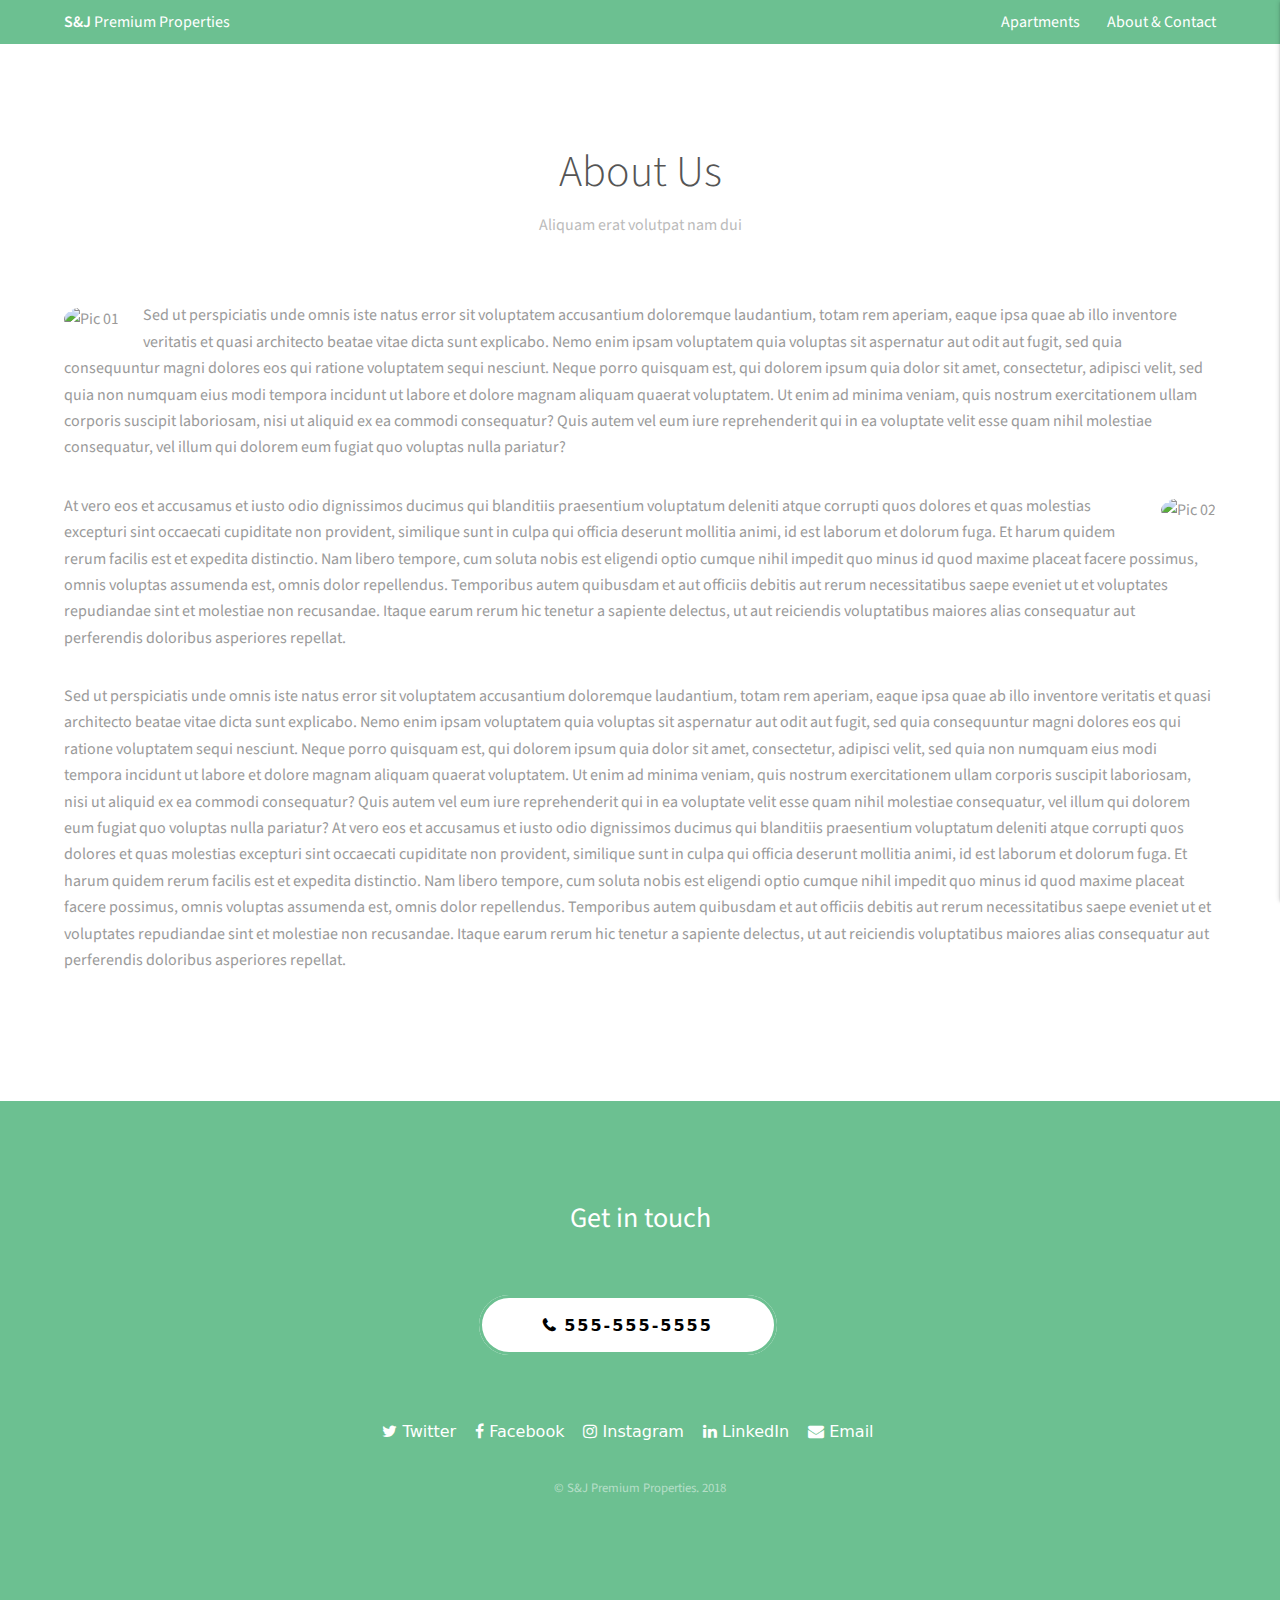
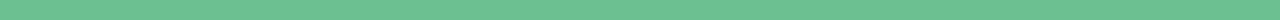
==== commit 7ae70717: "update" ====
--- a/about.html
+++ b/about.html
@@ -70,7 +70,7 @@
 		<section id="three" class="wrapper">
 			<div class="inner">
 				<header class="align-center">
-					<h2>Nunc Dignissim</h2>
+					<h2>About Us</h2>
 					<p>Aliquam erat volutpat nam dui </p>
 				</header>
 				<div class="image round left">
--- a/assets/main.css
+++ b/assets/main.css
@@ -10822,10 +10822,11 @@
     width: 100%; }
 
 .sidenav-logo {
-  width: 100%;
-  border-radius: 100%; }
+  border-radius: 100%;
+  height: 150px; }
 
 .sidenav {
+  height: 100%;
   background-color: #29282f; }
   .sidenav li > a {
     font-size: 1.5em;
